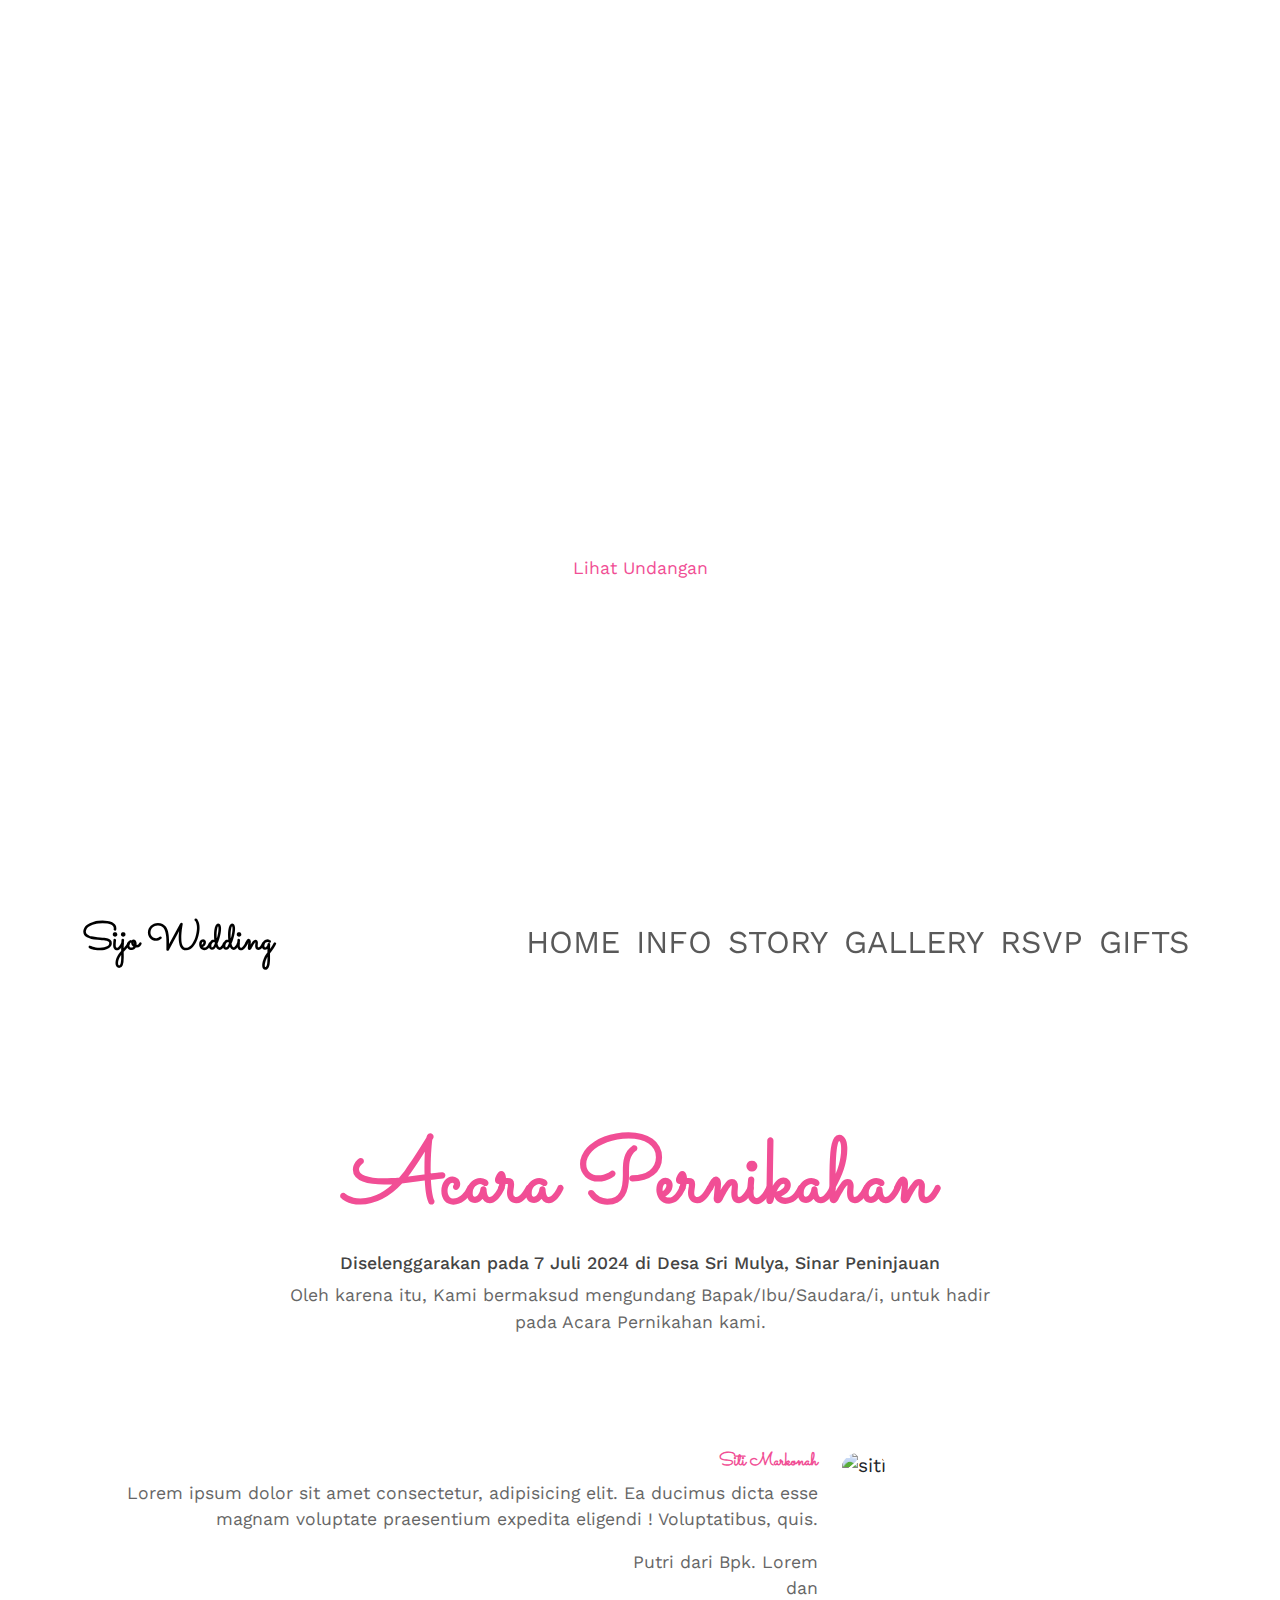
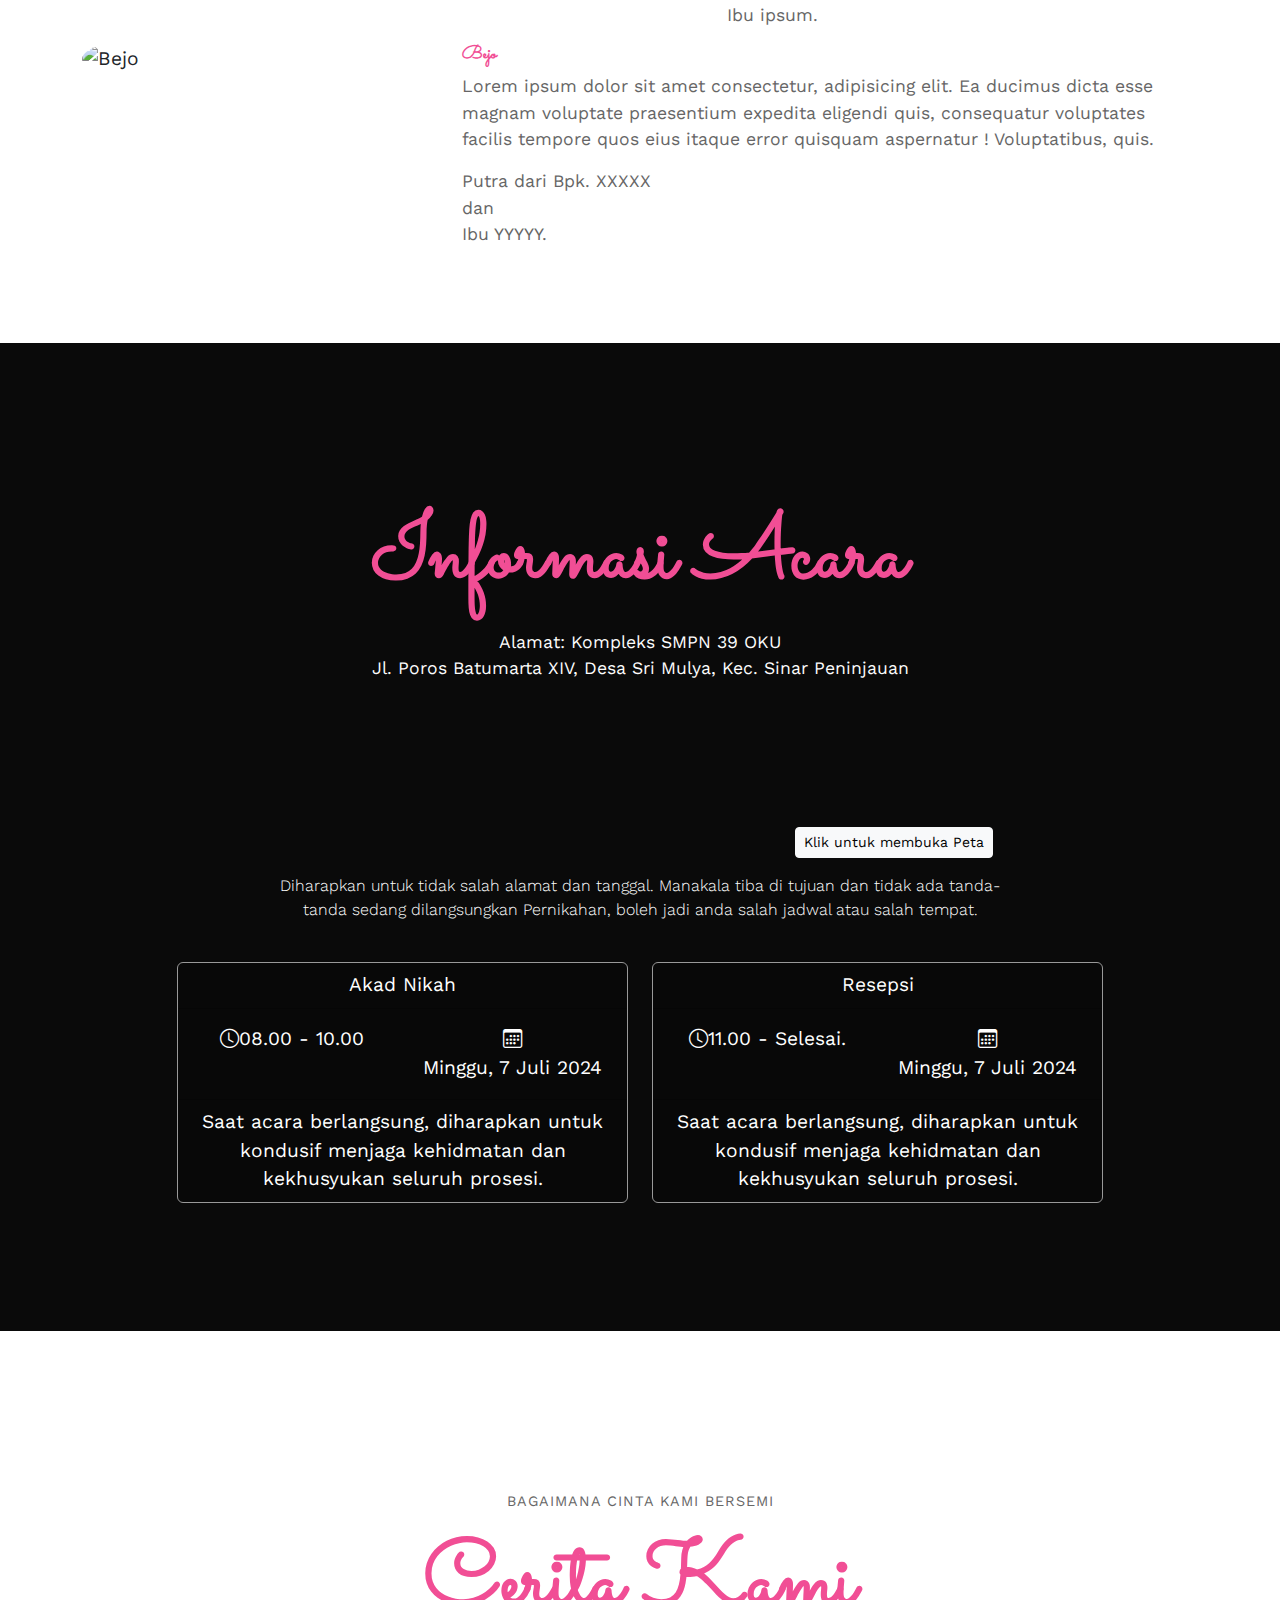
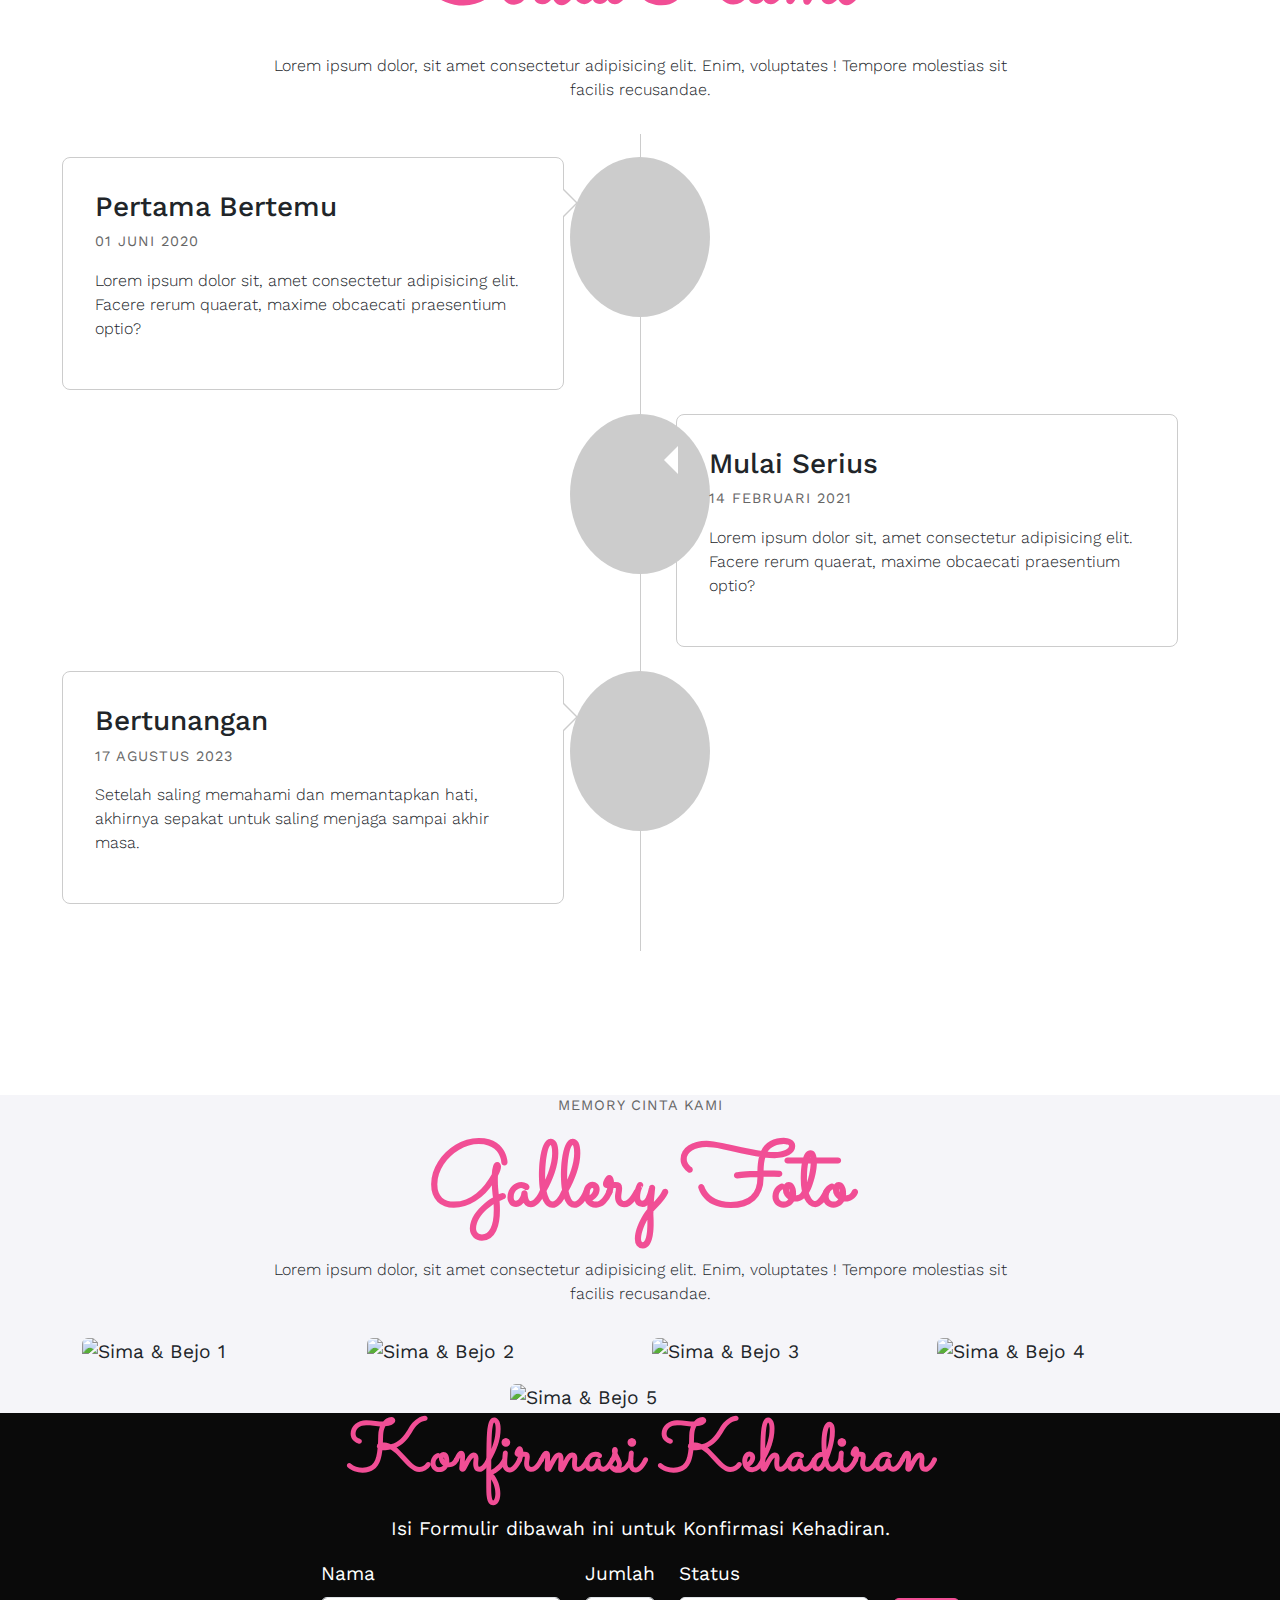
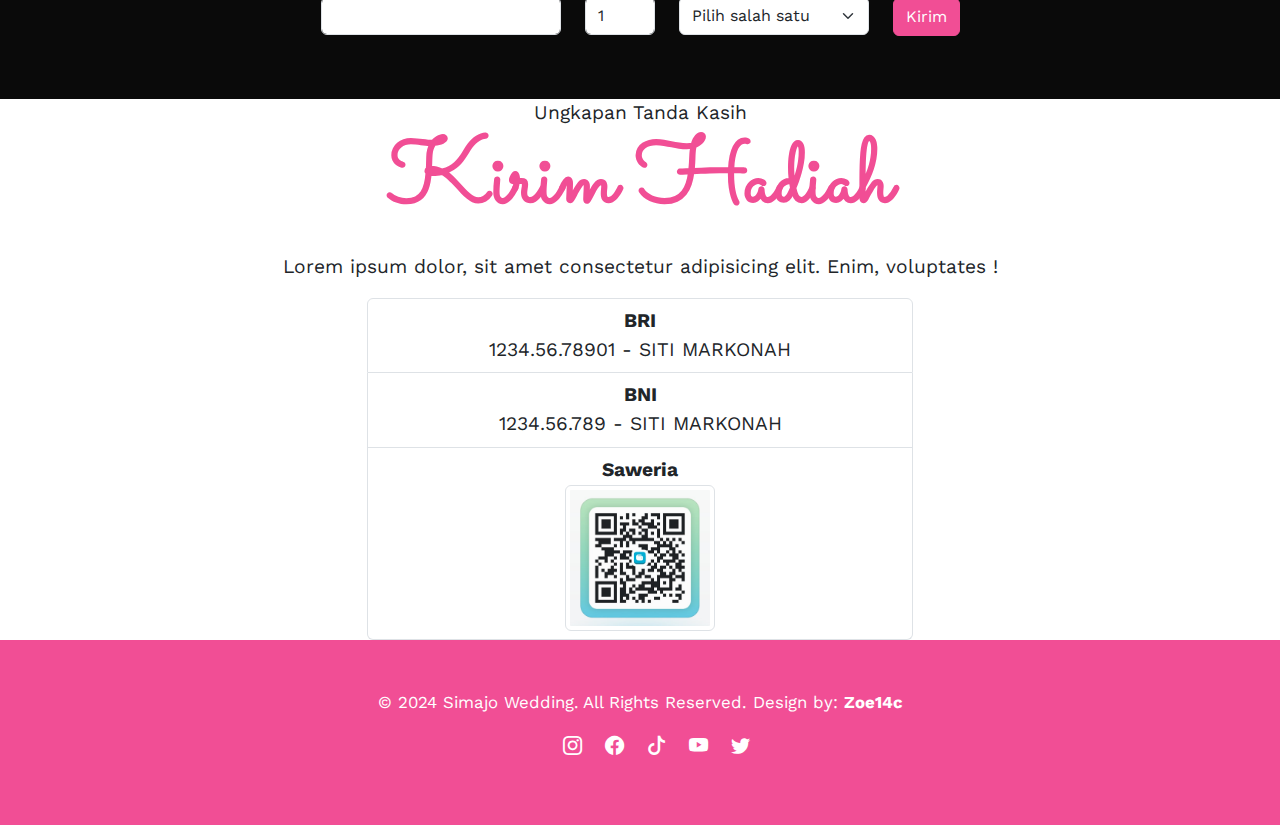
==== index.html @ a1bd690e "finish?" ====
<!DOCTYPE html>
<html lang="en">
	<head>
		<meta charset="UTF-8" />
		<meta name="viewport" content="width=device-width, initial-scale=1.0" />
		<title>Simajo Wedding</title>
		<link href="https://cdn.jsdelivr.net/npm/bootstrap@5.3.3/dist/css/bootstrap.min.css" rel="stylesheet"  crossorigin="anonymous" integrity="sha384-QWTKZyjpPEjISv5WaRU9OFeRpok6YctnYmDr5pNlyT2bRjXh0JMhjY6hW+ALEwIH">
<!-- My Fonts -->
		<link rel="preconnect" href="https://fonts.googleapis.com" />
		<link rel="preconnect" href="https://fonts.gstatic.com" crossorigin />
		<link href="https://fonts.googleapis.com/css2?family=Sacramento&family=Work+Sans:ital,wght@0,100..900;1,100..900&display=swap" rel="stylesheet" />
		<link rel="stylesheet" href="style.css" />
		<link rel="stylesheet" href="countdown/simplyCountdown.theme.default.css" />
		<script src="countdown/simplyCountdown.min.js"></script>
<!-- Icon Bootstrap -->
		<link rel="stylesheet" href="https://cdn.jsdelivr.net/npm/bootstrap-icons@1.11.3/font/bootstrap-icons.min.css" />
	</head>
	<body>
<!-- HERO -->
		<section id="hero" class="hero w-100 h-100 p-3 mx-auto text-center d-flex justify-content-center align-items-center text-white">
			<main>
				<h4>Kepada <span>Bapak/Ibu/Saudara/i,</span></h4>
				<h1>Siti Markonah & Bejo</h1>
				<p>Akan melangsungkan Resepsi Pernikahan dalam :</p>
				<div class="simply-countdown"></div>
				<a href="#home" class="btn btn-lg mt-4" onClick="enableScroll()">Lihat Undangan</a>
			</main>
		</section>
<!-- END_HERO -->
<!-- NAVBAR -->
		<nav class="navbar navbar-expand-md bg-transparent sticky-top mynavbar">
			<div class="container">
				<a class="navbar-brand" href="#">Sijo Wedding</a
				><button class="navbar-toggler border-0" type="button" data-bs-toggle="offcanvas" data-bs-target="#offcanvasNavbar" aria-controls="offcanvasNavbar" aria-label="Toggle navigation"><span class="navbar-toggler-icon"></span></button>
				<div class="offcanvas offcanvas-end" tabindex="-1" id="offcanvasNavbar" aria-labelledby="offcanvasNavbarLabel">
					<div class="offcanvas-header">
						<h5 class="offcanvas-title" id="offcanvasNavbarLabel">Siti Weeding</h5>
						<button type="button" class="btn-close" data-bs-dismiss="offcanvas" aria-label="Close"></button>
					</div>
					<div class="offcanvas-body">
						<div class="navbar-nav ms-auto">
							<a class="nav-link" href="#home">Home</a><a class="nav-link" href="#info">Info</a><a class="nav-link" href="#story">Story</a><a class="nav-link" href="#gallery">Gallery</a><a class="nav-link" href="#rsvp">RSVP</a
							><a class="nav-link" href="#gifts">Gifts</a>
						</div>
					</div>
				</div>
			</div>
		</nav>
<!-- END_NAVBAR -->
<!-- HOME -->
		<section id="home" class="home">
			<div class="container">
				<div class="row justify-content-center">
					<div class="col-md-8 text-center">
						<h2>Acara Pernikahan</h2>
						<h3>Diselenggarakan pada 7 Juli 2024 di Desa Sri Mulya, Sinar Peninjauan</h3>
						<p>Oleh karena itu, Kami bermaksud mengundang Bapak/Ibu/Saudara/i, untuk hadir pada Acara Pernikahan kami.</p>
					</div>
				</div>
				<div class="row couple">
					<div class="row-lg-6">
						<div class="row">
							<div class="col-8 text-end">
								<h3>Siti Markonah</h3>
								<p>
									Lorem ipsum dolor sit amet consectetur, adipisicing elit. Ea ducimus dicta esse magnam voluptate praesentium expedita eligendi !
									Voluptatibus, quis.
								</p>
								<p>Putri dari Bpk. Lorem <br />dan <br />Ibu ipsum.</p>
							</div>
							<div class="col-4"><img src="img/ft-pr.jpg" alt="siti" class="img-responsive rounded-circle" /></div>
						</div>
					</div>
					<span class="heart"><i class="bi bi-heart-fill"></i></span>
					<div class="row-lg-6">
						<div class="row">
							<div class="col-4"><img src="img/ft-lk.jpg" alt="Bejo" class="img-responsive rounded-circle" /></div>
							<div class="col-8">
								<h3>Bejo</h3>
								<p>
									Lorem ipsum dolor sit amet consectetur, adipisicing elit. Ea ducimus dicta esse magnam voluptate praesentium expedita eligendi quis, consequatur voluptates facilis tempore quos eius itaque error quisquam aspernatur !
									Voluptatibus, quis.
								</p>
								<p>Putra dari Bpk. XXXXX <br />dan <br />Ibu YYYYY.</p>
							</div>
						</div>
					</div>
				</div>
			</div>
		</section>
<!-- END_HOME -->
<!-- INFO -->
		<section id="info" class="info">
			<div class="container">
				<div class="row justify-content-center">
					<!-- .col-md-8.col-10 trus pencet enter -->
					<div class="col-md-8 col-10 text-center">
						<h2>Informasi Acara</h2>
						<p class="alamat">Alamat: Kompleks SMPN 39 OKU <br />Jl. Poros Batumarta XIV, Desa Sri Mulya, Kec. Sinar Peninjauan</p>

						<iframe src="https://www.google.com/maps/embed?pb=!1m17!1m12!1m3!1d3980.578232114516!2d104.41360499999999!3d-3.9001650000000003!2m3!1f0!2f0!3f0!3m2!1i1024!2i768!4f13.1!3m2!1m1!2zM8KwNTQnMDAuNiJTIDEwNMKwMjQnNDkuMCJF!5e0!3m2!1sid!2sid!4v1716806951980!5m2!1sid!2sid" width="500" height="150" style="border:0;" allowfullscreen="" loading="lazy" referrerpolicy="no-referrer-when-downgrade"></iframe>

						<a href="https://maps.app.goo.gl/gW7EFqTnFYWsZCJz6" target="_blank" class="btn btn-light btn-sm my-3">Klik untuk membuka Peta</a>
						<p class="description">Diharapkan untuk tidak salah alamat dan tanggal. Manakala tiba di tujuan dan tidak ada tanda-tanda sedang dilangsungkan Pernikahan, boleh jadi anda salah jadwal atau salah tempat.</p>
					</div>
				</div>
				<div class="row justify-content-center mt-4">
					<div class="col-md-5 col-10">
						<div class="card text-center text-bg-light">
							<div class="card-header">Akad Nikah</div>
							<div class="card-body">
								<div class="row justify-content-center">
									<div class="col-md-6"><i class="bi bi-clock"></i><span>08.00 - 10.00</span></div>
									<div class="col-md-6"><i class="bi bi-calendar3 d-block"></i><span>Minggu, 7 Juli 2024</span></div>
								</div>
							</div>
							<div class="card-footer">Saat acara berlangsung, diharapkan untuk kondusif menjaga kehidmatan dan kekhusyukan seluruh prosesi.</div>
						</div>
					</div>
					<div class="col-md-5 col-10">
						<div class="card text-center text-bg-light">
							<div class="card-header">Resepsi</div>
							<div class="card-body">
								<div class="row justify-content-center">
									<div class="col-md-6"><i class="bi bi-clock"></i><span>11.00 - Selesai.</span></div>
									<div class="col-md-6"><i class="bi bi-calendar3 d-block"></i><span>Minggu, 7 Juli 2024</span></div>
								</div>
							</div>
							<div class="card-footer">Saat acara berlangsung, diharapkan untuk kondusif menjaga kehidmatan dan kekhusyukan seluruh prosesi.</div>
						</div>
					</div>
				</div>
			</div>
		</section>
<!-- END_INFO -->
<!-- STORY -->
		<section id="story" class="story">
			<div class="container">
				<div class="row justify-content-center">
					<div class="col-md-8 col-10 text-center">
						<span>Bagaimana Cinta Kami Bersemi</span>
						<h2>Cerita Kami</h2>
						<p>Lorem ipsum dolor, sit amet consectetur adipisicing elit. Enim, voluptates ! Tempore molestias sit facilis recusandae.
						</p>
					</div>
				</div>
				<div class="row">
					<div class="col">
						<ul class="timeline">
							<li>
								<div class="timeline-image" style="background-image: url(img/bertemu20.jpg)">
								</div>
								<div class="timeline-panel">									
									<div class="timeline-heading">
										<h3>Pertama Bertemu</h3>
										<span>01 Juni 2020</span>
									</div>
								<div class="timeline-body">
									<p>Lorem ipsum dolor sit, amet consectetur adipisicing elit. Facere rerum quaerat, maxime obcaecati praesentium optio?</p>
								</div>
								</div>
							</li>
					<li class="timeline-inverted">
						<div class="timeline-image" style="background-image: url(https://picsum.photos/200/300)"></div>
						<div class="timeline-panel">
							<div class="timeline-heading">
								<h3>Mulai Serius</h3>
								<span>14 Februari 2021</span>
							</div>
							<div class="timeline-body"><p>Lorem ipsum dolor sit, amet consectetur adipisicing elit. Facere rerum quaerat, maxime obcaecati praesentium optio?</p></div>
						</div>
					</li>
					<li>
						<div class="timeline-image" style="background-image: url(img/bertemu20.jpg)"></div>
						<div class="timeline-panel">
							<div class="timeline-heading">
								<h3>Bertunangan</h3>
								<span>17 Agustus 2023</span>
							</div>
							<div class="timeline-body"><p>Setelah saling memahami dan memantapkan hati, akhirnya sepakat untuk saling menjaga sampai akhir masa.</p></div>
										</div>
										</li>
						</ul>
					</div>
				</div>

			</div>
		</section>
<!-- END_STORY -->
		
<!-- GALERRY -->
		<section id="gallery" class="gallery">
			<div class="container">
				<div class="row justify-content-center">
					<div class="col-md-8 col-10 text-center">
						<span>Memory Cinta Kami</span>
						<h2>Gallery Foto</h2>
						<p>Lorem ipsum dolor, sit amet consectetur adipisicing elit. Enim, voluptates ! Tempore molestias sit facilis recusandae.
						</p>
					</div>
				</div>
				<div class="row row-cols-lg-4 row-cols-md-3 row-cols-sm-2 row-cols-1 justify-content-center">
					<div class="col mt-3">
						<a href="img/gallery/1.png"></a>
						<img src="img/gallery/thumbnail/1.png" alt="Sima & Bejo 1" class="img-fluid w-100 rounded">
					</div>
					<div class="col mt-3">
						<a href="img/gallery/2.png"></a>
						<img src="img/gallery/thumbnail/2.png" alt="Sima & Bejo 2" class="img-fluid w-100 rounded">
					</div>
					<div class="col mt-3">
						<a href="img/gallery/3.png"></a>
						<img src="img/gallery/thumbnail/3.png" alt="Sima & Bejo 3" class="img-fluid w-100 rounded">
					</div>
					<div class="col mt-3">
						<a href="img/gallery/4.png"></a>
						<img src="img/gallery/thumbnail/4.png" alt="Sima & Bejo 4" class="img-fluid w-100 rounded">
					</div>
					<div class="col mt-3">
						<a href="img/gallery/5.png"></a>
						<img src="img/gallery/thumbnail/5.png" alt="Sima & Bejo 5" class="img-fluid w-100 rounded">
					</div>
				</div>
			</div>
		</section>
<!-- END_GALERRY -->
<!-- RSVP -->
		<section id="rsvp" class="rsvp">
			<div class="container">
				<div class="row justify-content-center">
					<div class="col-md-8 col-10 text-center">
						<h2>Konfirmasi Kehadiran</h2>
						<p>
							Isi Formulir dibawah ini untuk Konfirmasi Kehadiran.
						</p>
					</div>
				</div>
			</div>
			<form class="row row-cols-md-auto align-items-center justify-content-center" method="post" action="https://script.google.com/macros/s/AKfycbwWkKodkFLvDHmXzXlV5g-gZ0sIx49m4j52Tswt-E1lkFj53EbUAB7I6XTiHusUaZ2dUw/exec" id="my-form">
				<div class="cols-12">
					<div class="mb-3">
						<label for="nama" class="form-label">Nama</label>
						<input type="text" class="form-control" id="nama" name="nama"></input>
					</div>
				</div>
				<div class="cols-12">
					<div class="mb-3">
						<label for="jumlah" class="form-label">Jumlah</label>
						<input type="number" class="form-control" id="jumlah" name="jumlah" min="1" max="5" length="1" value="1"></input>
					</div>
				</div>
				<div class="cols-12">
					<div class="mb-3">
						<label for="status" class="form-label">Status</label>
						<select name="status" id="status" class="form-select">
							<option selected>Pilih salah satu</option>
                     <option value="Hadir">Hadir</option>
                     <option value="Tidak Hadir">Tidak Hadir</option>                     
                     <option value="Bisa Ya, Bisa Tidak">Bisa Ya, Bisa Tidak</option>                     
						</select>
					</div>
				</div>
				<div class="cols-12" style="margin-top: 23px;">
					<button class="btn btn-primary">Kirim</button>
				</div>
			</form>
			<div class="row justify-content-center mt-5">
				<div class="col-md-6">
					<div id="disqus_thread"></div>
						<script>
    /**
    *  RECOMMENDED CONFIGURATION VARIABLES: EDIT AND UNCOMMENT THE SECTION BELOW TO INSERT DYNAMIC VALUES FROM YOUR PLATFORM OR CMS.
    *  LEARN WHY DEFINING THESE VARIABLES IS IMPORTANT: https://disqus.com/admin/universalcode/#configuration-variables    */
    /*
    var disqus_config = function () {
    this.page.url = PAGE_URL;  // Replace PAGE_URL with your page's canonical URL variable
    this.page.identifier = PAGE_IDENTIFIER; // Replace PAGE_IDENTIFIER with your page's unique identifier variable
    };
    */
    							(function() { // DON'T EDIT BELOW THIS LINE
									var d = document, s = d.createElement('script');
									s.src = 'https://rbzuila.disqus.com/embed.js';
									s.setAttribute('data-timestamp', +new Date());
									(d.head || d.body).appendChild(s);
								})();
								</script>
<noscript>
	Please enable JavaScript to view the 
	<a href="https://disqus.com/?ref_noscript">comments powered by Disqus.</a>
</noscript>
				</div>
			</div>
		</section>
<!-- END_RSVP -->
<!-- GIFTH -->
		<div class="gifts" id="gifts">
			<div class="container">
				<div class="row justify-content-center">
					<div class="col-md-8 col-10 text-center">
						<span>Ungkapan Tanda Kasih</span>
						<h2>Kirim Hadiah</h2>
						<p>Lorem ipsum dolor, sit amet consectetur adipisicing elit. Enim, voluptates !
						</p>
					</div>
				</div>
				<div class="row text-center justify-content-center">
					<div class="col-md-6">
						<ul class="list-group">
							<li class="list-group-item">
								<div class="fw-bold">BRI</div>
									1234.56.78901 - SITI MARKONAH
							</li>
							<li class="list-group-item">
								<div class="fw-bold">BNI</div>
									1234.56.789 - SITI MARKONAH
							</li>
							<li class="list-group-item">
								<div class="fw-bold">Saweria</div>
								<img src="img/saweria.png" alt="Saweria QR" class="img-thumbnail" width="150">
							</li>
						</ul>
					</div>
				</div>
			</div>
		</div>
<!-- END_GIFTH -->
<!-- FOOTER -->
		<footer>
			<div class="container">
				<div class="row">
					<div class="col justify-content-center text-center">
						<small class="block">&copy; 2024 Simajo Wedding. All Rights Reserved.</small>
						<small class="block">Design by: <a href="https://wa.me/62817377322">Zoe14c</a></small>
						<ul class="mt-3">
							<li><a href="#"><i class="bi bi-instagram"></i></a></li>
							<li><a href="#"><i class="bi bi-facebook"></i></a></li>
							<li><a href="#"><i class="bi bi-tiktok"></i></a></li>
							<li><a href="#"><i class="bi bi-youtube"></i></a></li>
							<li><a href="#"><i class="bi bi-twitter"></i></a></li>
						</ul>
					</div>
				</div>
			</div>
		</footer>
<!-- END_FOOTER -->
<!-- AUDIO -->
<div id="audio-container">
	<audio id="song" autiplay loop>
		<source src="audio/save- and-sound.mp3" type="audio/mp3">
	</audio>
	<div class="audio-icon-wrapper" style="display: none;">
		<i class="bi bi-disc"></i>
	</div>
</div>
<!-- END_AUDIO -->
		<script src="https://cdn.jsdelivr.net/npm/bootstrap@5.3.3/dist/js/bootstrap.bundle.min.js" integrity="sha384-YvpcrYf0tY3lHB60NNkmXc5s9fDVZLESaAA55NDzOxhy9GkcIdslK1eN7N6jIeHz" crossorigin="anonymous"></script>
		<script>
			simplyCountdown(".simply-countdown", {
				year: 2024, // required
				month: 7, // required
				day: 7, // required
				hours: 9, // Default is 0 [0-23] integer
				minutes: 0, // Default is 0 [0-59] integer
				seconds: 0, // Default is 0 [0-59] integer

				words: {
					//words displayed into the countdown
					days: {
						singular: "Hari",
						plural: "Hari",
					},

					hours: {
						singular: "Jam",
						plural: "Jam",
					},

					minutes: {
						singular: "Menit",
						plural: "Menit",
					},

					seconds: {
						singular: "Detik",
						plural: "Detik",
					},
				},
			});
		</script>

		<script>
			// const hamburger = document.querySelector('.navbar-toggler');
			const stickyTop=document.querySelector('.sticky-top');
			const offcanvas=document.querySelector('.offcanvas');

			offcanvas.addEventListener("show.bs.offcanvas", function () {
				stickyTop.style.overflow = 'visible';
			});

			// hamburger.addEventListener('click', function() {
			
			offcanvas.addEventListener("hidden.bs.offcanvas", function () {
				stickyTop.style.overflow="hidden";
			});
			
			// offcanvas.addEventListener("show.bs.offcanvas", function (stickyTop.style.overflow="visible")),
		</script>

		<script src="https://cdn.jsdelivr.net/npm/bootstrap@5.3.3/dist/js/bootstrap.bundle.min.js" integrity="sha384-YvpcrYf0tY3lHB60NNkmXc5s9fDVZLESaAA55NDzOxhy9GkcIdslK1eN7N6jIeHz" crossorigin="anonymous">
		</script>
		<!-- <script src="https://cdn.jsdelivr.net/npm/@popperjs/core@2.11.8/dist/umd/popper.min.js" integrity="sha384-I7E8VVD/ismYTF4hNIPjVp/Zjvgyol6VFvRkX/vR+Vc4jQkC+hVqc2pM8ODewa9r" crossorigin="anonymous">
		</script> -->
		<!-- <script src="https://cdn.jsdelivr.net/npm/bootstrap@5.3.3/dist/js/bootstrap.min.js" integrity="sha384-0pUGZvbkm6XF6gxjEnlmuGrJXVbNuzT9qBBavbLwCsOGabYfZo0T0to5eqruptLy" crossorigin="anonymous">
		</script> -->
		<script src="https://cdn.jsdelivr.net/npm/bs5-lightbox@1.8.3/dist/index.bundle.min.js"></script>
		<script>
			const rootElement = document.querySelector('root');
			const audioIconWrapper = document.querySelector('.audio-icon-wrapper');
			const audioIcon = document.querySelector('.audio-icon-wrapper i');
			const song = document.querySelector('#song');
			let isPlaying = false;

			function disableScroll() {
				scrollTop = window.pageYOffset || document.documentElement.scrollTop;
				scrollLeft = window.pageXOffset || document.documentElement.scrollLeft;
				window.onscroll = function () {
               window.scrollTo(scrollTop, scrollLeft);
            }				
				rootElement.style.scrollBehavior = 'auto';
			}
			function enableScroll() {
            window.onscroll = function() {};            
            rootElement.style.scrollBehavior = 'smooth';
				localStorage.setItem('opened', 'true');
				playAudio();
         }
			if( !localStorage.getItem('opened')) {
				disableScroll();
			}

			function playAudio() {
				song.volume = 0.1;
				audioIconWrapper.style.display = 'flex';
				song.play();
				isPlaying = true;
			}

			audioIconWrapper.onclick = function() {
				if( isPlaying){
					song.pause();
					audioIcon.classList.remove('bi-disc');
					audioIcon.classList.add('bi-pause-circle');
				} else {
					song.play();
					audioIcon.classList.add('bi-disc');
					audioIcon.classList.remove('bi-pause-circle');
				}
				isPlaying = !isPlaying;
			}

		</script>
		<script>
			window.addEventListener("load", function() {
				const form = document.getElementById('my-form');
				form.addEventListener("submit", function(e) {
					e.preventDefault();
					const data = new FormData(form);
					const action = e.target.action;
						fetch(action, {
							method: 'POST',
							body: data,
						})
					.then(() => {
   					alert("Konfirmasi kehadiran berhasil dikirim!");
					})
				});
			});
		</script>
		<Script>
			const urlParams = new URLSearchParams(window.location.search);
			const nama = urlParams.get('n') || '';
			const pronoun = urlParams.get('p') || 'Bapak/Ibu/Saudara/i';			
			const namaContainer = document.querySelector('.hero h4 span');
			namaContainer.innerText = '$pronoun $nama, ' .replace(/ ,$/, ',');

			document.querySelector('#nama').value = nama;
			
		</Script>
	</body>
</html>
---- style.css ----
:root {
  --pink: #f14e95;
  --bg: #0a0a0a;
  --shadow: 0 2px 2px rgb (0, 0, 0 / 0.5);
}

body {
  font-size: 1.2rem;
  font-family: "Work Sans", sans-serif;
  min-height: 4000px;
}

.hero::before {
  content: "";
  position: absolute;
  top: 0;
  left: 0;
  width: 100%;
  height: 100%;
  background-image: url(img/bg-preweed.jpg);
  background-size: cover;
  background-position: center;
  z-index: -1;
  filter: grayscale();
}

.hero {
  min-height: 100vh;
  position: relative;
}

.hero h1,
.hero h4,
.hero p {
  text-shadow: var(--shadow);
}

.hero h1 {
  font-family: "sacramento", cursive;
  font-size: 6rem;
}

.hero h4 {
  font-size: 1.6rem;
}

.hero p {
  font-size: 1.4rem;
}

.hero a {
  color: var(--pink);
  background-color: white;
  font-size: 1.1rem;
  box-shadow: var(--shadow);
}

.hero a :hover {
  background-color: var(--pink);
  color: white;
}

.mynavbar {
  background-color: rgba(255, 255, 255, 0.3) !important;
  backdrop-filter: blur;
}

.mynavbar .offcanvas {
  height: 100vh;
}

.mynavbar .navbar-brand,
.mynavbar .offcanvas-title {
  font-family: "Sacramento", cursive;
  font-size: 2.4rem;
  font-weight: bold;
  background: transparent;
}

.mynavbar .nav-link {
  font-size: 2rem;
  text-transform: uppercase;
}

.home {
  background-image: url(img/bg.png);
  background-size: cover;
  min-height: 100vh;
  margin-top: -6rem;
  margin-bottom: 5rem;
  padding-top: 15rem;
}

.home h2,
.info h2,
.story h2,
.gallery h2,
.rsvp h2,
.gifts h2 {
  color: var(--pink);
  font-family: Sacramento;
  font-size: 5.7rem;
  font-weight: bold;
  margin-bottom: 1rem;
}

.home h3 {
  color: #444444;
  font-size: 1.1rem;
}

.home p {
  font-size: 1.1rem;
  color: #666666;
}

.home .couple {
  margin-top: 100px;
}

.home .couple h3 {
  font-family: "Sacramento";
  font-size: 2, 4rem;
  font-weight: bold;
  color: var(--pink);
}

.home .couple img {
  width: 80%;
}

.home .heart {
  width: 50px;
  height: 50px;
  background-color: rgb(254, 253, 253);
  display: flex;
  border-radius: 50%;
  box-shadow: 0 0 5px rgba(0, 0, 0, 0.5);
  position: absolute;
  left: 50%;
  transform: translateX(-50%) translateY(65%);
}

.home .heart i {
  margin: auto;
  color: var(--pink);
}

.info {
  background-color: var(--bg);
  color: #fdfdfd;
  padding-top: 10rem;
  padding-bottom: 8rem;
}

.info .alamat {
  font-size: 1.1rem;
}

.info .description {
  font-size: 1rem;
  font-weight: 300;
}

.info .card {
  background-color: rgba(0, 0, 0, 0.2) !important;
  color: white !important;
  border: 1px solid #999;
}

.story {
  padding-top: 10rem;
  padding-bottom: 8rem;
}

.story span,
.gallery span {
  text-transform: uppercase;
  color: #666666;
  font-size: 0.9rem;
  letter-spacing: 1px;
  display: block;
  margin-bottom: 1rem;
}

.story p,
.gallery p {
  font-size: 1rem;
  font-weight: 300;
}

.timeline {
  list-style: none;
  padding: 1.4rem 0;
  margin-top: 1rem;
  position: relative;
}

.timeline::before {
  content: "";
  top: 0;
  bottom: 0;
  position: absolute;
  width: 1px;
  background-color: #ccc;
  left: 50%;
}

.timeline li {
  margin-bottom: 1.5rem;
  position: relative;
}

.timeline li::before,
.timeline li::after {
  content: "";
  display: table;
}

.timeline li::after {
  clear: both;
}

.timeline li .timeline-image {
  width: 160px;
  height: 160px;
  background-color: #ccc;
  position: absolute;
  left: 50%;
  transform: translateX(-50%);
  border-radius: 50%;
  background-size: cover;
  background-position: center;
  background-repeat: no-repeat;
}

.timeline li .timeline-panel {
  width: 40%;
  float: left;
  border: 1px solid #ccc;
  padding: 2rem;
  position: relative;
  border-radius: 8px;
}

.timeline li .timeline-panel::before {
  content: "";
  display: inline-block;
  position: absolute;
  border-top: 15px solid transparent;
  border-left: 15px solid #ccc;
  border-right: 0 solid #ccc;
  border-bottom: 15px solid transparent;
  top: 80px;
  right: -15px;
}

.timeline li .timeline-panel::after {
  content: "";
  position: absolute;
  display: inline-block;
  border-top: 14px solid transparent;
  border-left: 14px solid #fff;
  border-right: 0 solid #fff;
  border-bottom: 14px solid transparent;
  top: 81px;
  right: -13px;
}

.timeline li.timeline-inverted .timeline-panel {
  float: right;
}

.timeline li.timeline-inverted .timeline-panel::before {
  border-left-width: 0;
  border-right-width: 15px;
  left: -15px;
  right: auto;
}

.timeline li.timeline-inverted .timeline-panel::after {
  border-left-width: 0;
  border-right-width: 14px;
  left: -13px;
  right: auto;
}

.gallery {
  background-color: #f5f5f9;
}

.rsvp {
  background-color: var(--bg);
}
.rsvp h2{
  font-size: 4.5rem;
}
.rsvp p{
  color: white;
}
.rsvp form label{
  color: white;
}
.rsvp button{
  color: white;
  border: 1px solid var(--pink);
  background-color: var(--pink);
}
.rsvp button:hover{
  color: var(--pink);
  border: 1px solid white;
  background-color: white;
}

footer {
  background-color: var(--pink);
  padding: 3rem;
  color: white;
}

footer li {
  display: inline;
  list-style: none;
  margin: 0.5rem;
}

footer a {
  color: white;
  font-weight: bold;
  text-decoration: none;
}
footer a:hover{
  color: var(--bg);
  font-weight: bold;
  text-decoration: none;
}

.audio-icon-wrapper{
  width: 4rem;
  height: 4rem;
  font-size: 4rem;
  position: fixed;
  bottom: 2.5rem;
  right: 2rem;
  cursor: pointer;
  color: white;
  opacity: 0.5rem;
  mix-blend-mode: difference;
  animation: rotating 4s linear infinite;
  transform-origin: center;
  display: flex;
  justify-content: center;
  align-items: center;
  line-height: 0;
}

@keyframes rotating {
  from {
    transform: rotate(0);
} to {
  rotate: 360deg;
}
}
/* MediaQuery */

/* Extra Large */
@media (max-width: 1200px) {
  .home .heart {
    transform: translateX(-50%) translateY(45%);
  }
}

/* laptop */
@media (max-width: 992px) {
  html {
    font-size: 75%;
  }
}
.home .heart {
  display: none;

  .timeline::before {
    left: 60px;
  }

  .timeline li .timeline-image {
    left: 15px;
    margin-left: 45px;
    top: 15px;
  }

  .timeline li .timeline-panel {
    width: calc(100%-200px);
    float: right;
  }

  .timeline li .timeline-panel::before {
    border-left-width: 0;
    border-right-width: 15px;
    left: -15px;
    right: auto;
  }

  .timeline li .timeline-panel::after {
    border-left-width: 0;
    border-right-width: 14px;
    left: -13px;
    right: auto;
  }
}

/* tablet */
@media (max-width: 768px) {
  html {
    font-size: 65%;
    text-align: center;
  }
}

.simply-countdown > .simply-section {
  padding: 60px;
  margin: 5px;
}

.mynavbar .nav-link {
  font-size: 2rem;
  text-transform: uppercase;
}

.sticky-top {
  overflow: hidden;
}

.timeline li .timeline-image {
  width: 140px;
  right: 140px;
}

/* mobilephone */
@media (max-width: 576px) {
  html {
    font-size: 55%;
  }
}

.simply-countdown > .simply-section {
  padding: 45px;
  margin: 3px;
}

.sticky-top {
  overflow: hidden;
}

.timeline li .timeline-panel {
  width: 45%;
  transform: translateX(-20px);
}

.timeline li .timeline-panel::before {
  top: 30px;
}

.timeline li .timeline-panel::after {
  top: 31px;
}
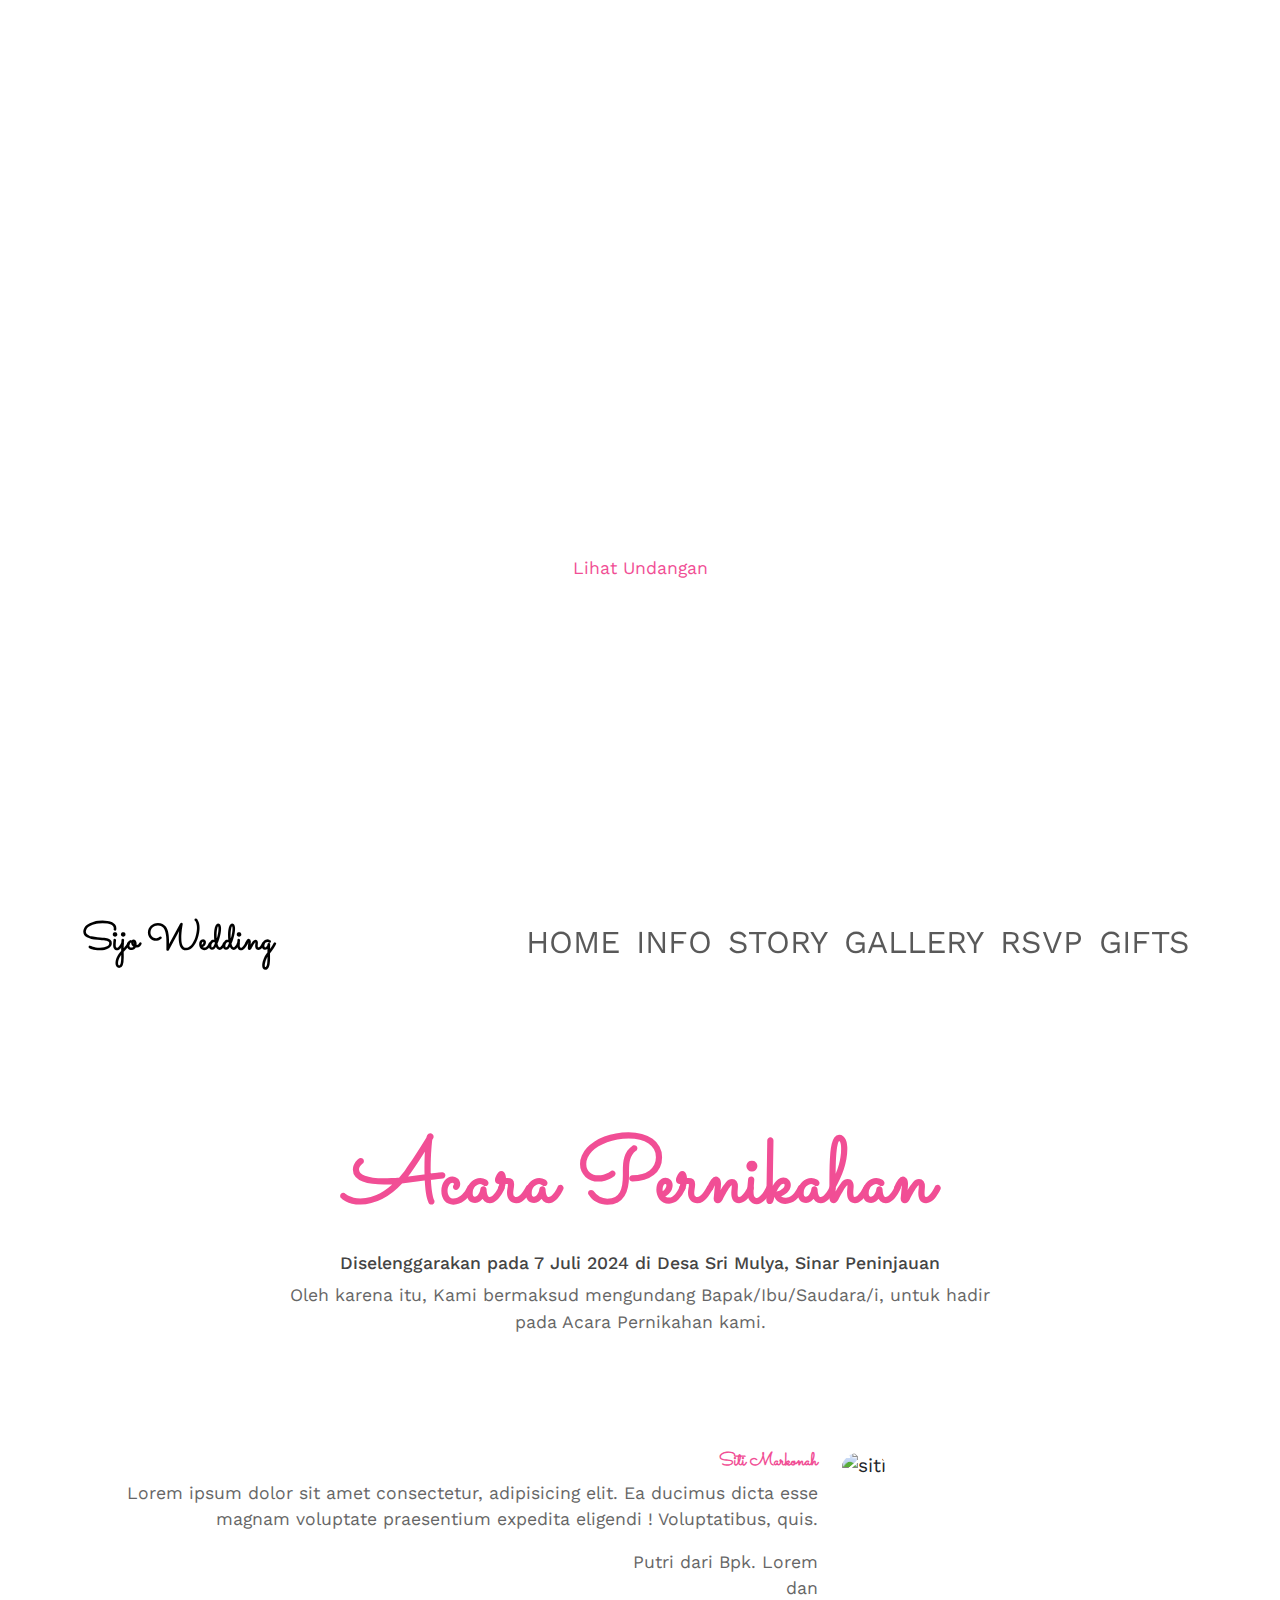
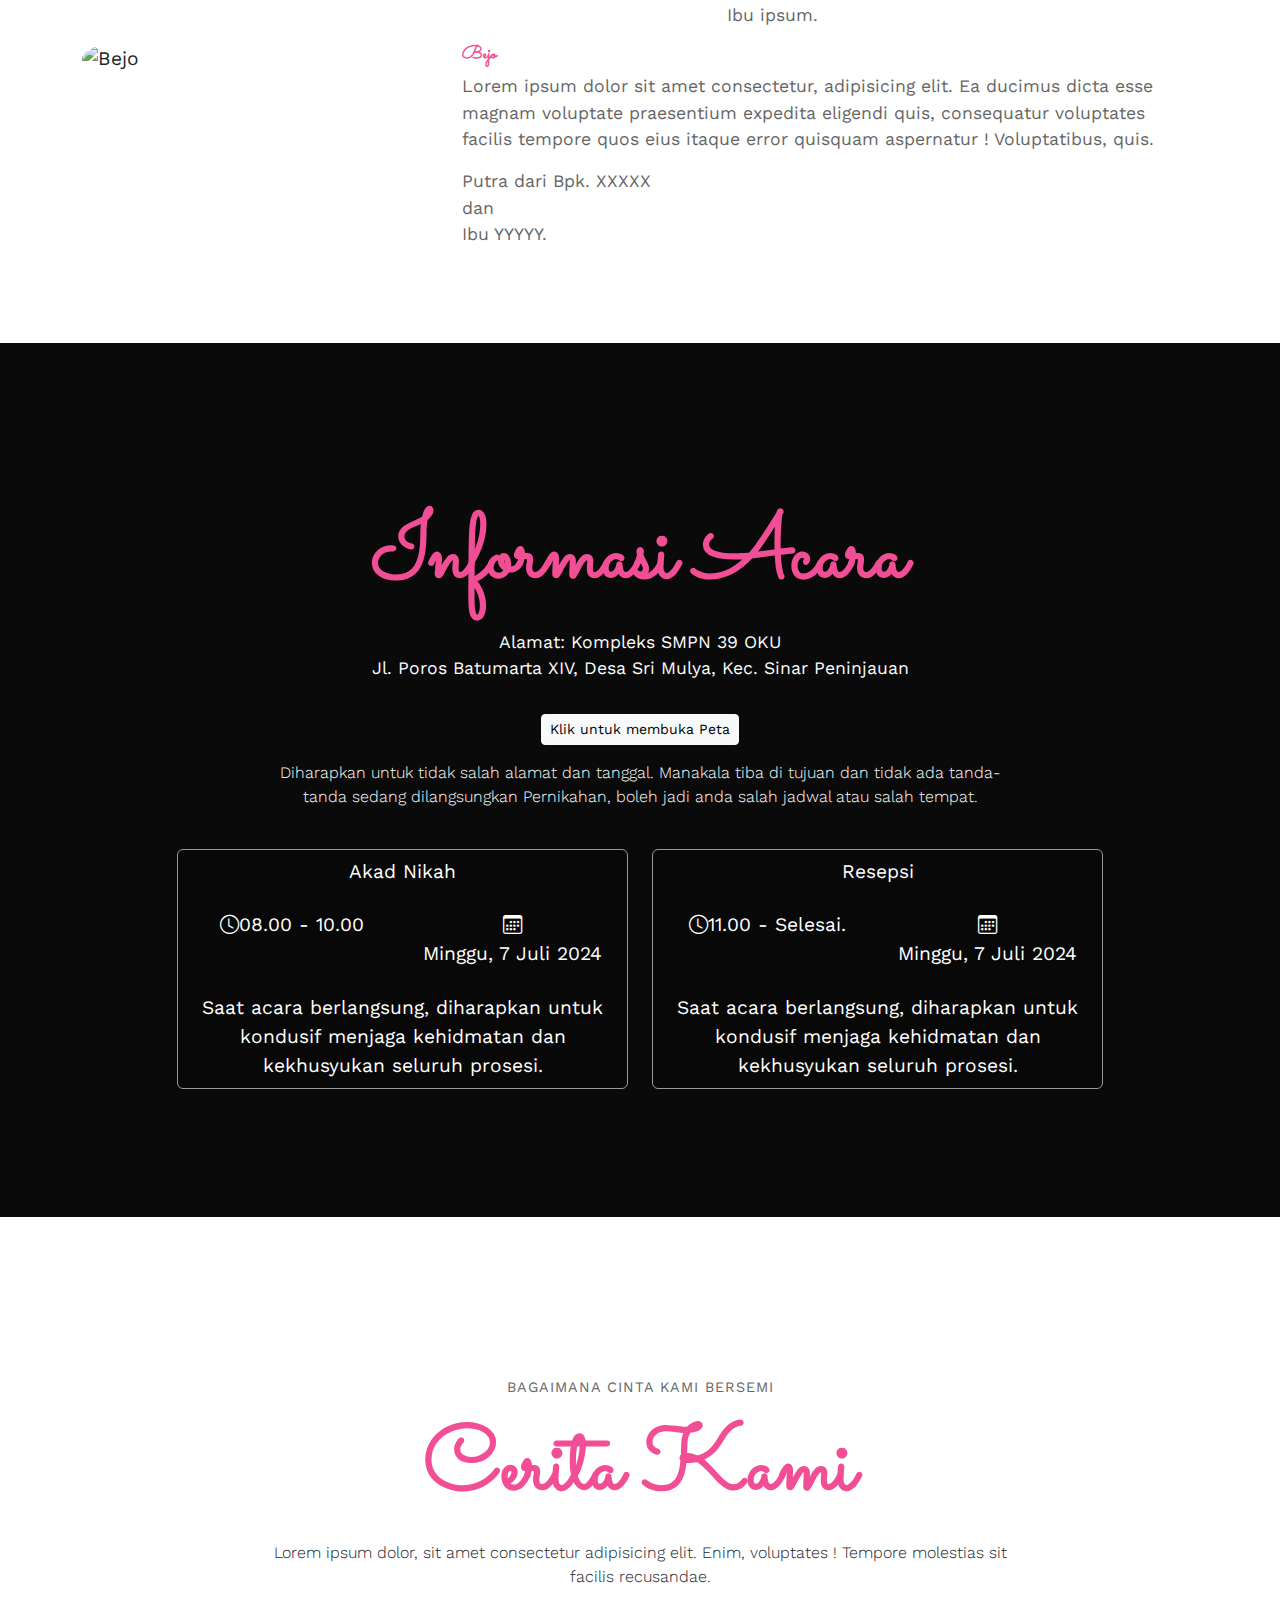
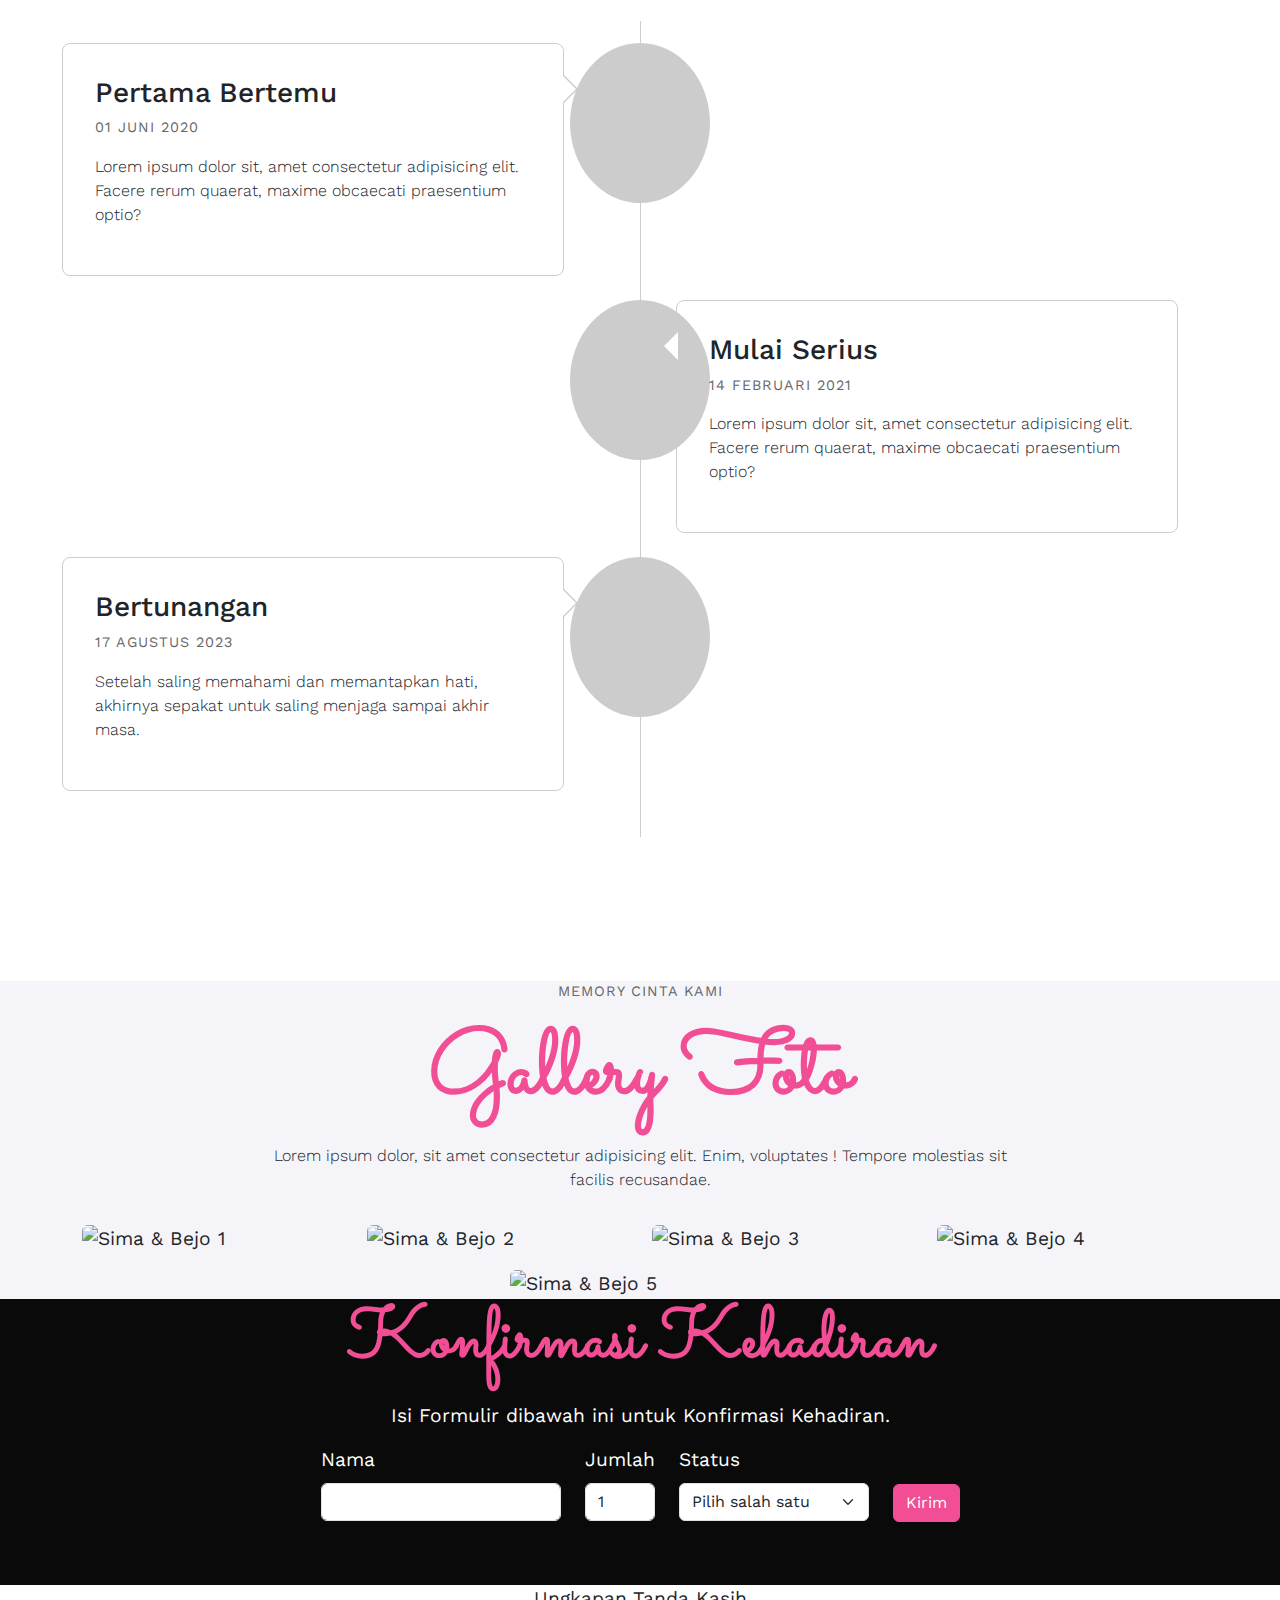
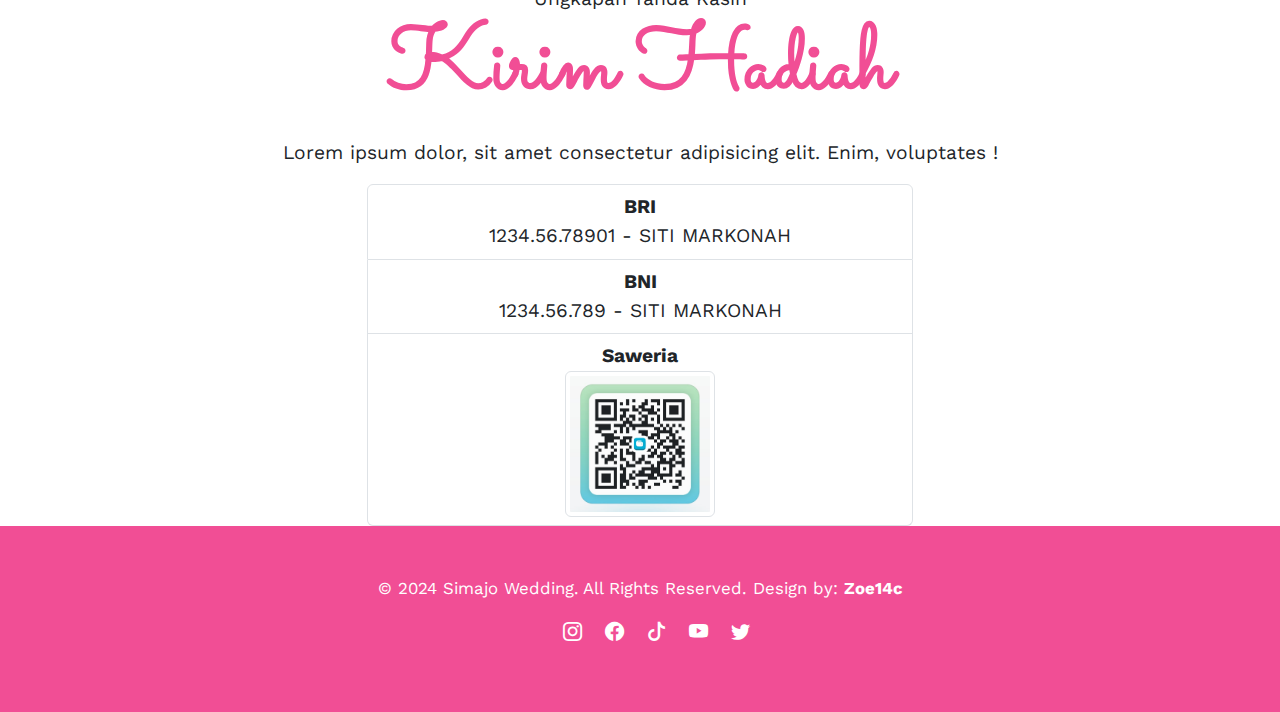
==== commit 93078de8: "4 Tand error" ====
--- a/index.html
+++ b/index.html
@@ -98,7 +98,7 @@
 						<h2>Informasi Acara</h2>
 						<p class="alamat">Alamat: Kompleks SMPN 39 OKU <br />Jl. Poros Batumarta XIV, Desa Sri Mulya, Kec. Sinar Peninjauan</p>
 
-						<iframe src="https://www.google.com/maps/embed?pb=!1m17!1m12!1m3!1d3980.578232114516!2d104.41360499999999!3d-3.9001650000000003!2m3!1f0!2f0!3f0!3m2!1i1024!2i768!4f13.1!3m2!1m1!2zM8KwNTQnMDAuNiJTIDEwNMKwMjQnNDkuMCJF!5e0!3m2!1sid!2sid!4v1716806951980!5m2!1sid!2sid" width="500" height="150" style="border:0;" allowfullscreen="" loading="lazy" referrerpolicy="no-referrer-when-downgrade"></iframe>
+						<!-- <iframe src="https://www.google.com/maps/embed?pb=!1m17!1m12!1m3!1d3980.578232114516!2d104.41360499999999!3d-3.9001650000000003!2m3!1f0!2f0!3f0!3m2!1i1024!2i768!4f13.1!3m2!1m1!2zM8KwNTQnMDAuNiJTIDEwNMKwMjQnNDkuMCJF!5e0!3m2!1sid!2sid!4v1716806951980!5m2!1sid!2sid" width="500" height="150" style="border:0;" allowfullscreen="" loading="lazy" referrerpolicy="no-referrer-when-downgrade"></iframe> -->
 
 						<a href="https://maps.app.goo.gl/gW7EFqTnFYWsZCJz6" target="_blank" class="btn btn-light btn-sm my-3">Klik untuk membuka Peta</a>
 						<p class="description">Diharapkan untuk tidak salah alamat dan tanggal. Manakala tiba di tujuan dan tidak ada tanda-tanda sedang dilangsungkan Pernikahan, boleh jadi anda salah jadwal atau salah tempat.</p>
@@ -268,26 +268,21 @@
 				<div class="col-md-6">
 					<div id="disqus_thread"></div>
 						<script>
-    /**
-    *  RECOMMENDED CONFIGURATION VARIABLES: EDIT AND UNCOMMENT THE SECTION BELOW TO INSERT DYNAMIC VALUES FROM YOUR PLATFORM OR CMS.
-    *  LEARN WHY DEFINING THESE VARIABLES IS IMPORTANT: https://disqus.com/admin/universalcode/#configuration-variables    */
-    /*
-    var disqus_config = function () {
-    this.page.url = PAGE_URL;  // Replace PAGE_URL with your page's canonical URL variable
-    this.page.identifier = PAGE_IDENTIFIER; // Replace PAGE_IDENTIFIER with your page's unique identifier variable
-    };
-    */
-    							(function() { // DON'T EDIT BELOW THIS LINE
-									var d = document, s = d.createElement('script');
-									s.src = 'https://rbzuila.disqus.com/embed.js';
-									s.setAttribute('data-timestamp', +new Date());
-									(d.head || d.body).appendChild(s);
+							var disqus_config = function () {
+							this.page.url = https://zoe14c.github.io/und-simajo/;
+							this.page.identifier = und-simajo;
+							};
+
+   function() {
+								var d = document, s = d.createElement('script');
+								s.src = 'https://rbzuila.disqus.com/embed.js';
+								s.setAttribute('data-timestamp', +new Date());
+								(d.head || d.body).appendChild(s);
 								})();
 								</script>
-<noscript>
-	Please enable JavaScript to view the 
-	<a href="https://disqus.com/?ref_noscript">comments powered by Disqus.</a>
-</noscript>
+<script>
+		<a href="https://disqus.com/?ref_noscript">comments powered by Disqus.</a>
+</script>
 				</div>
 			</div>
 		</section>
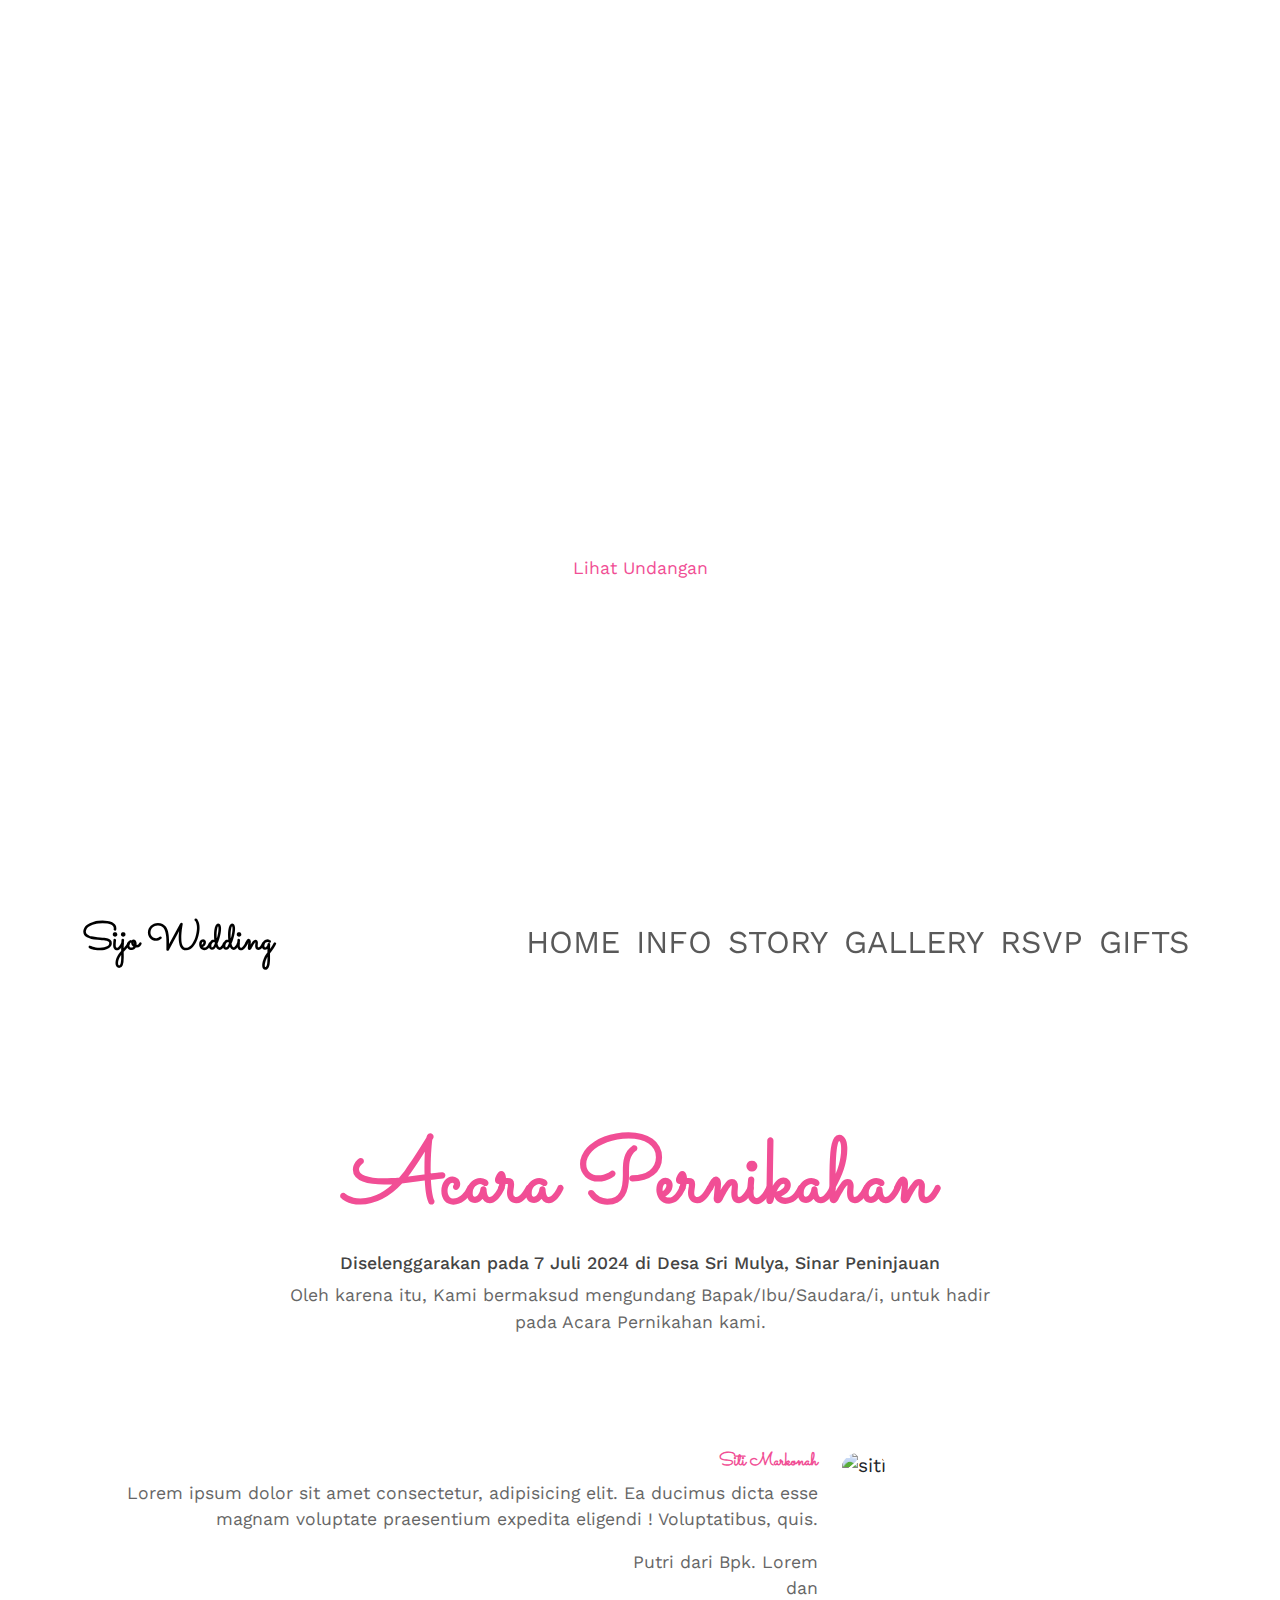
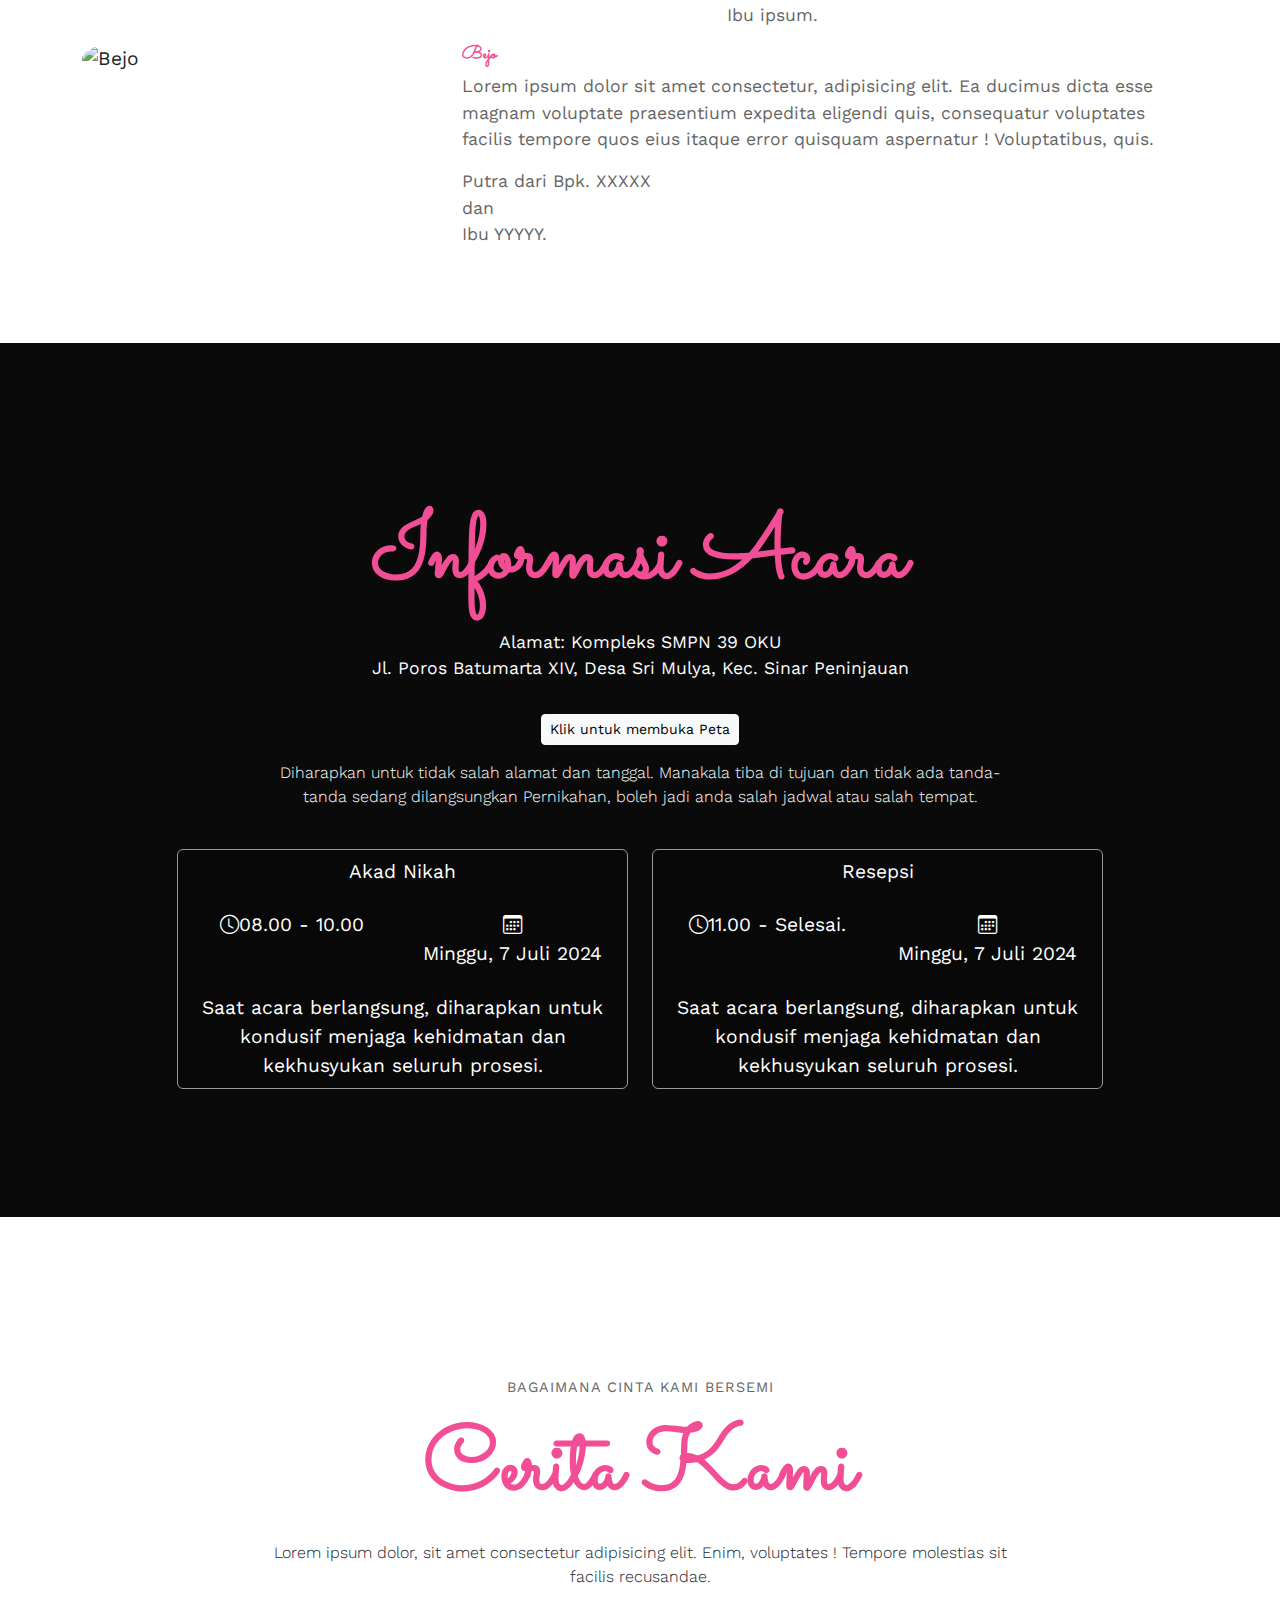
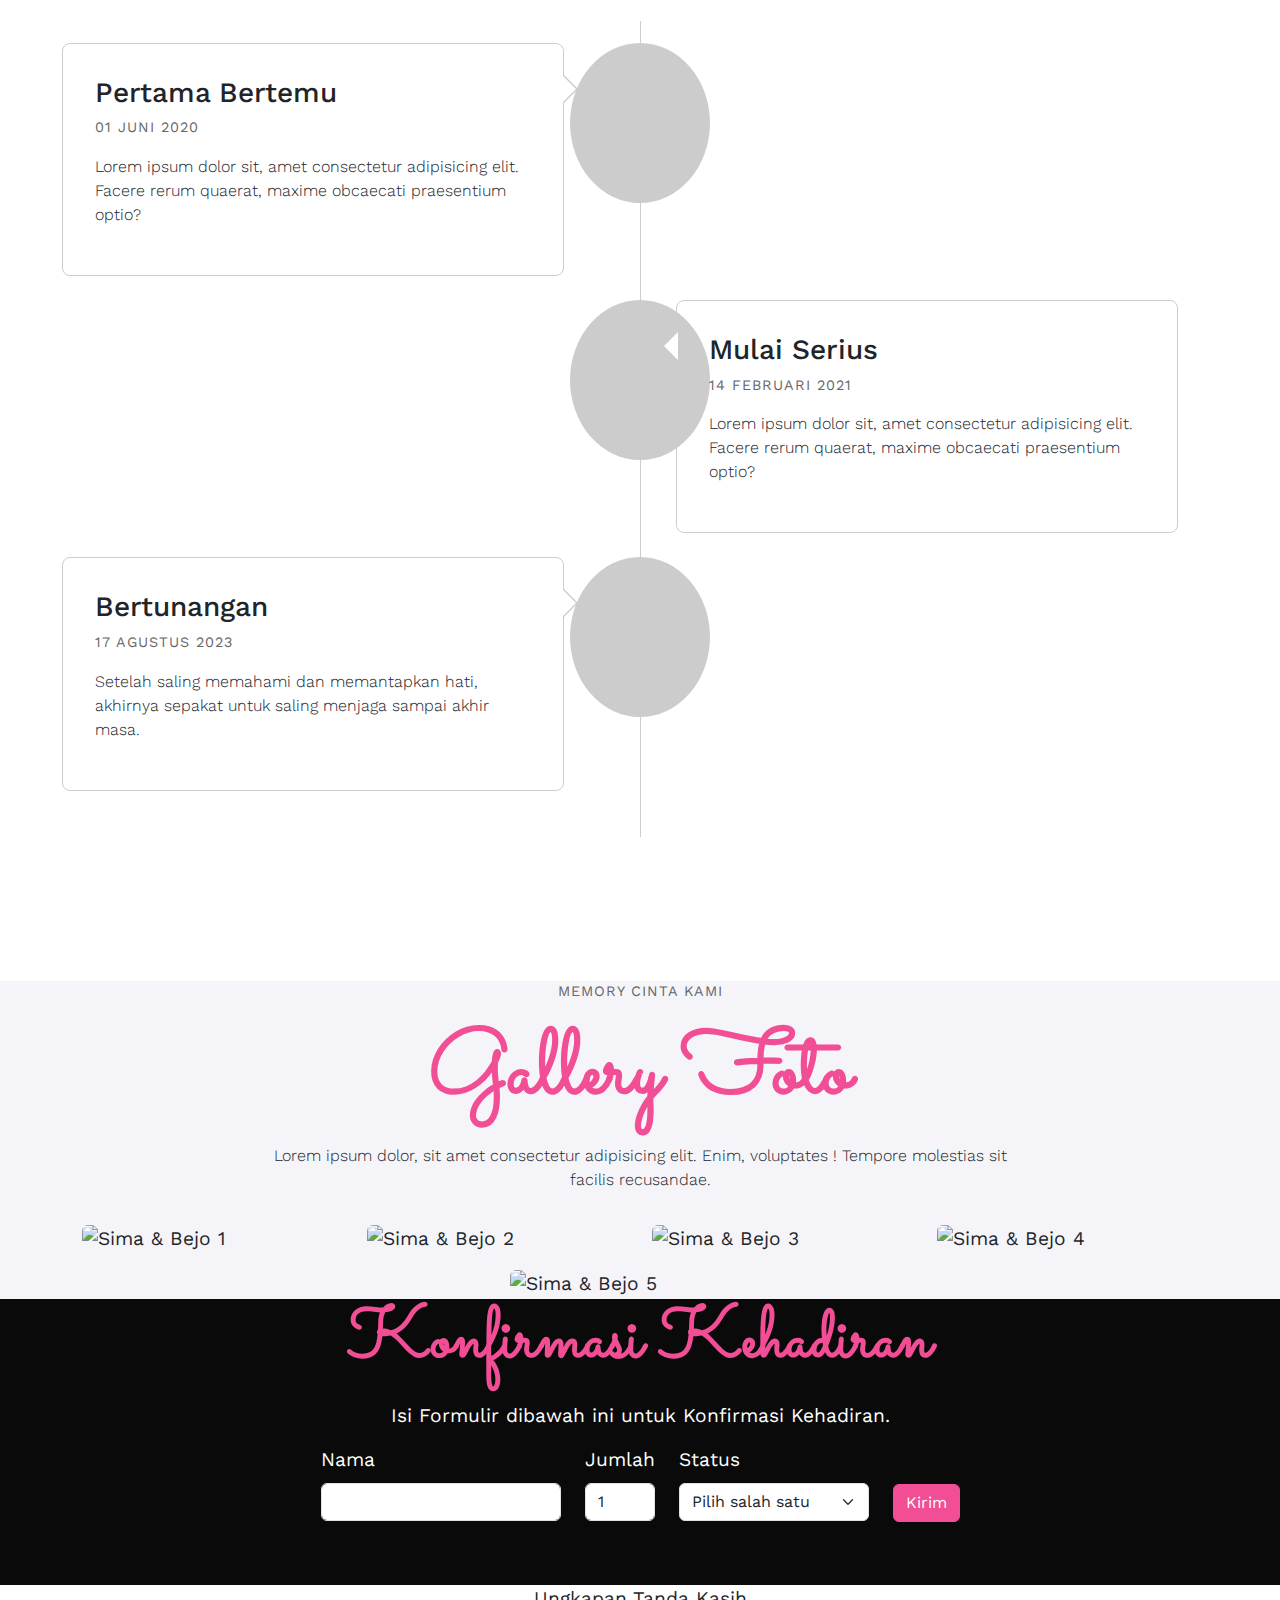
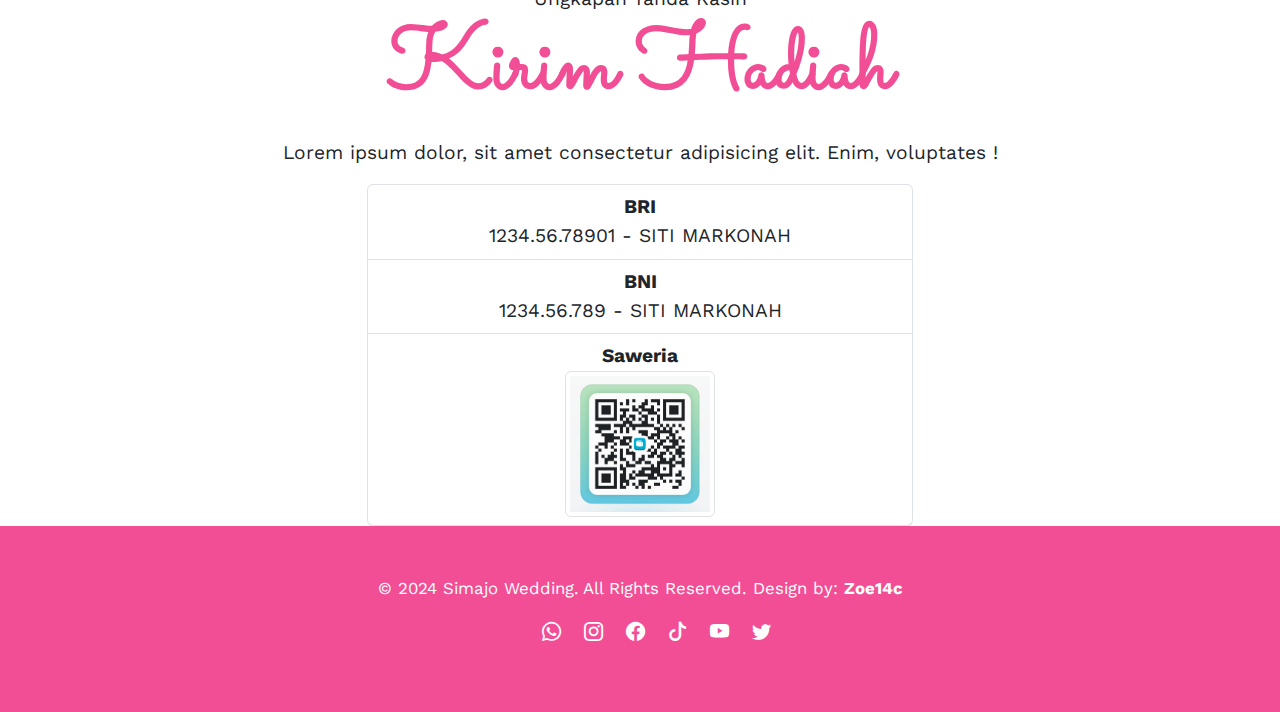
==== commit cd15811c: "bbbb" ====
--- a/index.html
+++ b/index.html
@@ -269,20 +269,21 @@
 					<div id="disqus_thread"></div>
 						<script>
 							var disqus_config = function () {
-							this.page.url = https://zoe14c.github.io/und-simajo/;
-							this.page.identifier = und-simajo;
+							this.page.url = https://rbzuila.disqus.com/embed.js;
+							this.page.identifier = https://rbzuila.disqus.com/embed.js;
 							};
 
-   function() {
+   						function () {
 								var d = document, s = d.createElement('script');
 								s.src = 'https://rbzuila.disqus.com/embed.js';
 								s.setAttribute('data-timestamp', +new Date());
 								(d.head || d.body).appendChild(s);
-								})();
+								};						
+
 								</script>
-<script>
+<noscript>
 		<a href="https://disqus.com/?ref_noscript">comments powered by Disqus.</a>
-</script>
+</noscript>
 				</div>
 			</div>
 		</section>
@@ -327,6 +328,7 @@
 						<small class="block">&copy; 2024 Simajo Wedding. All Rights Reserved.</small>
 						<small class="block">Design by: <a href="https://wa.me/62817377322">Zoe14c</a></small>
 						<ul class="mt-3">
+							<li><a href="#"><i class="bi bi-whatsapp"></i></a></li>
 							<li><a href="#"><i class="bi bi-instagram"></i></a></li>
 							<li><a href="#"><i class="bi bi-facebook"></i></a></li>
 							<li><a href="#"><i class="bi bi-tiktok"></i></a></li>
@@ -341,7 +343,7 @@
 <!-- AUDIO -->
 <div id="audio-container">
 	<audio id="song" autiplay loop>
-		<source src="audio/save- and-sound.mp3" type="audio/mp3">
+		<source src="audio/save-and-sound.mp3" type="audio/mp3">
 	</audio>
 	<div class="audio-icon-wrapper" style="display: none;">
 		<i class="bi bi-disc"></i>
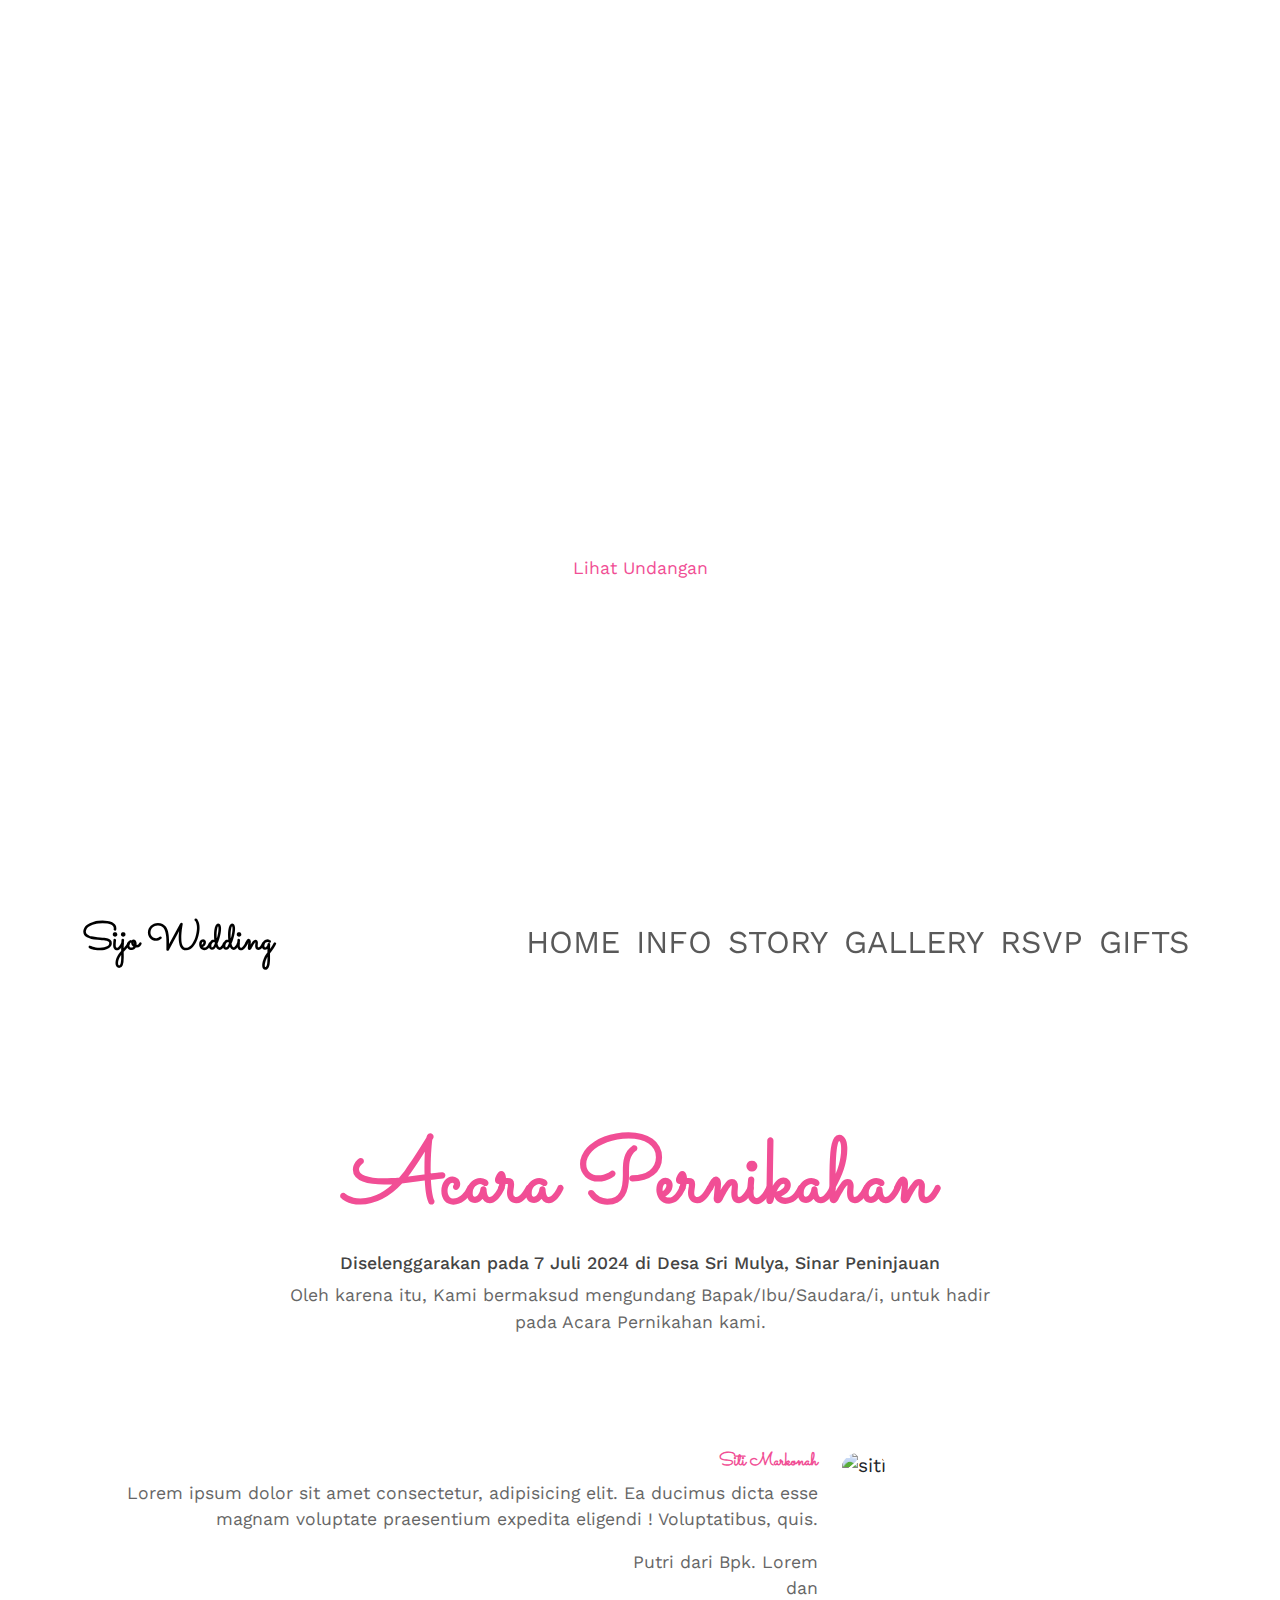
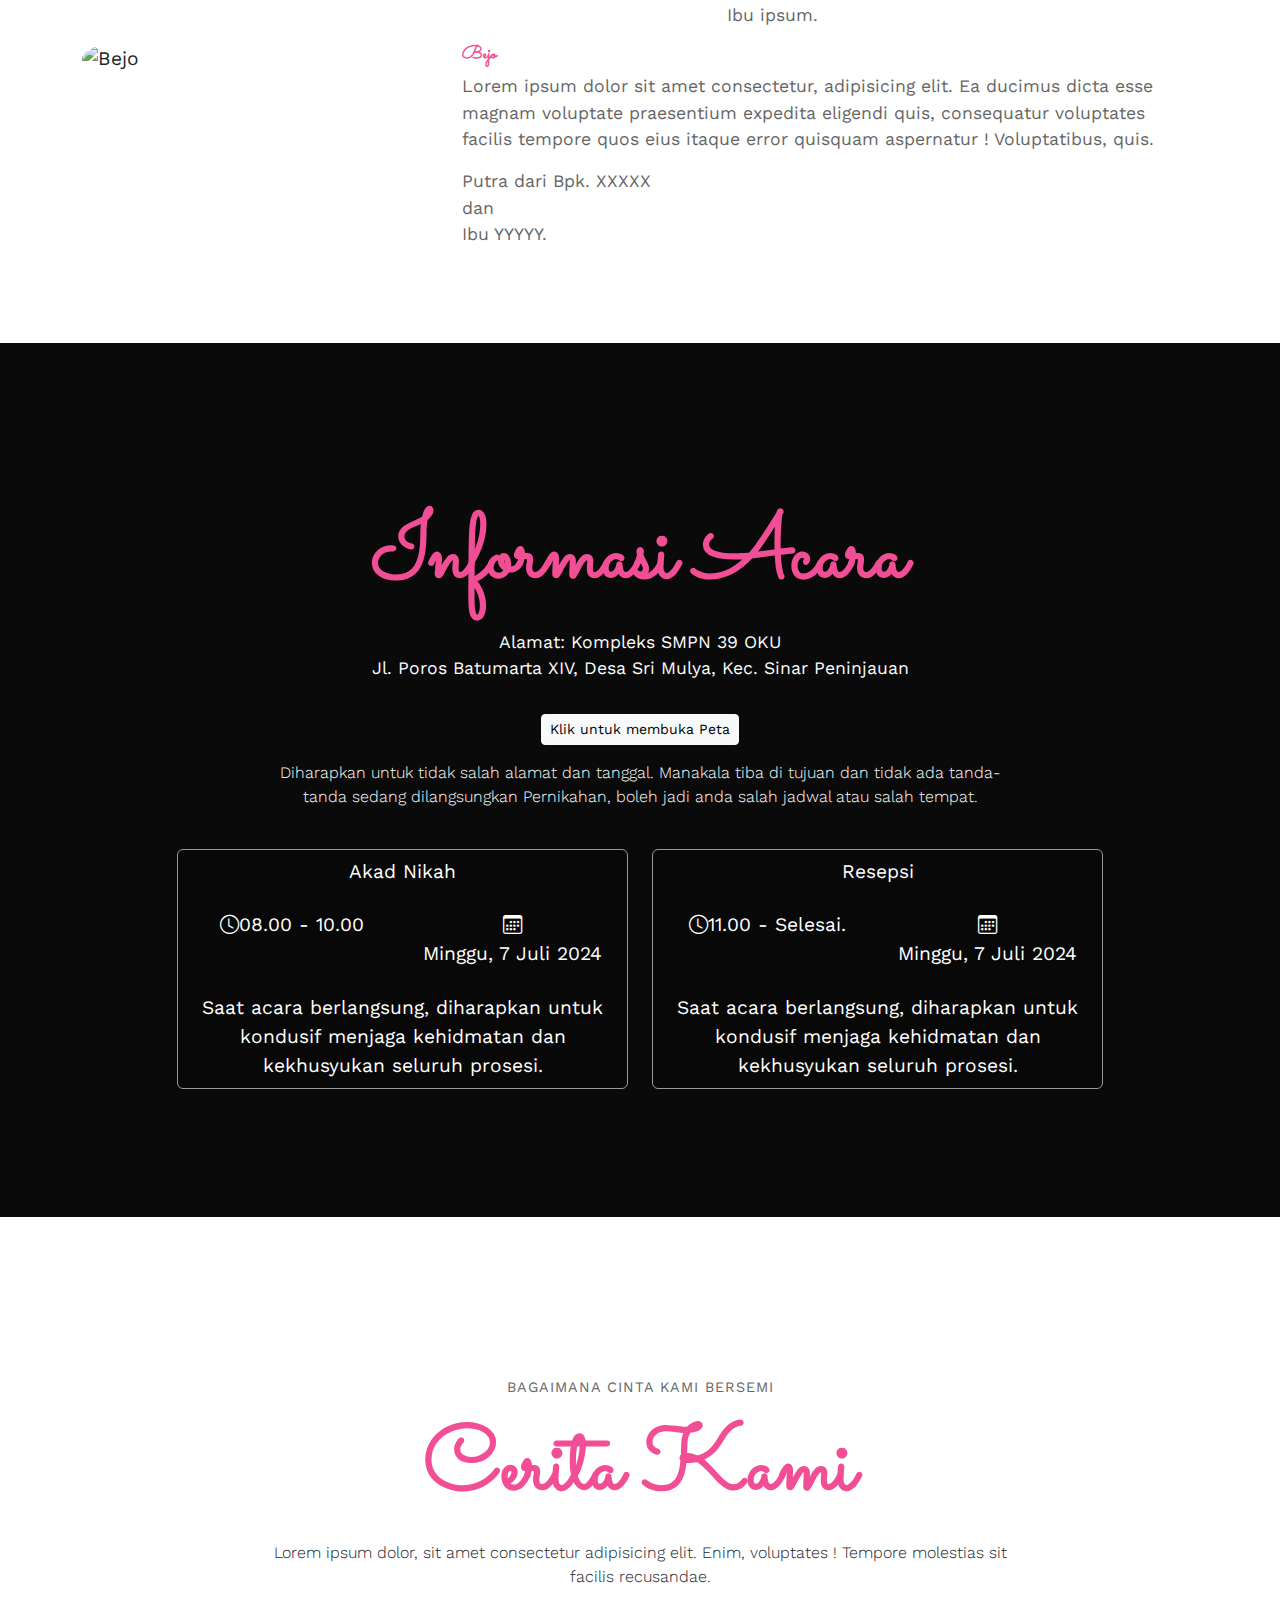
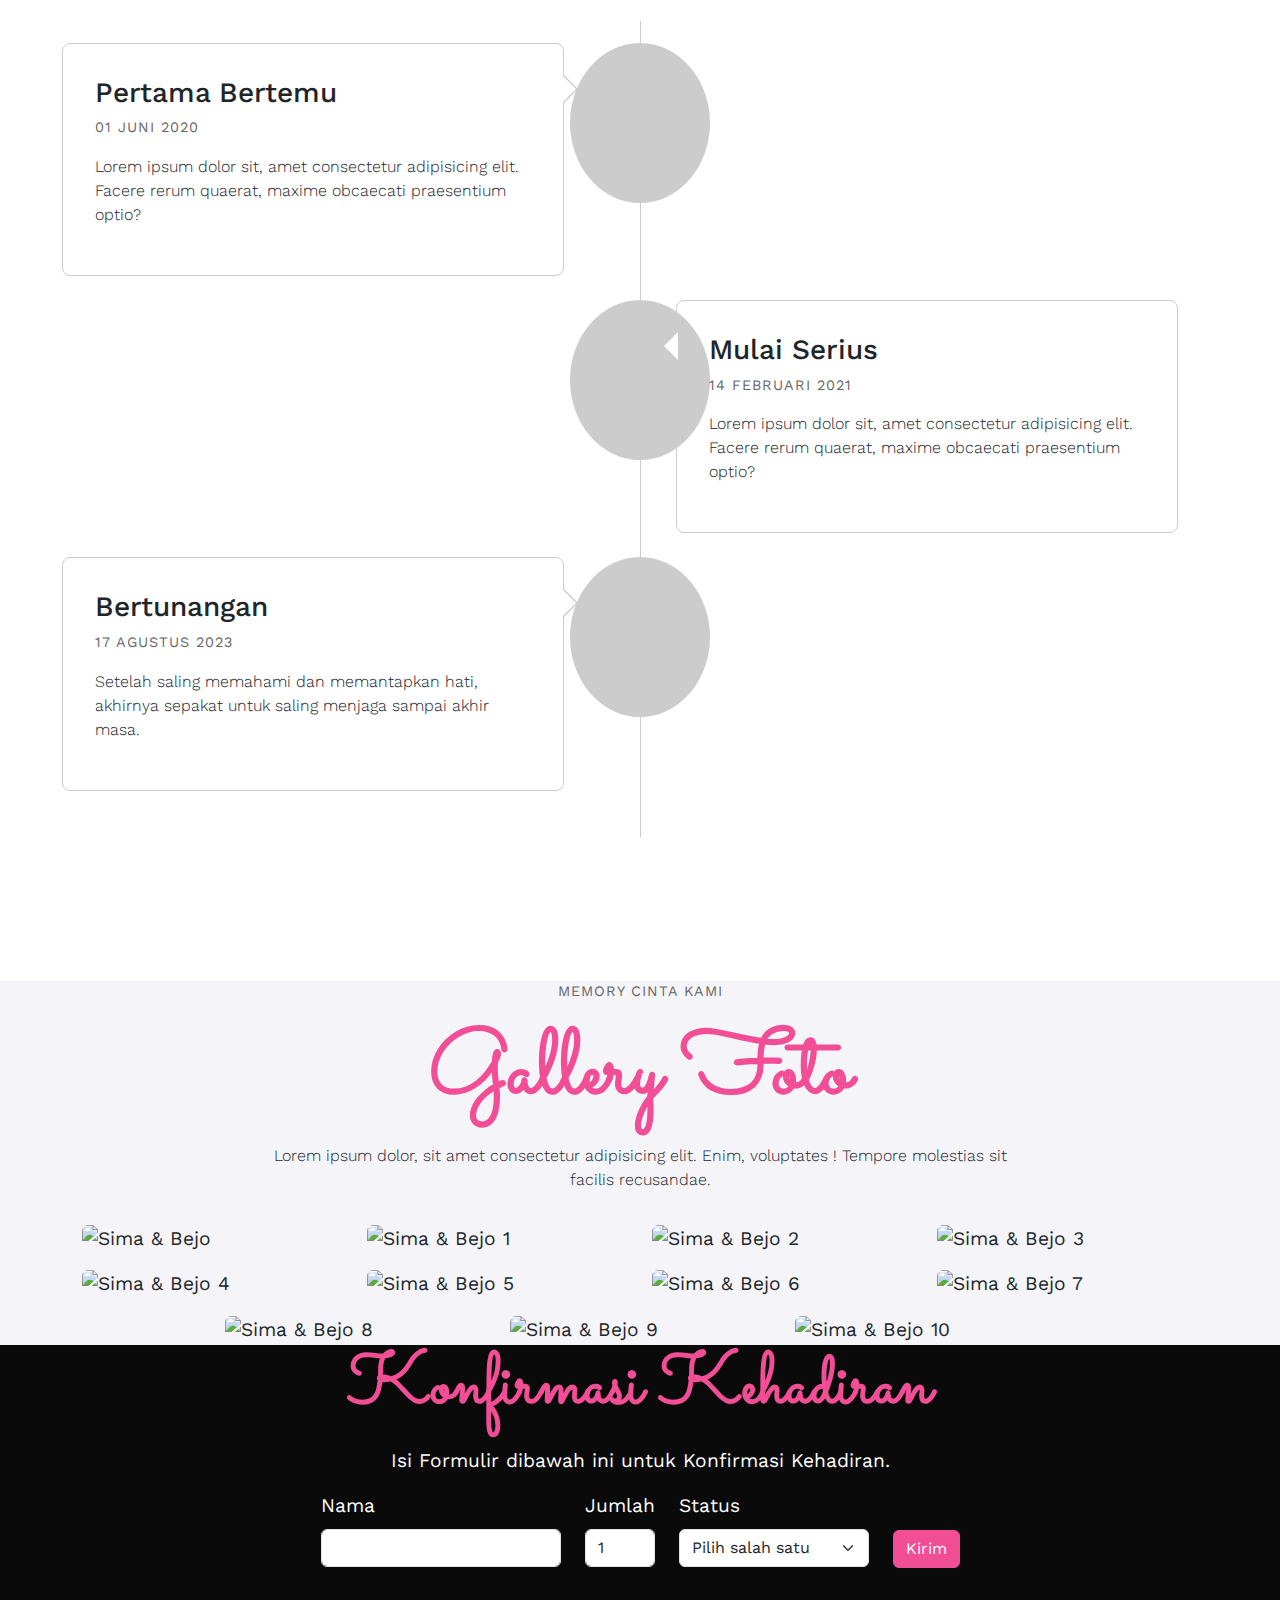
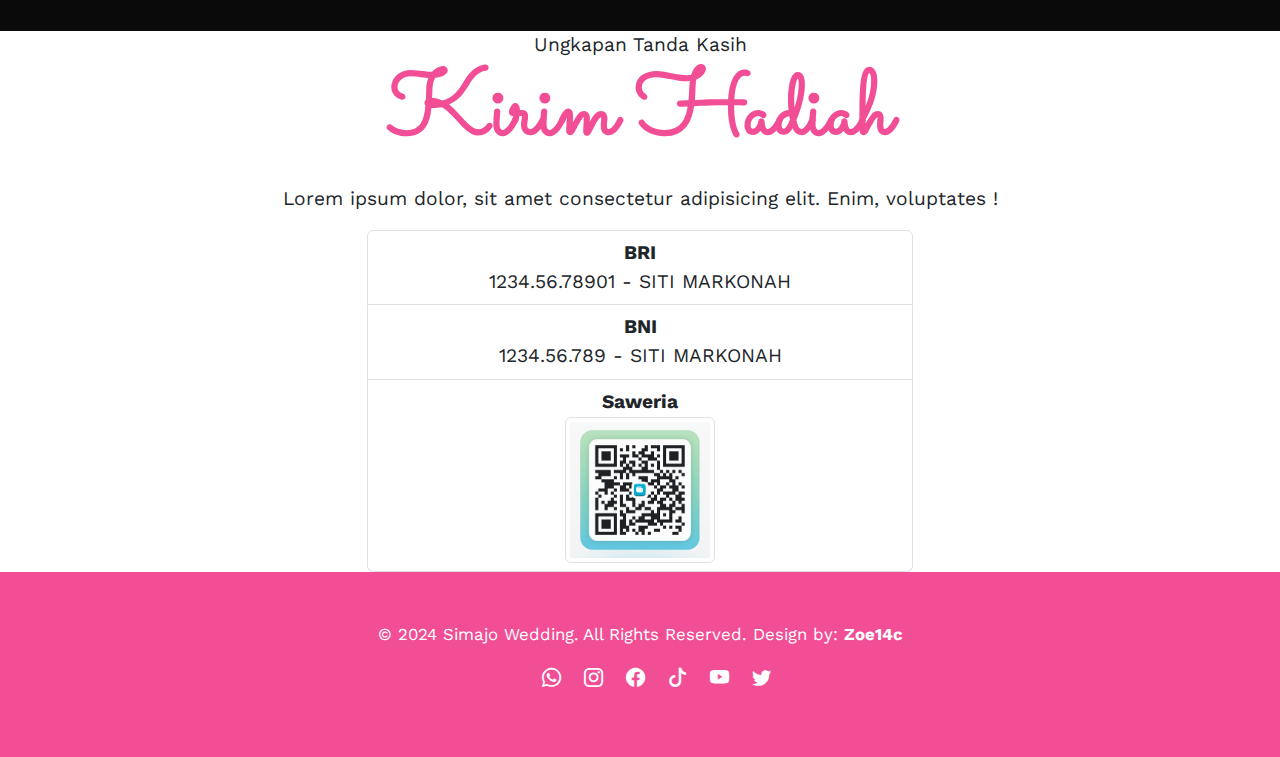
==== commit ae58d528: "BULATAN" ====
--- a/index.html
+++ b/index.html
@@ -201,24 +201,48 @@
 				</div>
 				<div class="row row-cols-lg-4 row-cols-md-3 row-cols-sm-2 row-cols-1 justify-content-center">
 					<div class="col mt-3">
-						<a href="img/gallery/1.png"></a>
-						<img src="img/gallery/thumbnail/1.png" alt="Sima & Bejo 1" class="img-fluid w-100 rounded">
-					</div>
-					<div class="col mt-3">
-						<a href="img/gallery/2.png"></a>
-						<img src="img/gallery/thumbnail/2.png" alt="Sima & Bejo 2" class="img-fluid w-100 rounded">
-					</div>
-					<div class="col mt-3">
-						<a href="img/gallery/3.png"></a>
-						<img src="img/gallery/thumbnail/3.png" alt="Sima & Bejo 3" class="img-fluid w-100 rounded">
-					</div>
-					<div class="col mt-3">
-						<a href="img/gallery/4.png"></a>
-						<img src="img/gallery/thumbnail/4.png" alt="Sima & Bejo 4" class="img-fluid w-100 rounded">
-					</div>
-					<div class="col mt-3">
-						<a href="img/gallery/5.png"></a>
-						<img src="img/gallery/thumbnail/5.png" alt="Sima & Bejo 5" class="img-fluid w-100 rounded">
+						<a href="img/gallery/00.jpeg"></a>
+						<img src="img/gallery/thumbnail/00.jpeg" alt="Sima & Bejo" class="img-fluid w-100 rounded">
+					</div>
+					<div class="col mt-3">
+						<a href="img/gallery/01.jpeg"></a>
+						<img src="img/gallery/thumbnail/01.jpeg" alt="Sima & Bejo 1" class="img-fluid w-100 rounded">
+					</div>
+					<div class="col mt-3">
+						<a href="img/gallery/02.jpeg"></a>
+						<img src="img/gallery/thumbnail/02.jpeg" alt="Sima & Bejo 2" class="img-fluid w-100 rounded">
+					</div>
+					<div class="col mt-3">
+						<a href="img/gallery/03.jpeg"></a>
+						<img src="img/gallery/thumbnail/03.jpeg" alt="Sima & Bejo 3" class="img-fluid w-100 rounded">
+					</div>
+					<div class="col mt-3">
+						<a href="img/gallery/04.jpeg"></a>
+						<img src="img/gallery/thumbnail/04.jpeg" alt="Sima & Bejo 4" class="img-fluid w-100 rounded">
+					</div>
+					<div class="col mt-3">
+						<a href="img/gallery/05.jpeg"></a>
+						<img src="img/gallery/thumbnail/05.jpeg" alt="Sima & Bejo 5" class="img-fluid w-100 rounded">
+					</div>
+					<div class="col mt-3">
+						<a href="img/gallery/06.jpeg"></a>
+						<img src="img/gallery/thumbnail/06.jpeg" alt="Sima & Bejo 6" class="img-fluid w-100 rounded">
+					</div>
+					<div class="col mt-3">
+						<a href="img/gallery/07.jpeg"></a>
+						<img src="img/gallery/thumbnail/07.jpeg" alt="Sima & Bejo 7" class="img-fluid w-100 rounded">
+					</div>
+					<div class="col mt-3">
+						<a href="img/gallery/08.jpeg"></a>
+						<img src="img/gallery/thumbnail/08.jpeg" alt="Sima & Bejo 8" class="img-fluid w-100 rounded">
+					</div>
+					<div class="col mt-3">
+						<a href="img/gallery/09.jpeg"></a>
+						<img src="img/gallery/thumbnail/09.jpeg" alt="Sima & Bejo 9" class="img-fluid w-100 rounded">
+					</div>
+					<div class="col mt-3">
+						<a href="img/gallery/10.jpeg"></a>
+						<img src="img/gallery/thumbnail/10.jpeg" alt="Sima & Bejo 10" class="img-fluid w-100 rounded">
 					</div>
 				</div>
 			</div>
@@ -342,15 +366,17 @@
 <!-- END_FOOTER -->
 <!-- AUDIO -->
 <div id="audio-container">
-	<audio id="song" autiplay loop>
-		<source src="audio/save-and-sound.mp3" type="audio/mp3">
+	<audio id="song" autoplay loop>
+		<source src="audio/safe-and-sound.mp3" type="audio/mp3">
 	</audio>
 	<div class="audio-icon-wrapper" style="display: none;">
 		<i class="bi bi-disc"></i>
 	</div>
 </div>
 <!-- END_AUDIO -->
-		<script src="https://cdn.jsdelivr.net/npm/bootstrap@5.3.3/dist/js/bootstrap.bundle.min.js" integrity="sha384-YvpcrYf0tY3lHB60NNkmXc5s9fDVZLESaAA55NDzOxhy9GkcIdslK1eN7N6jIeHz" crossorigin="anonymous"></script>
+		<script src="https://cdn.jsdelivr.net/npm/bootstrap@5.3.3/dist/js/bootstrap.bundle.min.js" integrity="sha384-YvpcrYf0tY3lHB60NNkmXc5s9fDVZLESaAA55NDzOxhy9GkcIdslK1eN7N6jIeHz" crossorigin="anonymous">
+		</script>
+<!-- COUNTDOWN -->
 		<script>
 			simplyCountdown(".simply-countdown", {
 				year: 2024, // required
@@ -384,7 +410,7 @@
 				},
 			});
 		</script>
-
+<!-- END-COUNTDOWN -->
 		<script>
 			// const hamburger = document.querySelector('.navbar-toggler');
 			const stickyTop=document.querySelector('.sticky-top');
@@ -410,6 +436,7 @@
 		<!-- <script src="https://cdn.jsdelivr.net/npm/bootstrap@5.3.3/dist/js/bootstrap.min.js" integrity="sha384-0pUGZvbkm6XF6gxjEnlmuGrJXVbNuzT9qBBavbLwCsOGabYfZo0T0to5eqruptLy" crossorigin="anonymous">
 		</script> -->
 		<script src="https://cdn.jsdelivr.net/npm/bs5-lightbox@1.8.3/dist/index.bundle.min.js"></script>
+<!-- START-PAUSE -->
 		<script>
 			const rootElement = document.querySelector('root');
 			const audioIconWrapper = document.querySelector('.audio-icon-wrapper');
@@ -454,8 +481,8 @@
 				}
 				isPlaying = !isPlaying;
 			}
-
 		</script>
+<!-- END_START-PAUSE -->
 		<script>
 			window.addEventListener("load", function() {
 				const form = document.getElementById('my-form');
@@ -473,6 +500,7 @@
 				});
 			});
 		</script>
+<!-- TULIS-NAMA -->
 		<Script>
 			const urlParams = new URLSearchParams(window.location.search);
 			const nama = urlParams.get('n') || '';
@@ -483,5 +511,6 @@
 			document.querySelector('#nama').value = nama;
 			
 		</Script>
+<!-- END_TULIS-NAMA -->
 	</body>
 </html>
--- a/style.css
+++ b/style.css
@@ -444,8 +444,8 @@
 }
 
 .simply-countdown > .simply-section {
-  padding: 45px;
-  margin: 3px;
+  padding: 35px;
+  margin: 2px;
 }
 
 .sticky-top {
--- a/countdown/simplyCountdown.theme.default.css
+++ b/countdown/simplyCountdown.theme.default.css
@@ -0,0 +1,33 @@
+.simply-countdown {
+  overflow: hidden;
+  display: table;
+  margin: auto;
+  font-family: "Arial", sans-serif;
+}
+
+.simply-countdown > .simply-section {
+  width: 40px;
+  height: 40px;
+  display: flex;
+  align-items: center;
+  justify-content: center;
+  padding: 40px;
+  margin: 10px;
+  float: left;
+  background: var(--pink);
+  box-shadow: 0 1px 3px rgba(0, 0, 0, 0.12), 0 1px 2px rgba(0, 0, 0, 0.24);
+  border-radius: 50%;
+}
+.simply-countdown > .simply-section {
+  padding: 40px;
+  margin: 12px;
+}
+.simply-countdown > .simply-section .simply-amount,
+.simply-countdown > .simply-section .simply-word {
+  display: block;
+  text-align: center;
+}
+
+.simply-countdown > .simply-section .simply-amount {
+  font-size: 1.6rem;
+}
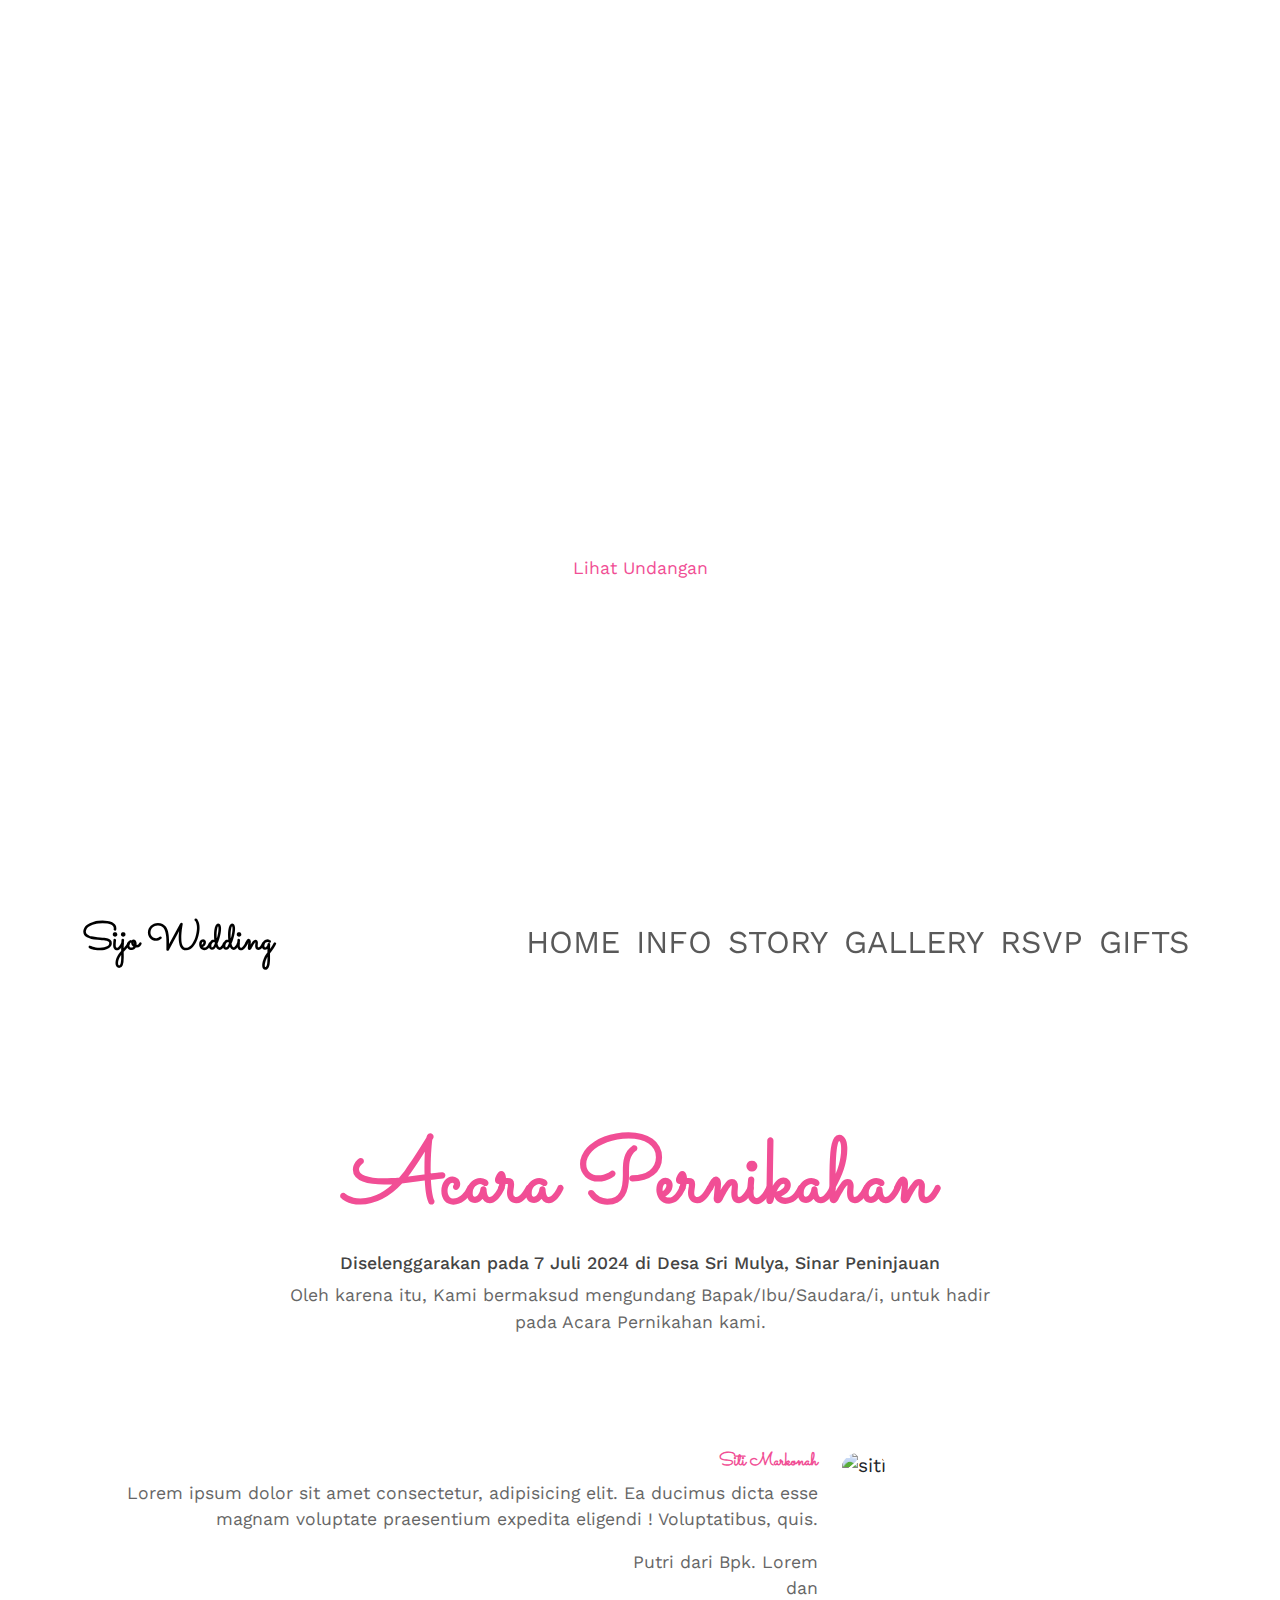
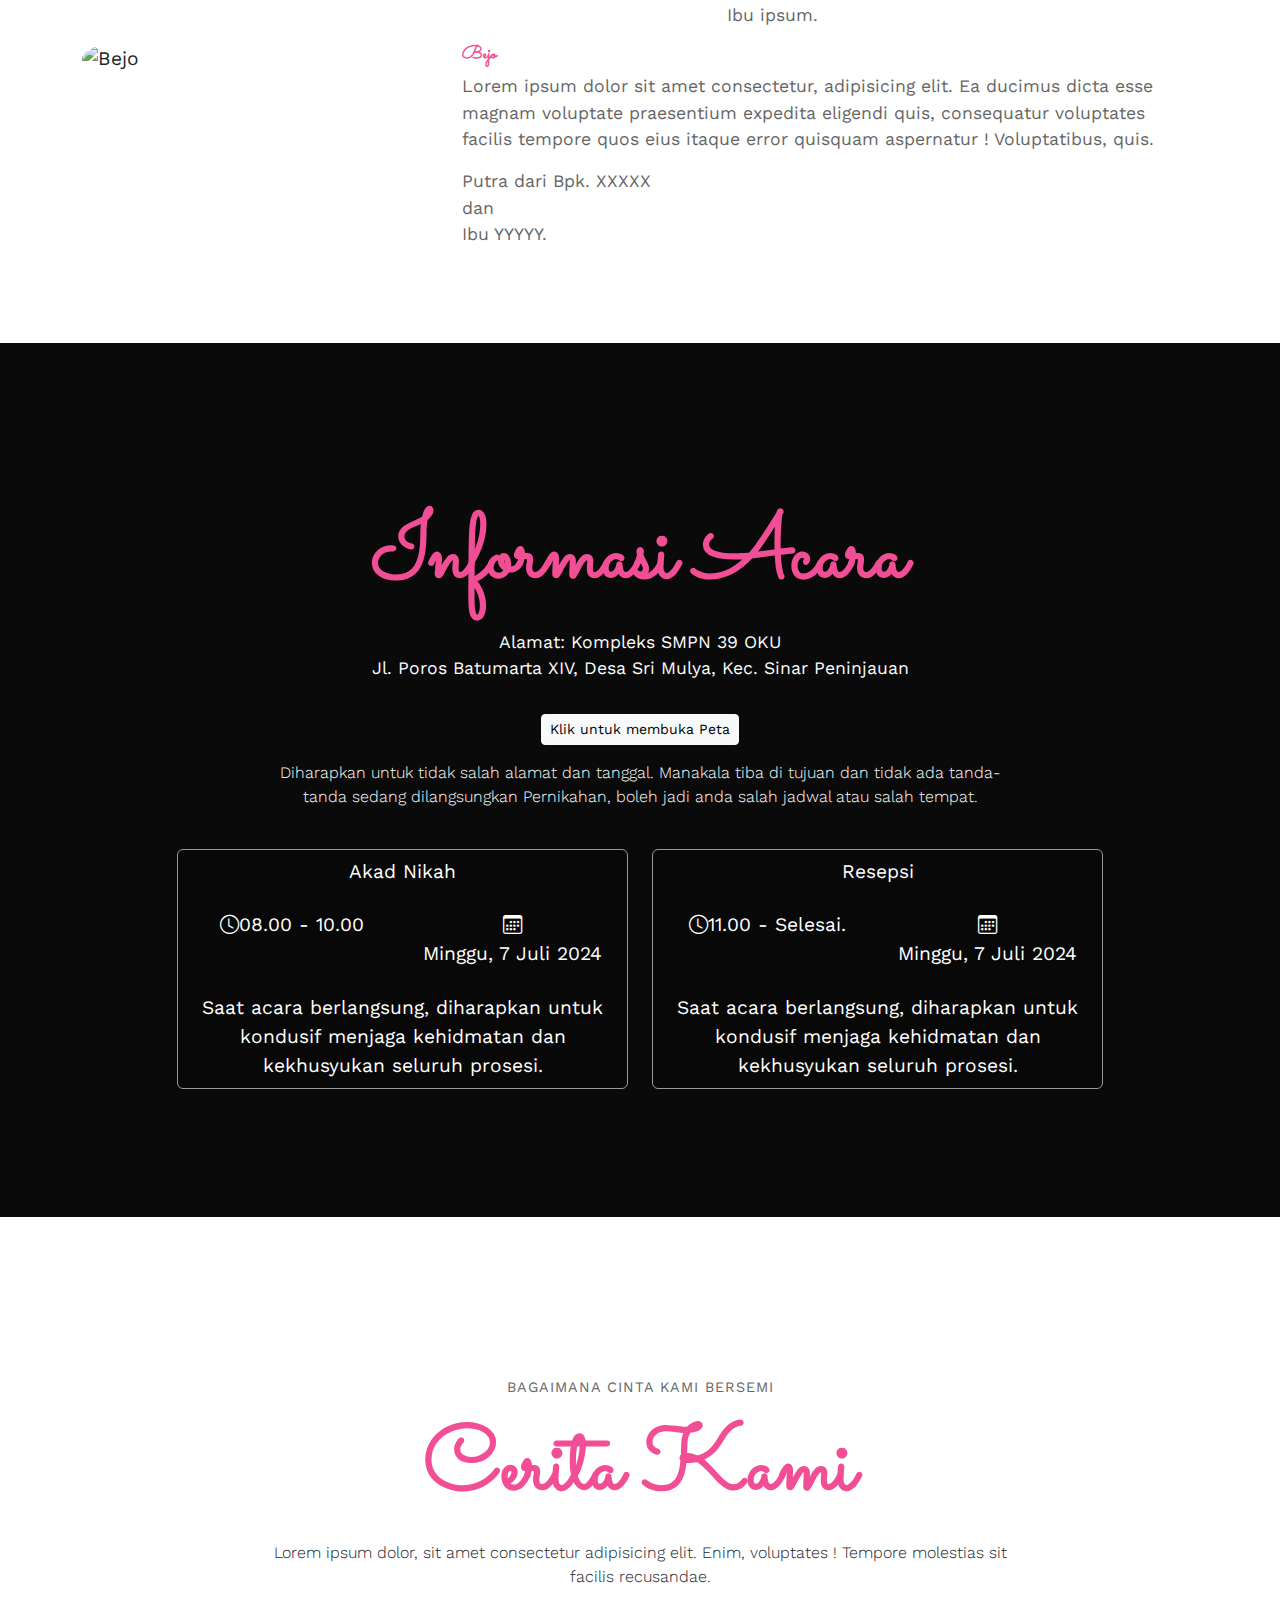
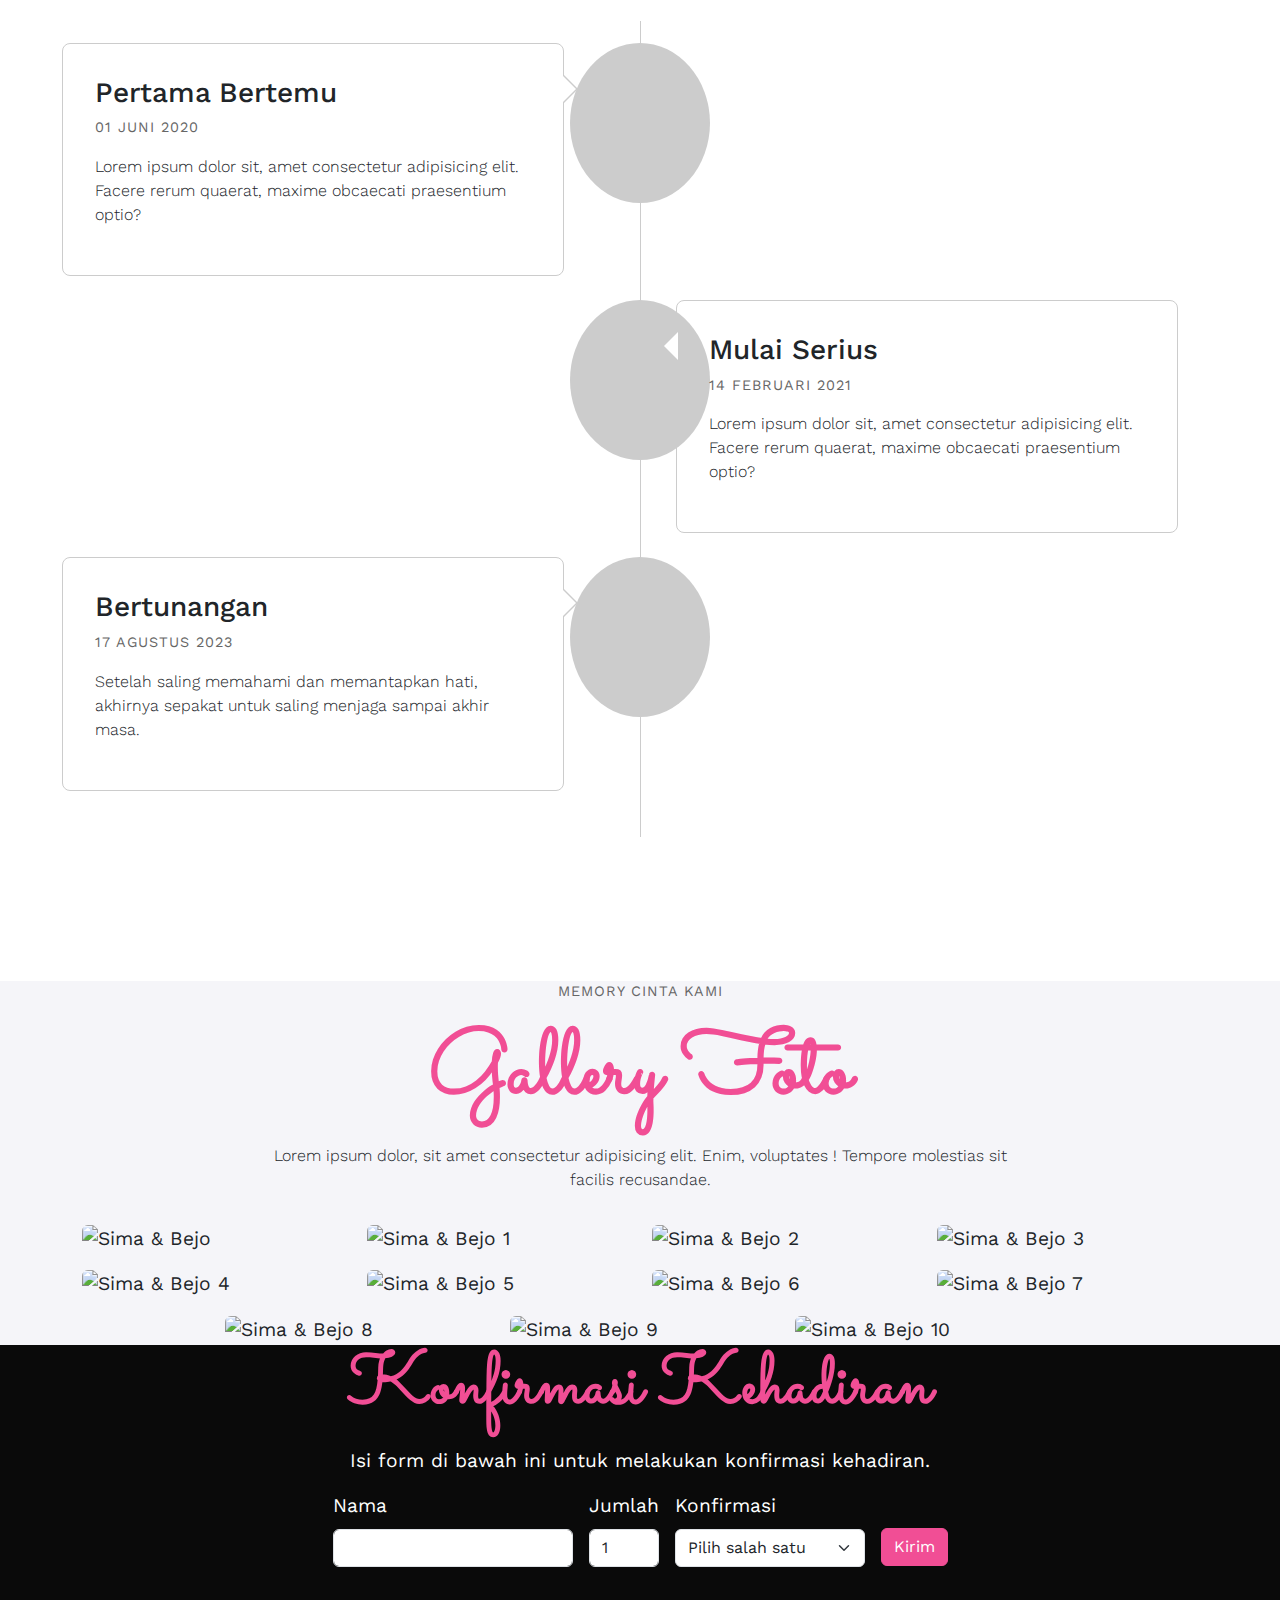
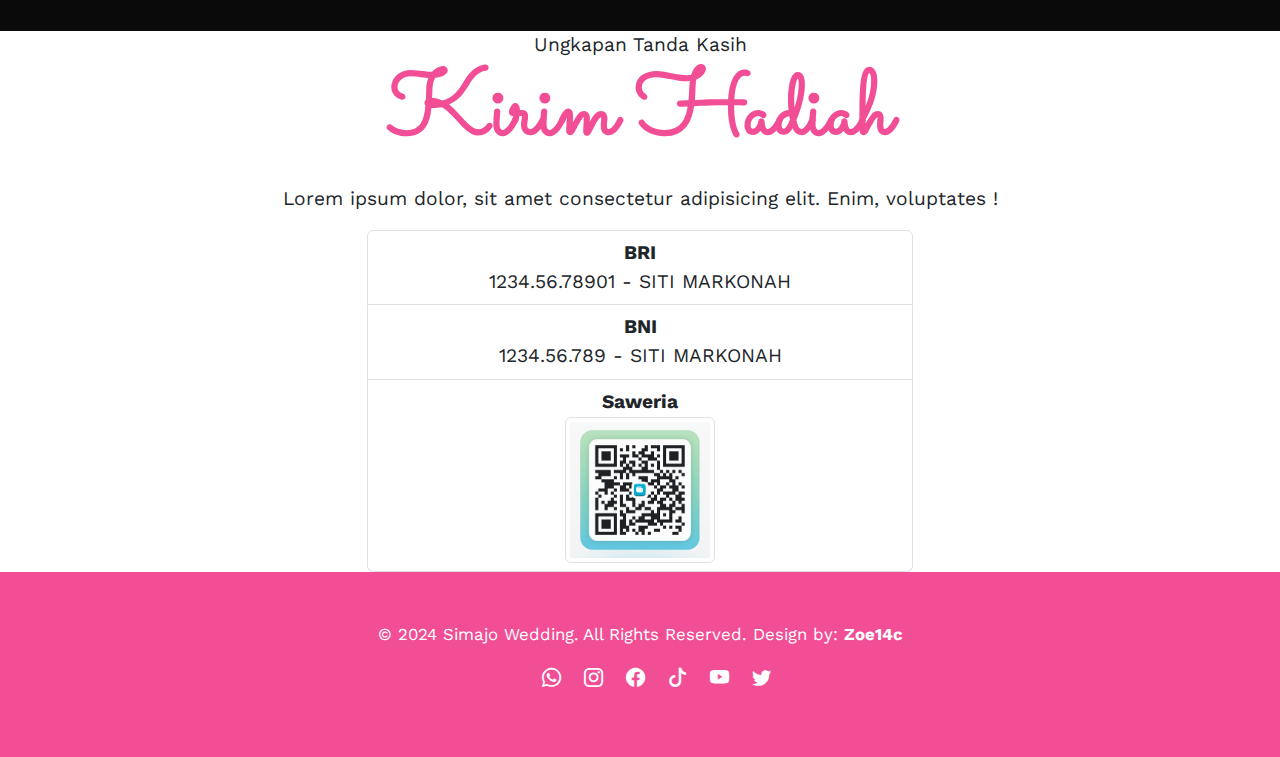
==== commit 23353ecf: "final" ====
--- a/index.html
+++ b/index.html
@@ -254,60 +254,68 @@
 				<div class="row justify-content-center">
 					<div class="col-md-8 col-10 text-center">
 						<h2>Konfirmasi Kehadiran</h2>
-						<p>
-							Isi Formulir dibawah ini untuk Konfirmasi Kehadiran.
-						</p>
-					</div>
-				</div>
-			</div>
-			<form class="row row-cols-md-auto align-items-center justify-content-center" method="post" action="https://script.google.com/macros/s/AKfycbwWkKodkFLvDHmXzXlV5g-gZ0sIx49m4j52Tswt-E1lkFj53EbUAB7I6XTiHusUaZ2dUw/exec" id="my-form">
-				<div class="cols-12">
-					<div class="mb-3">
-						<label for="nama" class="form-label">Nama</label>
-						<input type="text" class="form-control" id="nama" name="nama"></input>
-					</div>
-				</div>
-				<div class="cols-12">
-					<div class="mb-3">
-						<label for="jumlah" class="form-label">Jumlah</label>
-						<input type="number" class="form-control" id="jumlah" name="jumlah" min="1" max="5" length="1" value="1"></input>
-					</div>
-				</div>
-				<div class="cols-12">
-					<div class="mb-3">
-						<label for="status" class="form-label">Status</label>
-						<select name="status" id="status" class="form-select">
-							<option selected>Pilih salah satu</option>
-                     <option value="Hadir">Hadir</option>
-                     <option value="Tidak Hadir">Tidak Hadir</option>                     
-                     <option value="Bisa Ya, Bisa Tidak">Bisa Ya, Bisa Tidak</option>                     
-						</select>
-					</div>
-				</div>
-				<div class="cols-12" style="margin-top: 23px;">
-					<button class="btn btn-primary">Kirim</button>
-				</div>
+						<p>Isi form di bawah ini untuk melakukan konfirmasi kehadiran.</p>
+					</div>
+				</div>
+
+			<form class="row row-cols-md-auto g-3 align-items-center justify-content-center" method="POST"
+			action="https://script.google.com/macros/s/AKfycbyddFbEJRqwEeA6OmZAuNf0jw_B30ZUOS5qSDwlAKV_nurcW7H6osJx2ZWnIeTmPm_35g/exec"
+			id="my-form">
+			<div class="col-12">
+				<div class="mb-3">
+					<label for="nama" class="form-label">Nama</label>
+					<input type="text" class="form-control" id="nama" name="nama">
+				</div>
+			</div>
+			<div class="col-12">
+				<div class="mb-3">
+					<label for="jumlah" class="form-label">Jumlah</label>
+					<input type="number" class="form-control" id="jumlah" name="jumlah" min="1" max="5" length="1" value="1">
+				</div>
+			</div>
+			<div class="col-12">
+				<div class="mb-3">
+					<label for="status" class="form-label">Konfirmasi</label>
+					<select name="status" id="status" class="form-select">
+						<option selected>Pilih salah satu</option>
+						<option value="Hadir">Hadir</option>
+						<option value="Tidak Hadir">Tidak Hadir</option>
+						<option value="Bisa Ya, Bisa Tidak">Bisa Ya, Bisa Tidak</option>
+					</select>
+				</div>
+			</div>
+			<div class="col-12" style="margin-top: 35px;">
+				<button class="btn btn-primary">Kirim</button>
+			</div>
 			</form>
 			<div class="row justify-content-center mt-5">
 				<div class="col-md-6">
 					<div id="disqus_thread"></div>
-						<script>
-							var disqus_config = function () {
-							this.page.url = https://rbzuila.disqus.com/embed.js;
-							this.page.identifier = https://rbzuila.disqus.com/embed.js;
-							};
-
-   						function () {
-								var d = document, s = d.createElement('script');
-								s.src = 'https://rbzuila.disqus.com/embed.js';
-								s.setAttribute('data-timestamp', +new Date());
-								(d.head || d.body).appendChild(s);
-								};						
-
-								</script>
-<noscript>
-		<a href="https://disqus.com/?ref_noscript">comments powered by Disqus.</a>
-</noscript>
+					<script>
+					/**
+					*  RECOMMENDED CONFIGURATION VARIABLES: EDIT AND UNCOMMENT THE SECTION BELOW TO INSERT DYNAMIC VALUES FROM YOUR PLATFORM OR CMS.
+					*  LEARN WHY DEFINING THESE VARIABLES IS IMPORTANT: https://disqus.com/admin/universalcode/#configuration-variables    */
+
+					var disqus_config = function () 
+					{
+					this.page.url = "https://rbzuila.me";
+					this.page.identifier = "https://rbzuila.me";
+					};
+
+					(function () {
+						 // DON'T EDIT BELOW THIS LINE
+						var d = document, s = d.createElement('script');
+						s.src = "'https://rbzuila.disqus.com/embed.js";
+						s.setAttribute('data-timestamp', +new Date());
+						(d.head || d.body).appendChild(s);
+					})();
+				</script>
+						<noscript>Please enable JavaScript to view the 
+							<a href="https://disqus.com/?ref_noscript">
+								comments powered by Disqus.
+							</a>
+						</noscript>
+					</div>
 				</div>
 			</div>
 		</section>
@@ -365,14 +373,14 @@
 		</footer>
 <!-- END_FOOTER -->
 <!-- AUDIO -->
-<div id="audio-container">
-	<audio id="song" autoplay loop>
-		<source src="audio/safe-and-sound.mp3" type="audio/mp3">
-	</audio>
-	<div class="audio-icon-wrapper" style="display: none;">
-		<i class="bi bi-disc"></i>
-	</div>
-</div>
+		<div id="audio-container">
+			<audio id="song" autoplay loop>
+				<source src="audio/safe-and-sound.mp3" type="audio/mp3">
+			</audio>
+			<div class="audio-icon-wrapper" style="display: none;">
+      <i class="bi bi-disc"></i>
+			</div>
+		</div>
 <!-- END_AUDIO -->
 		<script src="https://cdn.jsdelivr.net/npm/bootstrap@5.3.3/dist/js/bootstrap.bundle.min.js" integrity="sha384-YvpcrYf0tY3lHB60NNkmXc5s9fDVZLESaAA55NDzOxhy9GkcIdslK1eN7N6jIeHz" crossorigin="anonymous">
 		</script>
@@ -412,6 +420,20 @@
 		</script>
 <!-- END-COUNTDOWN -->
 		<script>
+			const stickyTop = document.querySelector('.sticky-top');
+			const offcanvas = document.querySelector('.offcanvas');
+
+				offcanvas.addEventListener('show.bs.offcanvas', function ()
+				{
+				stickyTop.style.overflow = 'visible';
+				});
+
+				offcanvas.addEventListener('hidden.bs.offcanvas', function ()
+				{
+				stickyTop.style.overflow = 'hidden';
+				});
+		</script>
+		<!-- <script>
 			// const hamburger = document.querySelector('.navbar-toggler');
 			const stickyTop=document.querySelector('.sticky-top');
 			const offcanvas=document.querySelector('.offcanvas');
@@ -427,7 +449,7 @@
 			});
 			
 			// offcanvas.addEventListener("show.bs.offcanvas", function (stickyTop.style.overflow="visible")),
-		</script>
+		</script> -->
 
 		<script src="https://cdn.jsdelivr.net/npm/bootstrap@5.3.3/dist/js/bootstrap.bundle.min.js" integrity="sha384-YvpcrYf0tY3lHB60NNkmXc5s9fDVZLESaAA55NDzOxhy9GkcIdslK1eN7N6jIeHz" crossorigin="anonymous">
 		</script>
@@ -438,6 +460,53 @@
 		<script src="https://cdn.jsdelivr.net/npm/bs5-lightbox@1.8.3/dist/index.bundle.min.js"></script>
 <!-- START-PAUSE -->
 		<script>
+			const rootElement = document.querySelector(":root");
+			const audioIconWrapper = document.querySelector('.audio-icon-wrapper');
+			const audioIcon = document.querySelector('.audio-icon-wrapper i');
+			const song = document.querySelector('#song');
+			let isPlaying = false;
+
+			function disableScroll() {
+				scrollTop = window.pageYOffset || document.documentElement.scrollTop;
+				scrollLeft = window.pageXOffset || document.documentElement.scrollLeft;
+			window.onscroll = function () {
+				window.scrollTo(scrollTop, scrollLeft);
+			}
+			rootElement.style.scrollBehavior = 'auto';
+		}
+
+			function enableScroll() {
+				window.onscroll = function () { }
+				rootElement.style.scrollBehavior = 'smooth';
+				// localStorage.setItem('opened', 'true');
+				playAudio();
+			}
+
+			function playAudio() {
+				song.volume = 0.1;
+				audioIconWrapper.style.display = 'flex';
+				song.play();
+				isPlaying = true;
+			}
+
+			audioIconWrapper.onclick = function () {
+				if (isPlaying) {
+					song.pause();
+					audioIcon.classList.remove('bi-disc');
+					audioIcon.classList.add('bi-pause-circle');
+					} else {
+						song.play();
+						audioIcon.classList.add('bi-disc');
+						audioIcon.classList.remove('bi-pause-circle');
+						}
+			isPlaying = !isPlaying;
+			}
+			 // if (!localStorage.getItem('opened')) {
+   		 //   disableScroll();
+   		 // }
+			disableScroll();
+		</script>
+		<!-- <script>
 			const rootElement = document.querySelector('root');
 			const audioIconWrapper = document.querySelector('.audio-icon-wrapper');
 			const audioIcon = document.querySelector('.audio-icon-wrapper i');
@@ -481,9 +550,9 @@
 				}
 				isPlaying = !isPlaying;
 			}
-		</script>
+		</script> -->
 <!-- END_START-PAUSE -->
-		<script>
+		<!-- <script>
 			window.addEventListener("load", function() {
 				const form = document.getElementById('my-form');
 				form.addEventListener("submit", function(e) {
@@ -495,13 +564,30 @@
 							body: data,
 						})
 					.then(() => {
-   					alert("Konfirmasi kehadiran berhasil dikirim!");
+						alert("Konfirmasi kehadiran berhasil dikirim!");
 					})
 				});
 			});
+		</script> -->
+		<script>
+			window.addEventListener("load", function () {
+			const form = document.getElementById('my-form');
+			form.addEventListener("submit", function (e) {
+				e.preventDefault();
+				const data = new FormData(form);
+				const action = e.target.action;
+					fetch(action, {
+					method: 'POST',
+					body: data,
+					})
+				.then(() => {
+						alert("Konfirmasi kehadiran berhasil terkirim!");
+					})
+			});
+		});
 		</script>
 <!-- TULIS-NAMA -->
-		<Script>
+		<!-- <Script>
 			const urlParams = new URLSearchParams(window.location.search);
 			const nama = urlParams.get('n') || '';
 			const pronoun = urlParams.get('p') || 'Bapak/Ibu/Saudara/i';			
@@ -510,7 +596,16 @@
 
 			document.querySelector('#nama').value = nama;
 			
-		</Script>
+		</Script> -->
+		<script>
+			const urlParams = new URLSearchParams(window.location.search);
+			const nama = urlParams.get('n') || '';
+			const pronoun = urlParams.get('p') || 'Bapak/Ibu/Saudara/i';
+			const namaContainer = document.querySelector('.hero h4 span');
+			namaContainer.innerText = `${pronoun} ${nama},`.replace(/ ,$/, ',');
+
+			document.querySelector('#nama').value = nama;
+		</script>
 <!-- END_TULIS-NAMA -->
 	</body>
 </html>
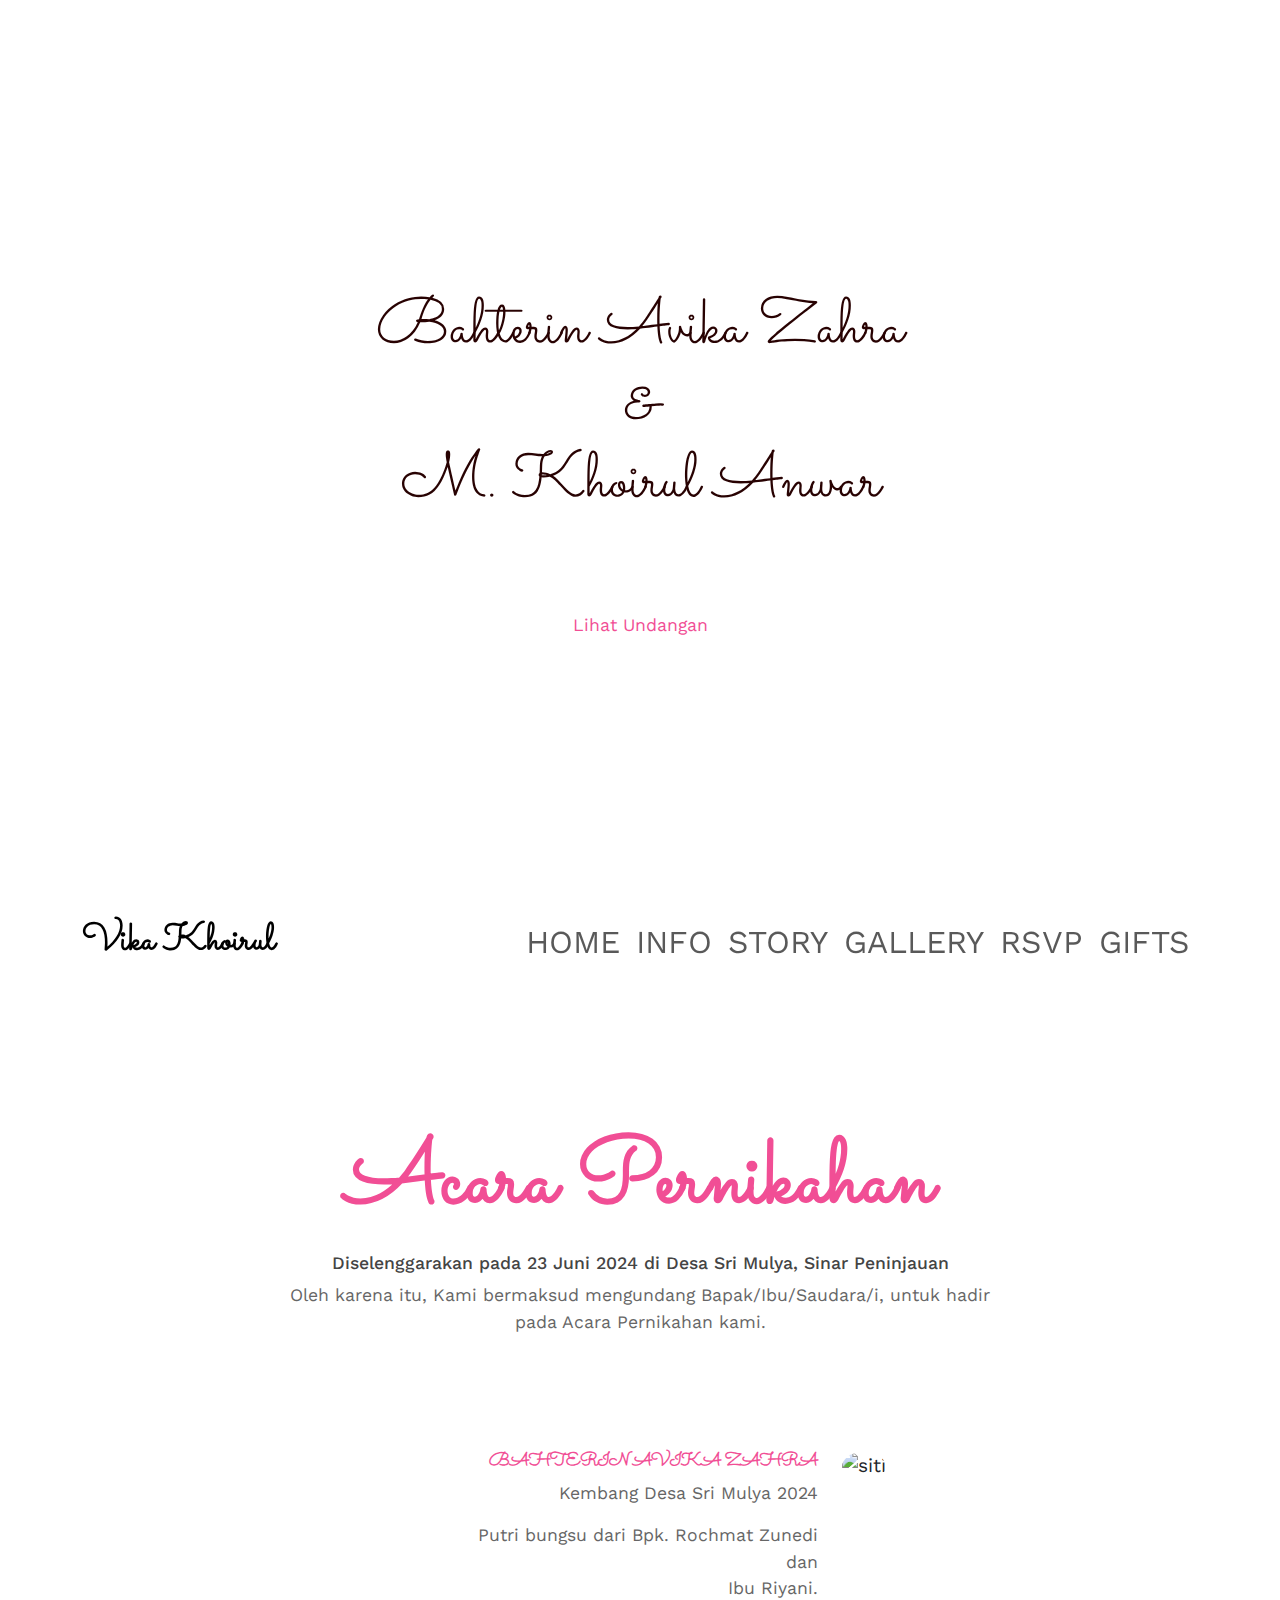
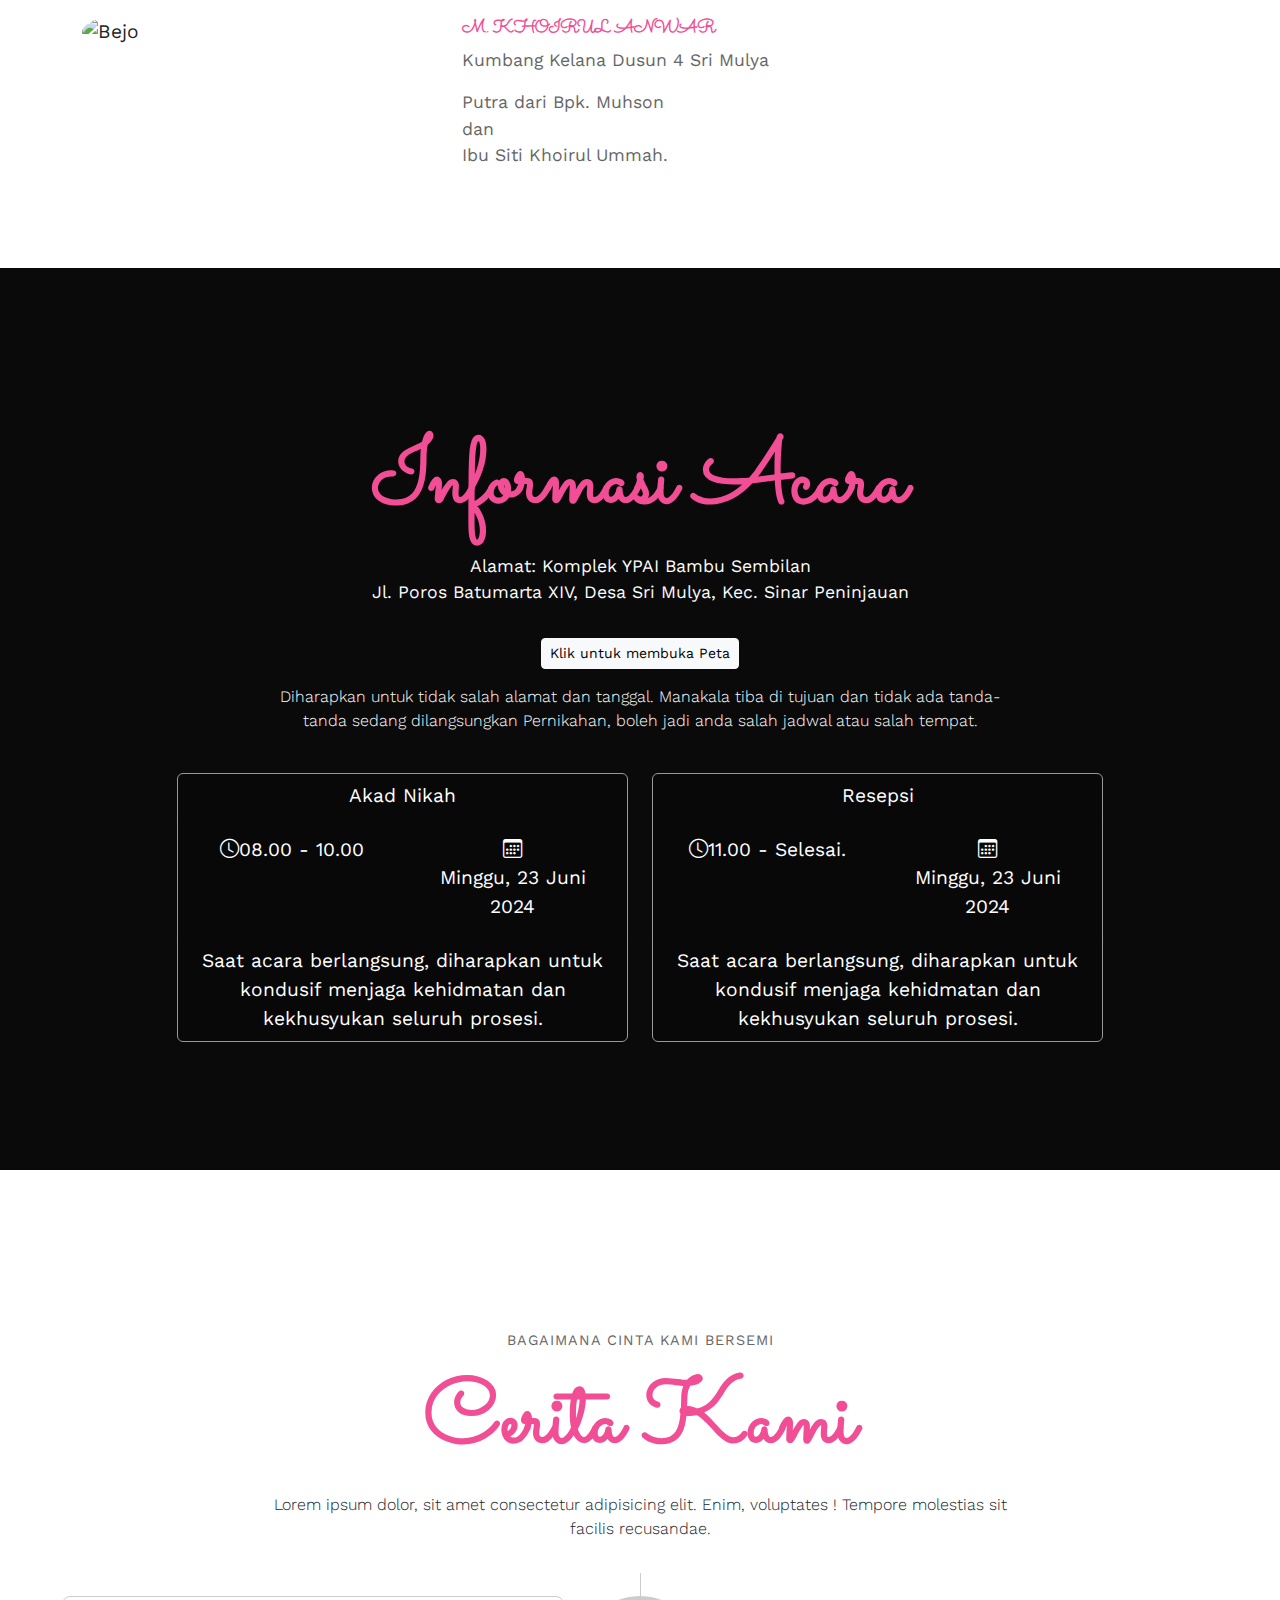
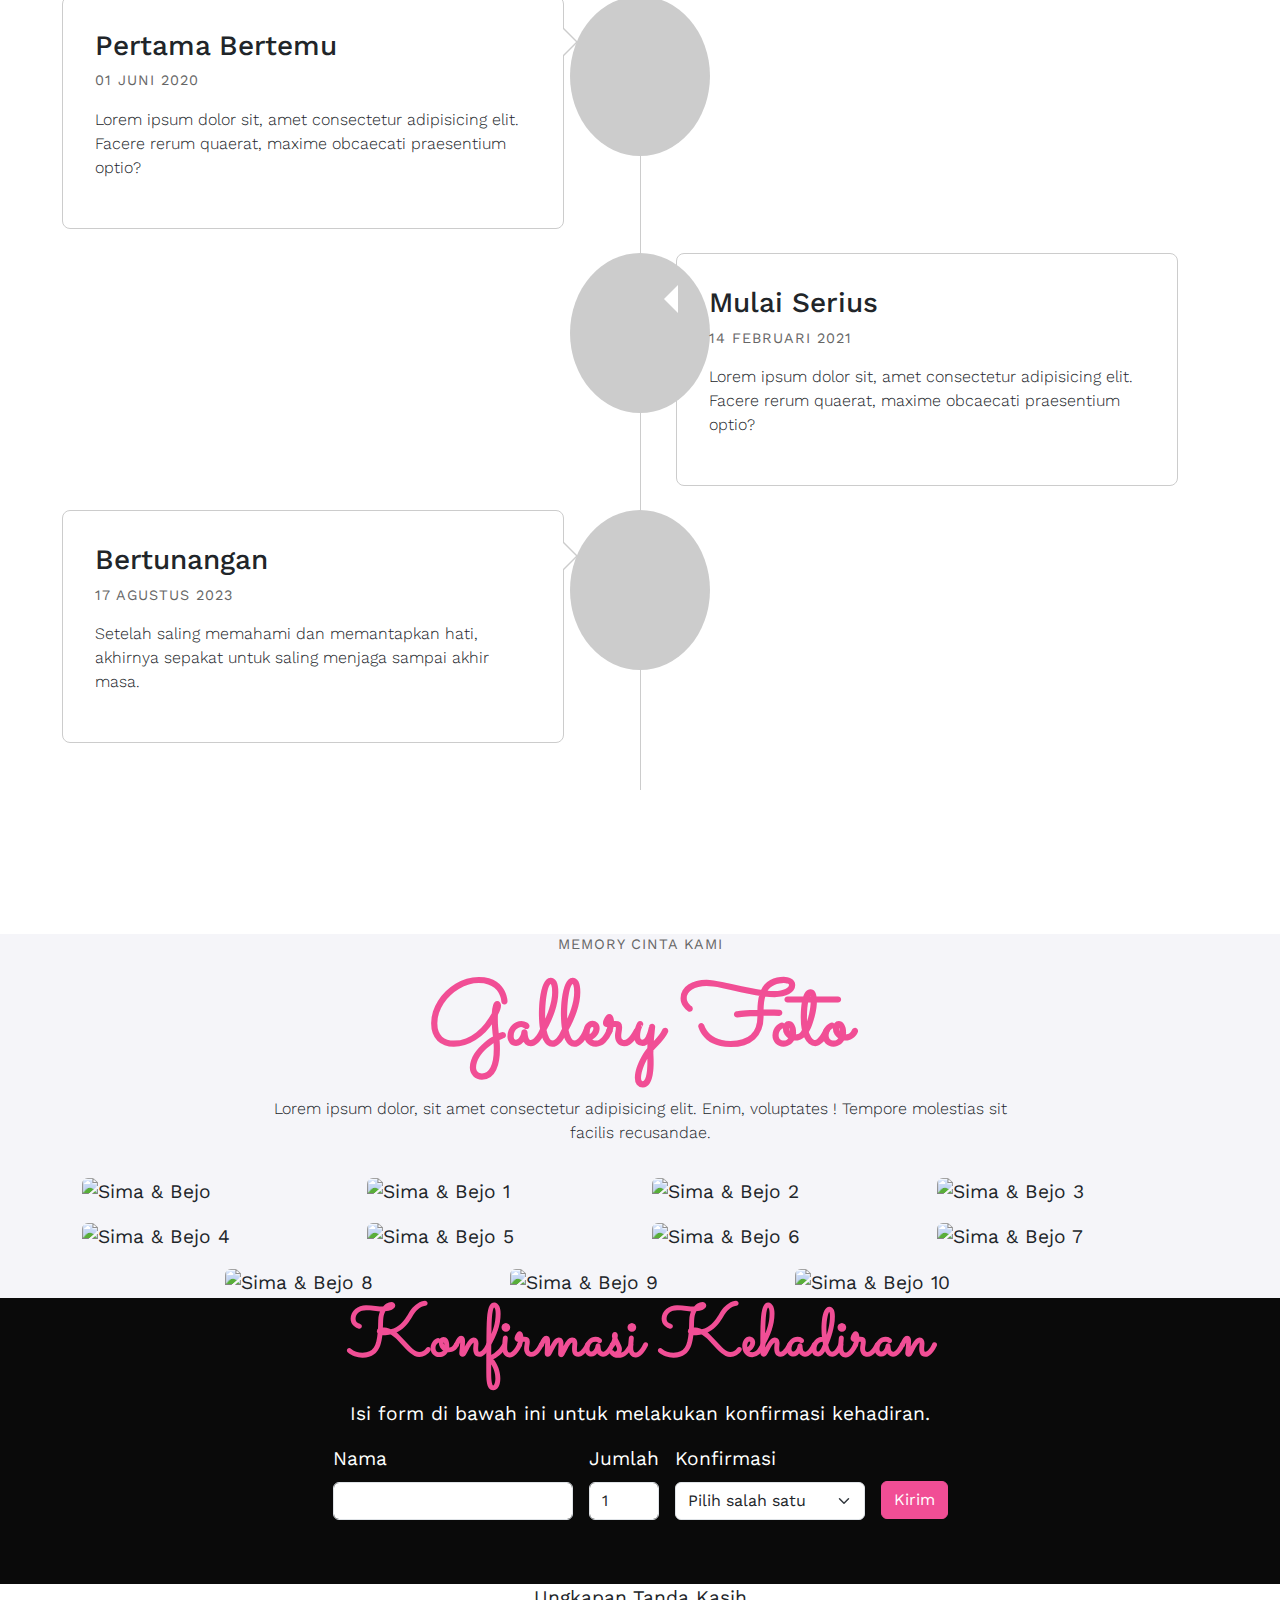
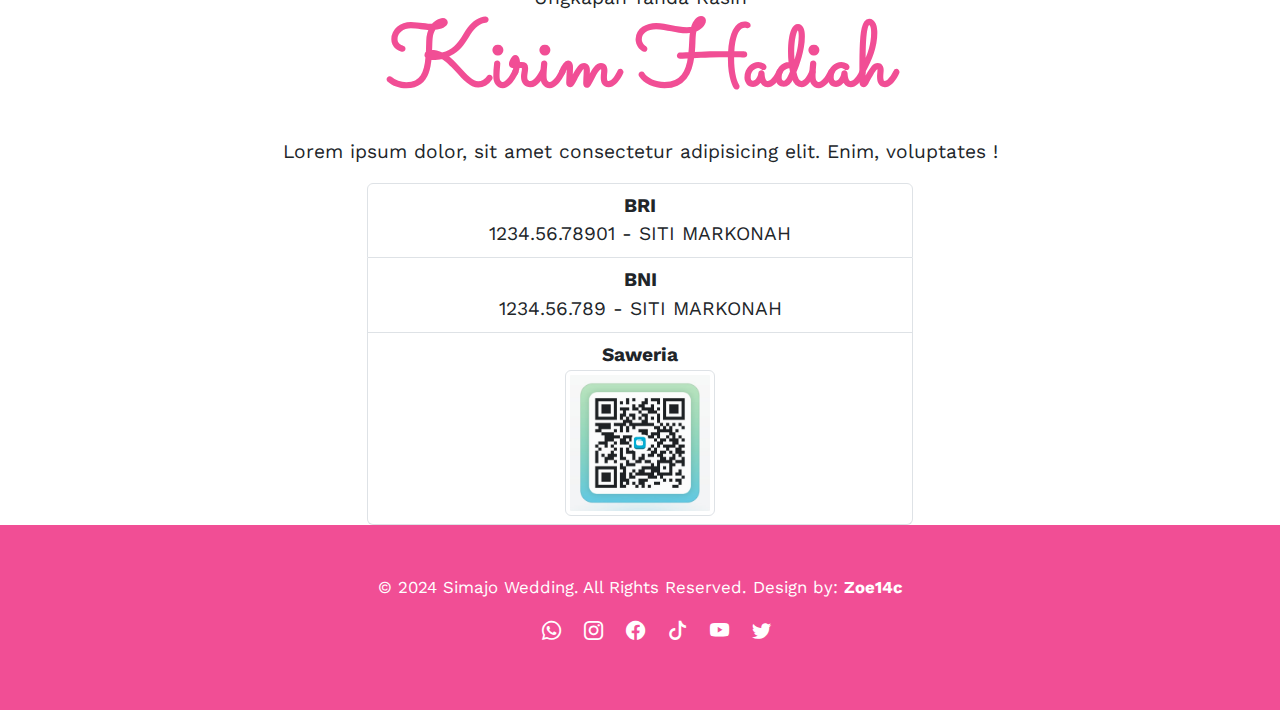
==== commit 4318816a: "Vika" ====
--- a/index.html
+++ b/index.html
@@ -4,37 +4,40 @@
 		<meta charset="UTF-8" />
 		<meta name="viewport" content="width=device-width, initial-scale=1.0" />
 		<title>Simajo Wedding</title>
-		<link href="https://cdn.jsdelivr.net/npm/bootstrap@5.3.3/dist/css/bootstrap.min.css" rel="stylesheet"  crossorigin="anonymous" integrity="sha384-QWTKZyjpPEjISv5WaRU9OFeRpok6YctnYmDr5pNlyT2bRjXh0JMhjY6hW+ALEwIH">
-<!-- My Fonts -->
+		<link href="https://cdn.jsdelivr.net/npm/bootstrap@5.3.3/dist/css/bootstrap.min.css" rel="stylesheet" crossorigin="anonymous" integrity="sha384-QWTKZyjpPEjISv5WaRU9OFeRpok6YctnYmDr5pNlyT2bRjXh0JMhjY6hW+ALEwIH" />
+		<!-- My Fonts -->
 		<link rel="preconnect" href="https://fonts.googleapis.com" />
 		<link rel="preconnect" href="https://fonts.gstatic.com" crossorigin />
 		<link href="https://fonts.googleapis.com/css2?family=Sacramento&family=Work+Sans:ital,wght@0,100..900;1,100..900&display=swap" rel="stylesheet" />
 		<link rel="stylesheet" href="style.css" />
 		<link rel="stylesheet" href="countdown/simplyCountdown.theme.default.css" />
 		<script src="countdown/simplyCountdown.min.js"></script>
-<!-- Icon Bootstrap -->
+		<!-- Icon Bootstrap -->
 		<link rel="stylesheet" href="https://cdn.jsdelivr.net/npm/bootstrap-icons@1.11.3/font/bootstrap-icons.min.css" />
 	</head>
 	<body>
-<!-- HERO -->
+		<!-- HERO -->
 		<section id="hero" class="hero w-100 h-100 p-3 mx-auto text-center d-flex justify-content-center align-items-center text-white">
 			<main>
 				<h4>Kepada <span>Bapak/Ibu/Saudara/i,</span></h4>
-				<h1>Siti Markonah & Bejo</h1>
+				<h1>
+					Bahterin Avika Zahra <br />
+					& <br />M. Khoirul Anwar
+				</h1>
 				<p>Akan melangsungkan Resepsi Pernikahan dalam :</p>
 				<div class="simply-countdown"></div>
 				<a href="#home" class="btn btn-lg mt-4" onClick="enableScroll()">Lihat Undangan</a>
 			</main>
 		</section>
-<!-- END_HERO -->
-<!-- NAVBAR -->
+		<!-- END_HERO -->
+		<!-- NAVBAR -->
 		<nav class="navbar navbar-expand-md bg-transparent sticky-top mynavbar">
 			<div class="container">
-				<a class="navbar-brand" href="#">Sijo Wedding</a
+				<a class="navbar-brand" href="#">Vika Khoirul</a
 				><button class="navbar-toggler border-0" type="button" data-bs-toggle="offcanvas" data-bs-target="#offcanvasNavbar" aria-controls="offcanvasNavbar" aria-label="Toggle navigation"><span class="navbar-toggler-icon"></span></button>
 				<div class="offcanvas offcanvas-end" tabindex="-1" id="offcanvasNavbar" aria-labelledby="offcanvasNavbarLabel">
 					<div class="offcanvas-header">
-						<h5 class="offcanvas-title" id="offcanvasNavbarLabel">Siti Weeding</h5>
+						<h5 class="offcanvas-title" id="offcanvasNavbarLabel">Vika Khoirul</h5>
 						<button type="button" class="btn-close" data-bs-dismiss="offcanvas" aria-label="Close"></button>
 					</div>
 					<div class="offcanvas-body">
@@ -46,14 +49,14 @@
 				</div>
 			</div>
 		</nav>
-<!-- END_NAVBAR -->
-<!-- HOME -->
+		<!-- END_NAVBAR -->
+		<!-- HOME -->
 		<section id="home" class="home">
 			<div class="container">
 				<div class="row justify-content-center">
 					<div class="col-md-8 text-center">
 						<h2>Acara Pernikahan</h2>
-						<h3>Diselenggarakan pada 7 Juli 2024 di Desa Sri Mulya, Sinar Peninjauan</h3>
+						<h3>Diselenggarakan pada 23 Juni 2024 di Desa Sri Mulya, Sinar Peninjauan</h3>
 						<p>Oleh karena itu, Kami bermaksud mengundang Bapak/Ibu/Saudara/i, untuk hadir pada Acara Pernikahan kami.</p>
 					</div>
 				</div>
@@ -61,12 +64,9 @@
 					<div class="row-lg-6">
 						<div class="row">
 							<div class="col-8 text-end">
-								<h3>Siti Markonah</h3>
-								<p>
-									Lorem ipsum dolor sit amet consectetur, adipisicing elit. Ea ducimus dicta esse magnam voluptate praesentium expedita eligendi !
-									Voluptatibus, quis.
-								</p>
-								<p>Putri dari Bpk. Lorem <br />dan <br />Ibu ipsum.</p>
+								<h3>BAHTERIN AVIKA ZAHRA</h3>
+								<p>Kembang Desa Sri Mulya 2024</p>
+								<p>Putri bungsu dari Bpk. Rochmat Zunedi <br />dan <br />Ibu Riyani.</p>
 							</div>
 							<div class="col-4"><img src="img/ft-pr.jpg" alt="siti" class="img-responsive rounded-circle" /></div>
 						</div>
@@ -76,31 +76,31 @@
 						<div class="row">
 							<div class="col-4"><img src="img/ft-lk.jpg" alt="Bejo" class="img-responsive rounded-circle" /></div>
 							<div class="col-8">
-								<h3>Bejo</h3>
+								<h3>M. KHOIRUL ANWAR</h3>
 								<p>
-									Lorem ipsum dolor sit amet consectetur, adipisicing elit. Ea ducimus dicta esse magnam voluptate praesentium expedita eligendi quis, consequatur voluptates facilis tempore quos eius itaque error quisquam aspernatur !
-									Voluptatibus, quis.
+									Kumbang Kelana Dusun 4 Sri Mulya
+									<!-- Merupakan suatu kehormatan dan kebahagiaan bagi kami, apabila Bapak/Ibu/Saudara/i berkenan hadir untuk memberikan Doa dan Restu kepada Kedua Mempelai.Atas kehadiran serta Doa Restunya, diucapkan terima kasih. -->
 								</p>
-								<p>Putra dari Bpk. XXXXX <br />dan <br />Ibu YYYYY.</p>
+								<p>Putra dari Bpk. Muhson <br />dan <br />Ibu Siti Khoirul Ummah.</p>
 							</div>
 						</div>
 					</div>
 				</div>
 			</div>
 		</section>
-<!-- END_HOME -->
-<!-- INFO -->
+		<!-- END_HOME -->
+		<!-- INFO -->
 		<section id="info" class="info">
 			<div class="container">
 				<div class="row justify-content-center">
 					<!-- .col-md-8.col-10 trus pencet enter -->
 					<div class="col-md-8 col-10 text-center">
 						<h2>Informasi Acara</h2>
-						<p class="alamat">Alamat: Kompleks SMPN 39 OKU <br />Jl. Poros Batumarta XIV, Desa Sri Mulya, Kec. Sinar Peninjauan</p>
+						<p class="alamat">Alamat: Komplek YPAI Bambu Sembilan <br />Jl. Poros Batumarta XIV, Desa Sri Mulya, Kec. Sinar Peninjauan</p>
 
 						<!-- <iframe src="https://www.google.com/maps/embed?pb=!1m17!1m12!1m3!1d3980.578232114516!2d104.41360499999999!3d-3.9001650000000003!2m3!1f0!2f0!3f0!3m2!1i1024!2i768!4f13.1!3m2!1m1!2zM8KwNTQnMDAuNiJTIDEwNMKwMjQnNDkuMCJF!5e0!3m2!1sid!2sid!4v1716806951980!5m2!1sid!2sid" width="500" height="150" style="border:0;" allowfullscreen="" loading="lazy" referrerpolicy="no-referrer-when-downgrade"></iframe> -->
 
-						<a href="https://maps.app.goo.gl/gW7EFqTnFYWsZCJz6" target="_blank" class="btn btn-light btn-sm my-3">Klik untuk membuka Peta</a>
+						<a href="https://maps.app.goo.gl/Xb18NvFaVbahWdYM8" target="_blank" class="btn btn-light btn-sm my-3">Klik untuk membuka Peta</a>
 						<p class="description">Diharapkan untuk tidak salah alamat dan tanggal. Manakala tiba di tujuan dan tidak ada tanda-tanda sedang dilangsungkan Pernikahan, boleh jadi anda salah jadwal atau salah tempat.</p>
 					</div>
 				</div>
@@ -111,7 +111,7 @@
 							<div class="card-body">
 								<div class="row justify-content-center">
 									<div class="col-md-6"><i class="bi bi-clock"></i><span>08.00 - 10.00</span></div>
-									<div class="col-md-6"><i class="bi bi-calendar3 d-block"></i><span>Minggu, 7 Juli 2024</span></div>
+									<div class="col-md-6"><i class="bi bi-calendar3 d-block"></i><span>Minggu, 23 Juni 2024</span></div>
 								</div>
 							</div>
 							<div class="card-footer">Saat acara berlangsung, diharapkan untuk kondusif menjaga kehidmatan dan kekhusyukan seluruh prosesi.</div>
@@ -123,7 +123,10 @@
 							<div class="card-body">
 								<div class="row justify-content-center">
 									<div class="col-md-6"><i class="bi bi-clock"></i><span>11.00 - Selesai.</span></div>
-									<div class="col-md-6"><i class="bi bi-calendar3 d-block"></i><span>Minggu, 7 Juli 2024</span></div>
+									<div class="col-md-6">
+										<i class="bi bi-calendar3 d-block"></i>
+										<span>Minggu, 23 Juni 2024</span>
+									</div>
 								</div>
 							</div>
 							<div class="card-footer">Saat acara berlangsung, diharapkan untuk kondusif menjaga kehidmatan dan kekhusyukan seluruh prosesi.</div>
@@ -132,123 +135,119 @@
 				</div>
 			</div>
 		</section>
-<!-- END_INFO -->
-<!-- STORY -->
+		<!-- END_INFO -->
+		<!-- STORY -->
 		<section id="story" class="story">
 			<div class="container">
 				<div class="row justify-content-center">
 					<div class="col-md-8 col-10 text-center">
 						<span>Bagaimana Cinta Kami Bersemi</span>
 						<h2>Cerita Kami</h2>
-						<p>Lorem ipsum dolor, sit amet consectetur adipisicing elit. Enim, voluptates ! Tempore molestias sit facilis recusandae.
-						</p>
+						<p>Lorem ipsum dolor, sit amet consectetur adipisicing elit. Enim, voluptates ! Tempore molestias sit facilis recusandae.</p>
 					</div>
 				</div>
 				<div class="row">
 					<div class="col">
 						<ul class="timeline">
 							<li>
-								<div class="timeline-image" style="background-image: url(img/bertemu20.jpg)">
-								</div>
-								<div class="timeline-panel">									
+								<div class="timeline-image" style="background-image: url(img/bertemu20.jpg)"></div>
+								<div class="timeline-panel">
 									<div class="timeline-heading">
 										<h3>Pertama Bertemu</h3>
 										<span>01 Juni 2020</span>
 									</div>
-								<div class="timeline-body">
-									<p>Lorem ipsum dolor sit, amet consectetur adipisicing elit. Facere rerum quaerat, maxime obcaecati praesentium optio?</p>
+									<div class="timeline-body">
+										<p>Lorem ipsum dolor sit, amet consectetur adipisicing elit. Facere rerum quaerat, maxime obcaecati praesentium optio?</p>
+									</div>
 								</div>
+							</li>
+							<li class="timeline-inverted">
+								<div class="timeline-image" style="background-image: url(https://picsum.photos/200/300)"></div>
+								<div class="timeline-panel">
+									<div class="timeline-heading">
+										<h3>Mulai Serius</h3>
+										<span>14 Februari 2021</span>
+									</div>
+									<div class="timeline-body"><p>Lorem ipsum dolor sit, amet consectetur adipisicing elit. Facere rerum quaerat, maxime obcaecati praesentium optio?</p></div>
 								</div>
 							</li>
-					<li class="timeline-inverted">
-						<div class="timeline-image" style="background-image: url(https://picsum.photos/200/300)"></div>
-						<div class="timeline-panel">
-							<div class="timeline-heading">
-								<h3>Mulai Serius</h3>
-								<span>14 Februari 2021</span>
-							</div>
-							<div class="timeline-body"><p>Lorem ipsum dolor sit, amet consectetur adipisicing elit. Facere rerum quaerat, maxime obcaecati praesentium optio?</p></div>
-						</div>
-					</li>
-					<li>
-						<div class="timeline-image" style="background-image: url(img/bertemu20.jpg)"></div>
-						<div class="timeline-panel">
-							<div class="timeline-heading">
-								<h3>Bertunangan</h3>
-								<span>17 Agustus 2023</span>
-							</div>
-							<div class="timeline-body"><p>Setelah saling memahami dan memantapkan hati, akhirnya sepakat untuk saling menjaga sampai akhir masa.</p></div>
-										</div>
-										</li>
+							<li>
+								<div class="timeline-image" style="background-image: url(img/bertemu20.jpg)"></div>
+								<div class="timeline-panel">
+									<div class="timeline-heading">
+										<h3>Bertunangan</h3>
+										<span>17 Agustus 2023</span>
+									</div>
+									<div class="timeline-body"><p>Setelah saling memahami dan memantapkan hati, akhirnya sepakat untuk saling menjaga sampai akhir masa.</p></div>
+								</div>
+							</li>
 						</ul>
 					</div>
 				</div>
-
 			</div>
 		</section>
-<!-- END_STORY -->
-		
-<!-- GALERRY -->
+		<!-- END_STORY -->
+
+		<!-- GALERRY -->
 		<section id="gallery" class="gallery">
 			<div class="container">
 				<div class="row justify-content-center">
 					<div class="col-md-8 col-10 text-center">
 						<span>Memory Cinta Kami</span>
 						<h2>Gallery Foto</h2>
-						<p>Lorem ipsum dolor, sit amet consectetur adipisicing elit. Enim, voluptates ! Tempore molestias sit facilis recusandae.
-						</p>
+						<p>Lorem ipsum dolor, sit amet consectetur adipisicing elit. Enim, voluptates ! Tempore molestias sit facilis recusandae.</p>
 					</div>
 				</div>
 				<div class="row row-cols-lg-4 row-cols-md-3 row-cols-sm-2 row-cols-1 justify-content-center">
 					<div class="col mt-3">
 						<a href="img/gallery/00.jpeg"></a>
-						<img src="img/gallery/thumbnail/00.jpeg" alt="Sima & Bejo" class="img-fluid w-100 rounded">
+						<img src="img/gallery/thumbnail/00.jpeg" alt="Sima & Bejo" class="img-fluid w-100 rounded" />
 					</div>
 					<div class="col mt-3">
 						<a href="img/gallery/01.jpeg"></a>
-						<img src="img/gallery/thumbnail/01.jpeg" alt="Sima & Bejo 1" class="img-fluid w-100 rounded">
+						<img src="img/gallery/thumbnail/01.jpeg" alt="Sima & Bejo 1" class="img-fluid w-100 rounded" />
 					</div>
 					<div class="col mt-3">
 						<a href="img/gallery/02.jpeg"></a>
-						<img src="img/gallery/thumbnail/02.jpeg" alt="Sima & Bejo 2" class="img-fluid w-100 rounded">
+						<img src="img/gallery/thumbnail/02.jpeg" alt="Sima & Bejo 2" class="img-fluid w-100 rounded" />
 					</div>
 					<div class="col mt-3">
 						<a href="img/gallery/03.jpeg"></a>
-						<img src="img/gallery/thumbnail/03.jpeg" alt="Sima & Bejo 3" class="img-fluid w-100 rounded">
+						<img src="img/gallery/thumbnail/03.jpeg" alt="Sima & Bejo 3" class="img-fluid w-100 rounded" />
 					</div>
 					<div class="col mt-3">
 						<a href="img/gallery/04.jpeg"></a>
-						<img src="img/gallery/thumbnail/04.jpeg" alt="Sima & Bejo 4" class="img-fluid w-100 rounded">
+						<img src="img/gallery/thumbnail/04.jpeg" alt="Sima & Bejo 4" class="img-fluid w-100 rounded" />
 					</div>
 					<div class="col mt-3">
 						<a href="img/gallery/05.jpeg"></a>
-						<img src="img/gallery/thumbnail/05.jpeg" alt="Sima & Bejo 5" class="img-fluid w-100 rounded">
+						<img src="img/gallery/thumbnail/05.jpeg" alt="Sima & Bejo 5" class="img-fluid w-100 rounded" />
 					</div>
 					<div class="col mt-3">
 						<a href="img/gallery/06.jpeg"></a>
-						<img src="img/gallery/thumbnail/06.jpeg" alt="Sima & Bejo 6" class="img-fluid w-100 rounded">
+						<img src="img/gallery/thumbnail/06.jpeg" alt="Sima & Bejo 6" class="img-fluid w-100 rounded" />
 					</div>
 					<div class="col mt-3">
 						<a href="img/gallery/07.jpeg"></a>
-						<img src="img/gallery/thumbnail/07.jpeg" alt="Sima & Bejo 7" class="img-fluid w-100 rounded">
+						<img src="img/gallery/thumbnail/07.jpeg" alt="Sima & Bejo 7" class="img-fluid w-100 rounded" />
 					</div>
 					<div class="col mt-3">
 						<a href="img/gallery/08.jpeg"></a>
-						<img src="img/gallery/thumbnail/08.jpeg" alt="Sima & Bejo 8" class="img-fluid w-100 rounded">
+						<img src="img/gallery/thumbnail/08.jpeg" alt="Sima & Bejo 8" class="img-fluid w-100 rounded" />
 					</div>
 					<div class="col mt-3">
 						<a href="img/gallery/09.jpeg"></a>
-						<img src="img/gallery/thumbnail/09.jpeg" alt="Sima & Bejo 9" class="img-fluid w-100 rounded">
+						<img src="img/gallery/thumbnail/09.jpeg" alt="Sima & Bejo 9" class="img-fluid w-100 rounded" />
 					</div>
 					<div class="col mt-3">
 						<a href="img/gallery/10.jpeg"></a>
-						<img src="img/gallery/thumbnail/10.jpeg" alt="Sima & Bejo 10" class="img-fluid w-100 rounded">
+						<img src="img/gallery/thumbnail/10.jpeg" alt="Sima & Bejo 10" class="img-fluid w-100 rounded" />
 					</div>
 				</div>
 			</div>
 		</section>
-<!-- END_GALERRY -->
-<!-- RSVP -->
+		<!-- END_GALERRY -->
+		<!-- RSVP -->
 		<section id="rsvp" class="rsvp">
 			<div class="container">
 				<div class="row justify-content-center">
@@ -258,77 +257,73 @@
 					</div>
 				</div>
 
-			<form class="row row-cols-md-auto g-3 align-items-center justify-content-center" method="POST"
-			action="https://script.google.com/macros/s/AKfycbyddFbEJRqwEeA6OmZAuNf0jw_B30ZUOS5qSDwlAKV_nurcW7H6osJx2ZWnIeTmPm_35g/exec"
-			id="my-form">
-			<div class="col-12">
-				<div class="mb-3">
-					<label for="nama" class="form-label">Nama</label>
-					<input type="text" class="form-control" id="nama" name="nama">
-				</div>
-			</div>
-			<div class="col-12">
-				<div class="mb-3">
-					<label for="jumlah" class="form-label">Jumlah</label>
-					<input type="number" class="form-control" id="jumlah" name="jumlah" min="1" max="5" length="1" value="1">
-				</div>
-			</div>
-			<div class="col-12">
-				<div class="mb-3">
-					<label for="status" class="form-label">Konfirmasi</label>
-					<select name="status" id="status" class="form-select">
-						<option selected>Pilih salah satu</option>
-						<option value="Hadir">Hadir</option>
-						<option value="Tidak Hadir">Tidak Hadir</option>
-						<option value="Bisa Ya, Bisa Tidak">Bisa Ya, Bisa Tidak</option>
-					</select>
-				</div>
-			</div>
-			<div class="col-12" style="margin-top: 35px;">
-				<button class="btn btn-primary">Kirim</button>
-			</div>
-			</form>
-			<div class="row justify-content-center mt-5">
-				<div class="col-md-6">
-					<div id="disqus_thread"></div>
-					<script>
-					/**
-					*  RECOMMENDED CONFIGURATION VARIABLES: EDIT AND UNCOMMENT THE SECTION BELOW TO INSERT DYNAMIC VALUES FROM YOUR PLATFORM OR CMS.
-					*  LEARN WHY DEFINING THESE VARIABLES IS IMPORTANT: https://disqus.com/admin/universalcode/#configuration-variables    */
-
-					var disqus_config = function () 
-					{
-					this.page.url = "https://rbzuila.me";
-					this.page.identifier = "https://rbzuila.me";
-					};
-
-					(function () {
-						 // DON'T EDIT BELOW THIS LINE
-						var d = document, s = d.createElement('script');
-						s.src = "'https://rbzuila.disqus.com/embed.js";
-						s.setAttribute('data-timestamp', +new Date());
-						(d.head || d.body).appendChild(s);
-					})();
-				</script>
-						<noscript>Please enable JavaScript to view the 
-							<a href="https://disqus.com/?ref_noscript">
-								comments powered by Disqus.
-							</a>
+				<form class="row row-cols-md-auto g-3 align-items-center justify-content-center" method="POST" action="https://script.google.com/macros/s/AKfycbyddFbEJRqwEeA6OmZAuNf0jw_B30ZUOS5qSDwlAKV_nurcW7H6osJx2ZWnIeTmPm_35g/exec" id="my-form">
+					<div class="col-12">
+						<div class="mb-3">
+							<label for="nama" class="form-label">Nama</label>
+							<input type="text" class="form-control" id="nama" name="nama" />
+						</div>
+					</div>
+					<div class="col-12">
+						<div class="mb-3">
+							<label for="jumlah" class="form-label">Jumlah</label>
+							<input type="number" class="form-control" id="jumlah" name="jumlah" min="1" max="5" length="1" value="1" />
+						</div>
+					</div>
+					<div class="col-12">
+						<div class="mb-3">
+							<label for="status" class="form-label">Konfirmasi</label>
+							<select name="status" id="status" class="form-select">
+								<option selected>Pilih salah satu</option>
+								<option value="Hadir">Hadir</option>
+								<option value="Tidak Hadir">Tidak Hadir</option>
+								<option value="Bisa Ya, Bisa Tidak">Bisa Ya, Bisa Tidak</option>
+							</select>
+						</div>
+					</div>
+					<div class="col-12" style="margin-top: 35px">
+						<button class="btn btn-primary">Kirim</button>
+					</div>
+				</form>
+				<div class="row justify-content-center mt-5">
+					<div class="col-md-6">
+						<div id="disqus_thread"></div>
+						<script>
+							/**
+							 *  RECOMMENDED CONFIGURATION VARIABLES: EDIT AND UNCOMMENT THE SECTION BELOW TO INSERT DYNAMIC VALUES FROM YOUR PLATFORM OR CMS.
+							 *  LEARN WHY DEFINING THESE VARIABLES IS IMPORTANT: https://disqus.com/admin/universalcode/#configuration-variables    */
+
+							var disqus_config = function () {
+								this.page.url = "https://rbzuila.me";
+								this.page.identifier = "https://rbzuila.me";
+							};
+
+							(function () {
+								// DON'T EDIT BELOW THIS LINE
+								var d = document,
+									s = d.createElement("script");
+								s.src = "'https://rbzuila.disqus.com/embed.js";
+								s.setAttribute("data-timestamp", +new Date());
+								(d.head || d.body).appendChild(s);
+							})();
+						</script>
+						<noscript
+							>Please enable JavaScript to view the
+							<a href="https://disqus.com/?ref_noscript"> comments powered by Disqus. </a>
 						</noscript>
 					</div>
 				</div>
 			</div>
 		</section>
-<!-- END_RSVP -->
-<!-- GIFTH -->
+		<!-- END_RSVP -->
+		<!-- GIFTH -->
 		<div class="gifts" id="gifts">
 			<div class="container">
 				<div class="row justify-content-center">
 					<div class="col-md-8 col-10 text-center">
 						<span>Ungkapan Tanda Kasih</span>
 						<h2>Kirim Hadiah</h2>
-						<p>Lorem ipsum dolor, sit amet consectetur adipisicing elit. Enim, voluptates !
-						</p>
+						<p>Lorem ipsum dolor, sit amet consectetur adipisicing elit. Enim, voluptates !</p>
 					</div>
 				</div>
 				<div class="row text-center justify-content-center">
@@ -336,23 +331,23 @@
 						<ul class="list-group">
 							<li class="list-group-item">
 								<div class="fw-bold">BRI</div>
-									1234.56.78901 - SITI MARKONAH
+								1234.56.78901 - SITI MARKONAH
 							</li>
 							<li class="list-group-item">
 								<div class="fw-bold">BNI</div>
-									1234.56.789 - SITI MARKONAH
+								1234.56.789 - SITI MARKONAH
 							</li>
 							<li class="list-group-item">
 								<div class="fw-bold">Saweria</div>
-								<img src="img/saweria.png" alt="Saweria QR" class="img-thumbnail" width="150">
+								<img src="img/saweria.png" alt="Saweria QR" class="img-thumbnail" width="150" />
 							</li>
 						</ul>
 					</div>
 				</div>
 			</div>
 		</div>
-<!-- END_GIFTH -->
-<!-- FOOTER -->
+		<!-- END_GIFTH -->
+		<!-- FOOTER -->
 		<footer>
 			<div class="container">
 				<div class="row">
@@ -360,36 +355,47 @@
 						<small class="block">&copy; 2024 Simajo Wedding. All Rights Reserved.</small>
 						<small class="block">Design by: <a href="https://wa.me/62817377322">Zoe14c</a></small>
 						<ul class="mt-3">
-							<li><a href="#"><i class="bi bi-whatsapp"></i></a></li>
-							<li><a href="#"><i class="bi bi-instagram"></i></a></li>
-							<li><a href="#"><i class="bi bi-facebook"></i></a></li>
-							<li><a href="#"><i class="bi bi-tiktok"></i></a></li>
-							<li><a href="#"><i class="bi bi-youtube"></i></a></li>
-							<li><a href="#"><i class="bi bi-twitter"></i></a></li>
+							<li>
+								<a href="#"><i class="bi bi-whatsapp"></i></a>
+							</li>
+							<li>
+								<a href="#"><i class="bi bi-instagram"></i></a>
+							</li>
+							<li>
+								<a href="#"><i class="bi bi-facebook"></i></a>
+							</li>
+							<li>
+								<a href="#"><i class="bi bi-tiktok"></i></a>
+							</li>
+							<li>
+								<a href="#"><i class="bi bi-youtube"></i></a>
+							</li>
+							<li>
+								<a href="#"><i class="bi bi-twitter"></i></a>
+							</li>
 						</ul>
 					</div>
 				</div>
 			</div>
 		</footer>
-<!-- END_FOOTER -->
-<!-- AUDIO -->
+		<!-- END_FOOTER -->
+		<!-- AUDIO -->
 		<div id="audio-container">
 			<audio id="song" autoplay loop>
-				<source src="audio/safe-and-sound.mp3" type="audio/mp3">
+				<source src="audio/safe-and-sound.mp3" type="audio/mp3" />
 			</audio>
-			<div class="audio-icon-wrapper" style="display: none;">
-      <i class="bi bi-disc"></i>
+			<div class="audio-icon-wrapper" style="display: none">
+				<i class="bi bi-disc"></i>
 			</div>
 		</div>
-<!-- END_AUDIO -->
-		<script src="https://cdn.jsdelivr.net/npm/bootstrap@5.3.3/dist/js/bootstrap.bundle.min.js" integrity="sha384-YvpcrYf0tY3lHB60NNkmXc5s9fDVZLESaAA55NDzOxhy9GkcIdslK1eN7N6jIeHz" crossorigin="anonymous">
-		</script>
-<!-- COUNTDOWN -->
+		<!-- END_AUDIO -->
+		<script src="https://cdn.jsdelivr.net/npm/bootstrap@5.3.3/dist/js/bootstrap.bundle.min.js" integrity="sha384-YvpcrYf0tY3lHB60NNkmXc5s9fDVZLESaAA55NDzOxhy9GkcIdslK1eN7N6jIeHz" crossorigin="anonymous"></script>
+		<!-- COUNTDOWN -->
 		<script>
 			simplyCountdown(".simply-countdown", {
 				year: 2024, // required
-				month: 7, // required
-				day: 7, // required
+				month: 6, // required
+				day: 23, // required
 				hours: 9, // Default is 0 [0-23] integer
 				minutes: 0, // Default is 0 [0-59] integer
 				seconds: 0, // Default is 0 [0-59] integer
@@ -418,20 +424,18 @@
 				},
 			});
 		</script>
-<!-- END-COUNTDOWN -->
+		<!-- END-COUNTDOWN -->
 		<script>
-			const stickyTop = document.querySelector('.sticky-top');
-			const offcanvas = document.querySelector('.offcanvas');
-
-				offcanvas.addEventListener('show.bs.offcanvas', function ()
-				{
-				stickyTop.style.overflow = 'visible';
-				});
-
-				offcanvas.addEventListener('hidden.bs.offcanvas', function ()
-				{
-				stickyTop.style.overflow = 'hidden';
-				});
+			const stickyTop = document.querySelector(".sticky-top");
+			const offcanvas = document.querySelector(".offcanvas");
+
+			offcanvas.addEventListener("show.bs.offcanvas", function () {
+				stickyTop.style.overflow = "visible";
+			});
+
+			offcanvas.addEventListener("hidden.bs.offcanvas", function () {
+				stickyTop.style.overflow = "hidden";
+			});
 		</script>
 		<!-- <script>
 			// const hamburger = document.querySelector('.navbar-toggler');
@@ -451,40 +455,39 @@
 			// offcanvas.addEventListener("show.bs.offcanvas", function (stickyTop.style.overflow="visible")),
 		</script> -->
 
-		<script src="https://cdn.jsdelivr.net/npm/bootstrap@5.3.3/dist/js/bootstrap.bundle.min.js" integrity="sha384-YvpcrYf0tY3lHB60NNkmXc5s9fDVZLESaAA55NDzOxhy9GkcIdslK1eN7N6jIeHz" crossorigin="anonymous">
-		</script>
+		<script src="https://cdn.jsdelivr.net/npm/bootstrap@5.3.3/dist/js/bootstrap.bundle.min.js" integrity="sha384-YvpcrYf0tY3lHB60NNkmXc5s9fDVZLESaAA55NDzOxhy9GkcIdslK1eN7N6jIeHz" crossorigin="anonymous"></script>
 		<!-- <script src="https://cdn.jsdelivr.net/npm/@popperjs/core@2.11.8/dist/umd/popper.min.js" integrity="sha384-I7E8VVD/ismYTF4hNIPjVp/Zjvgyol6VFvRkX/vR+Vc4jQkC+hVqc2pM8ODewa9r" crossorigin="anonymous">
 		</script> -->
 		<!-- <script src="https://cdn.jsdelivr.net/npm/bootstrap@5.3.3/dist/js/bootstrap.min.js" integrity="sha384-0pUGZvbkm6XF6gxjEnlmuGrJXVbNuzT9qBBavbLwCsOGabYfZo0T0to5eqruptLy" crossorigin="anonymous">
 		</script> -->
 		<script src="https://cdn.jsdelivr.net/npm/bs5-lightbox@1.8.3/dist/index.bundle.min.js"></script>
-<!-- START-PAUSE -->
+		<!-- START-PAUSE -->
 		<script>
 			const rootElement = document.querySelector(":root");
-			const audioIconWrapper = document.querySelector('.audio-icon-wrapper');
-			const audioIcon = document.querySelector('.audio-icon-wrapper i');
-			const song = document.querySelector('#song');
+			const audioIconWrapper = document.querySelector(".audio-icon-wrapper");
+			const audioIcon = document.querySelector(".audio-icon-wrapper i");
+			const song = document.querySelector("#song");
 			let isPlaying = false;
 
 			function disableScroll() {
 				scrollTop = window.pageYOffset || document.documentElement.scrollTop;
 				scrollLeft = window.pageXOffset || document.documentElement.scrollLeft;
-			window.onscroll = function () {
-				window.scrollTo(scrollTop, scrollLeft);
+				window.onscroll = function () {
+					window.scrollTo(scrollTop, scrollLeft);
+				};
+				rootElement.style.scrollBehavior = "auto";
 			}
-			rootElement.style.scrollBehavior = 'auto';
-		}
 
 			function enableScroll() {
-				window.onscroll = function () { }
-				rootElement.style.scrollBehavior = 'smooth';
+				window.onscroll = function () {};
+				rootElement.style.scrollBehavior = "smooth";
 				// localStorage.setItem('opened', 'true');
 				playAudio();
 			}
 
 			function playAudio() {
 				song.volume = 0.1;
-				audioIconWrapper.style.display = 'flex';
+				audioIconWrapper.style.display = "flex";
 				song.play();
 				isPlaying = true;
 			}
@@ -492,18 +495,18 @@
 			audioIconWrapper.onclick = function () {
 				if (isPlaying) {
 					song.pause();
-					audioIcon.classList.remove('bi-disc');
-					audioIcon.classList.add('bi-pause-circle');
-					} else {
-						song.play();
-						audioIcon.classList.add('bi-disc');
-						audioIcon.classList.remove('bi-pause-circle');
-						}
-			isPlaying = !isPlaying;
-			}
-			 // if (!localStorage.getItem('opened')) {
-   		 //   disableScroll();
-   		 // }
+					audioIcon.classList.remove("bi-disc");
+					audioIcon.classList.add("bi-pause-circle");
+				} else {
+					song.play();
+					audioIcon.classList.add("bi-disc");
+					audioIcon.classList.remove("bi-pause-circle");
+				}
+				isPlaying = !isPlaying;
+			};
+			// if (!localStorage.getItem('opened')) {
+			//   disableScroll();
+			// }
 			disableScroll();
 		</script>
 		<!-- <script>
@@ -551,7 +554,7 @@
 				isPlaying = !isPlaying;
 			}
 		</script> -->
-<!-- END_START-PAUSE -->
+		<!-- END_START-PAUSE -->
 		<!-- <script>
 			window.addEventListener("load", function() {
 				const form = document.getElementById('my-form');
@@ -571,22 +574,21 @@
 		</script> -->
 		<script>
 			window.addEventListener("load", function () {
-			const form = document.getElementById('my-form');
-			form.addEventListener("submit", function (e) {
-				e.preventDefault();
-				const data = new FormData(form);
-				const action = e.target.action;
+				const form = document.getElementById("my-form");
+				form.addEventListener("submit", function (e) {
+					e.preventDefault();
+					const data = new FormData(form);
+					const action = e.target.action;
 					fetch(action, {
-					method: 'POST',
-					body: data,
-					})
-				.then(() => {
+						method: "POST",
+						body: data,
+					}).then(() => {
 						alert("Konfirmasi kehadiran berhasil terkirim!");
-					})
+					});
+				});
 			});
-		});
 		</script>
-<!-- TULIS-NAMA -->
+		<!-- TULIS-NAMA -->
 		<!-- <Script>
 			const urlParams = new URLSearchParams(window.location.search);
 			const nama = urlParams.get('n') || '';
@@ -599,13 +601,13 @@
 		</Script> -->
 		<script>
 			const urlParams = new URLSearchParams(window.location.search);
-			const nama = urlParams.get('n') || '';
-			const pronoun = urlParams.get('p') || 'Bapak/Ibu/Saudara/i';
-			const namaContainer = document.querySelector('.hero h4 span');
-			namaContainer.innerText = `${pronoun} ${nama},`.replace(/ ,$/, ',');
-
-			document.querySelector('#nama').value = nama;
+			const nama = urlParams.get("n") || "";
+			const pronoun = urlParams.get("p") || "Bapak/Ibu/Saudara/i";
+			const namaContainer = document.querySelector(".hero h4 span");
+			namaContainer.innerText = `${pronoun} ${nama},`.replace(/ ,$/, ",");
+
+			document.querySelector("#nama").value = nama;
 		</script>
-<!-- END_TULIS-NAMA -->
+		<!-- END_TULIS-NAMA -->
 	</body>
 </html>
--- a/style.css
+++ b/style.css
@@ -37,7 +37,8 @@
 
 .hero h1 {
   font-family: "sacramento", cursive;
-  font-size: 6rem;
+  font-size: 4rem;
+  color: #280202;
 }
 
 .hero h4 {
